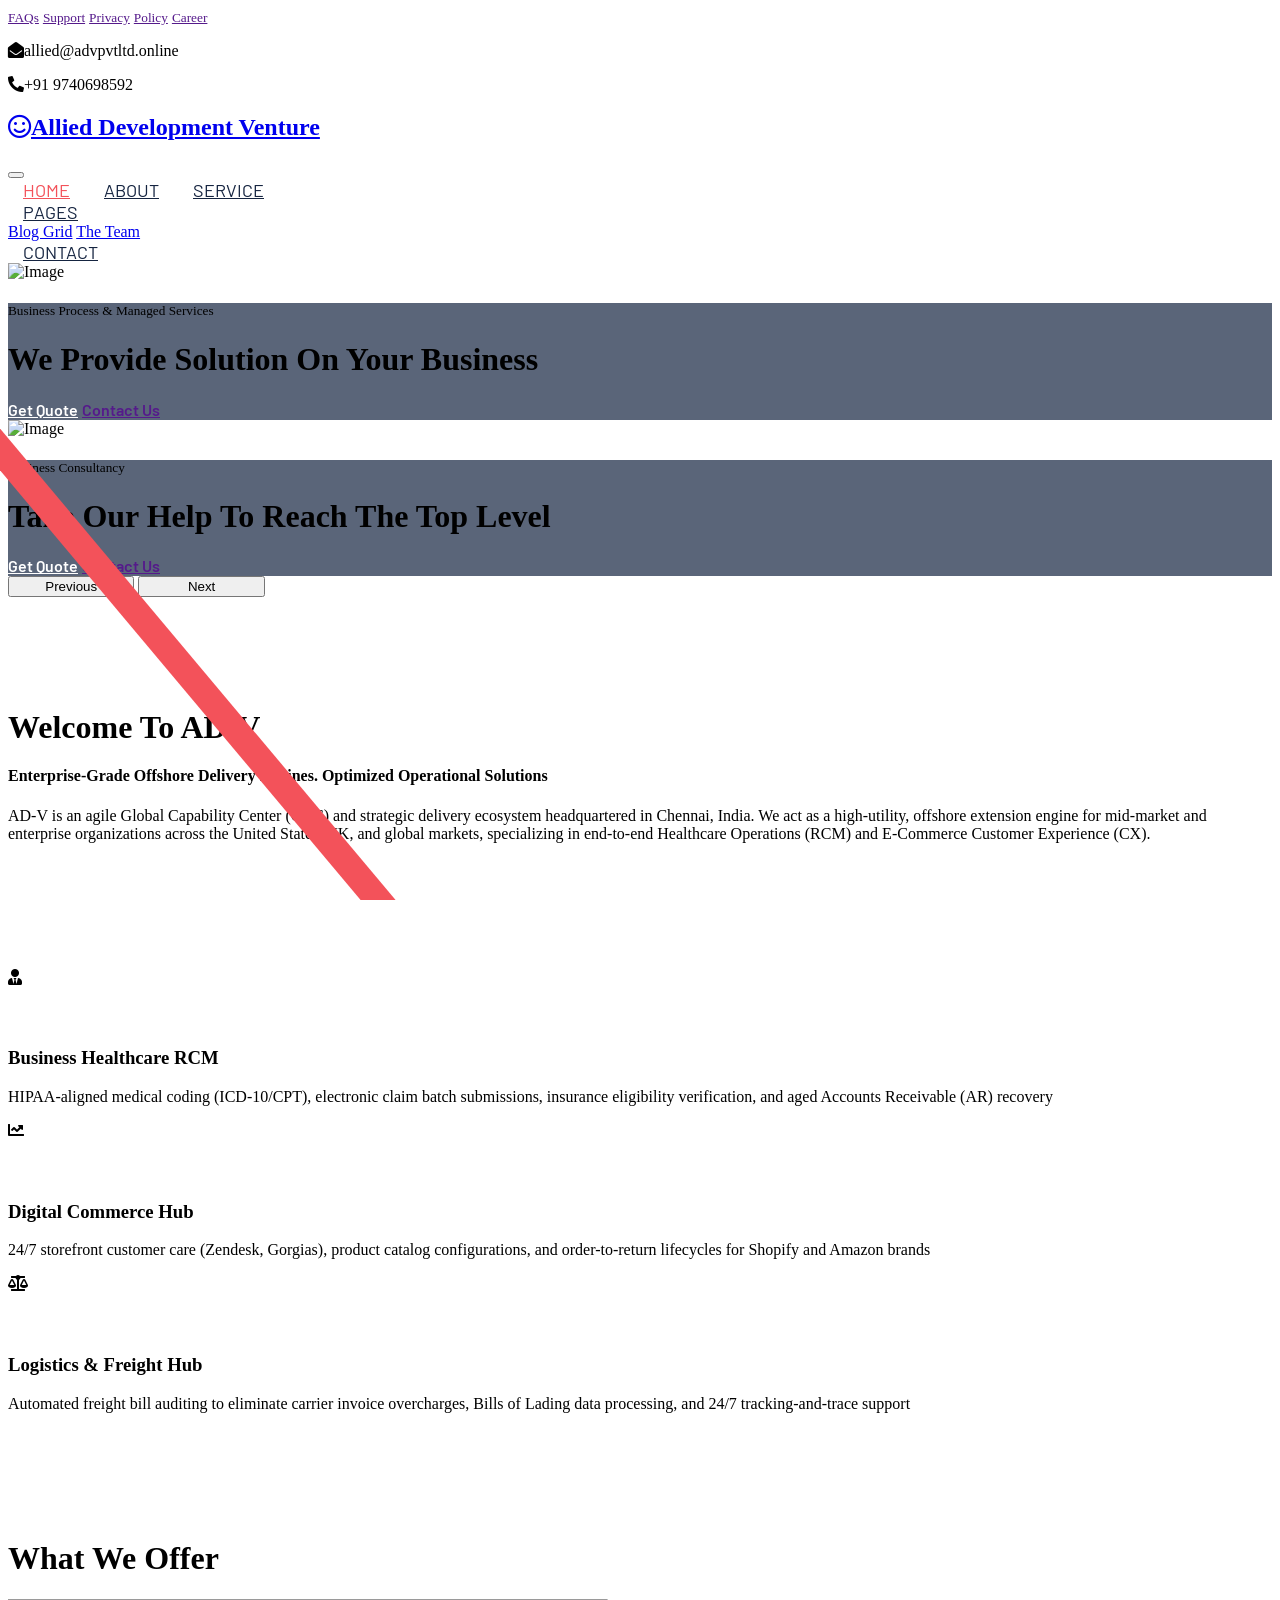
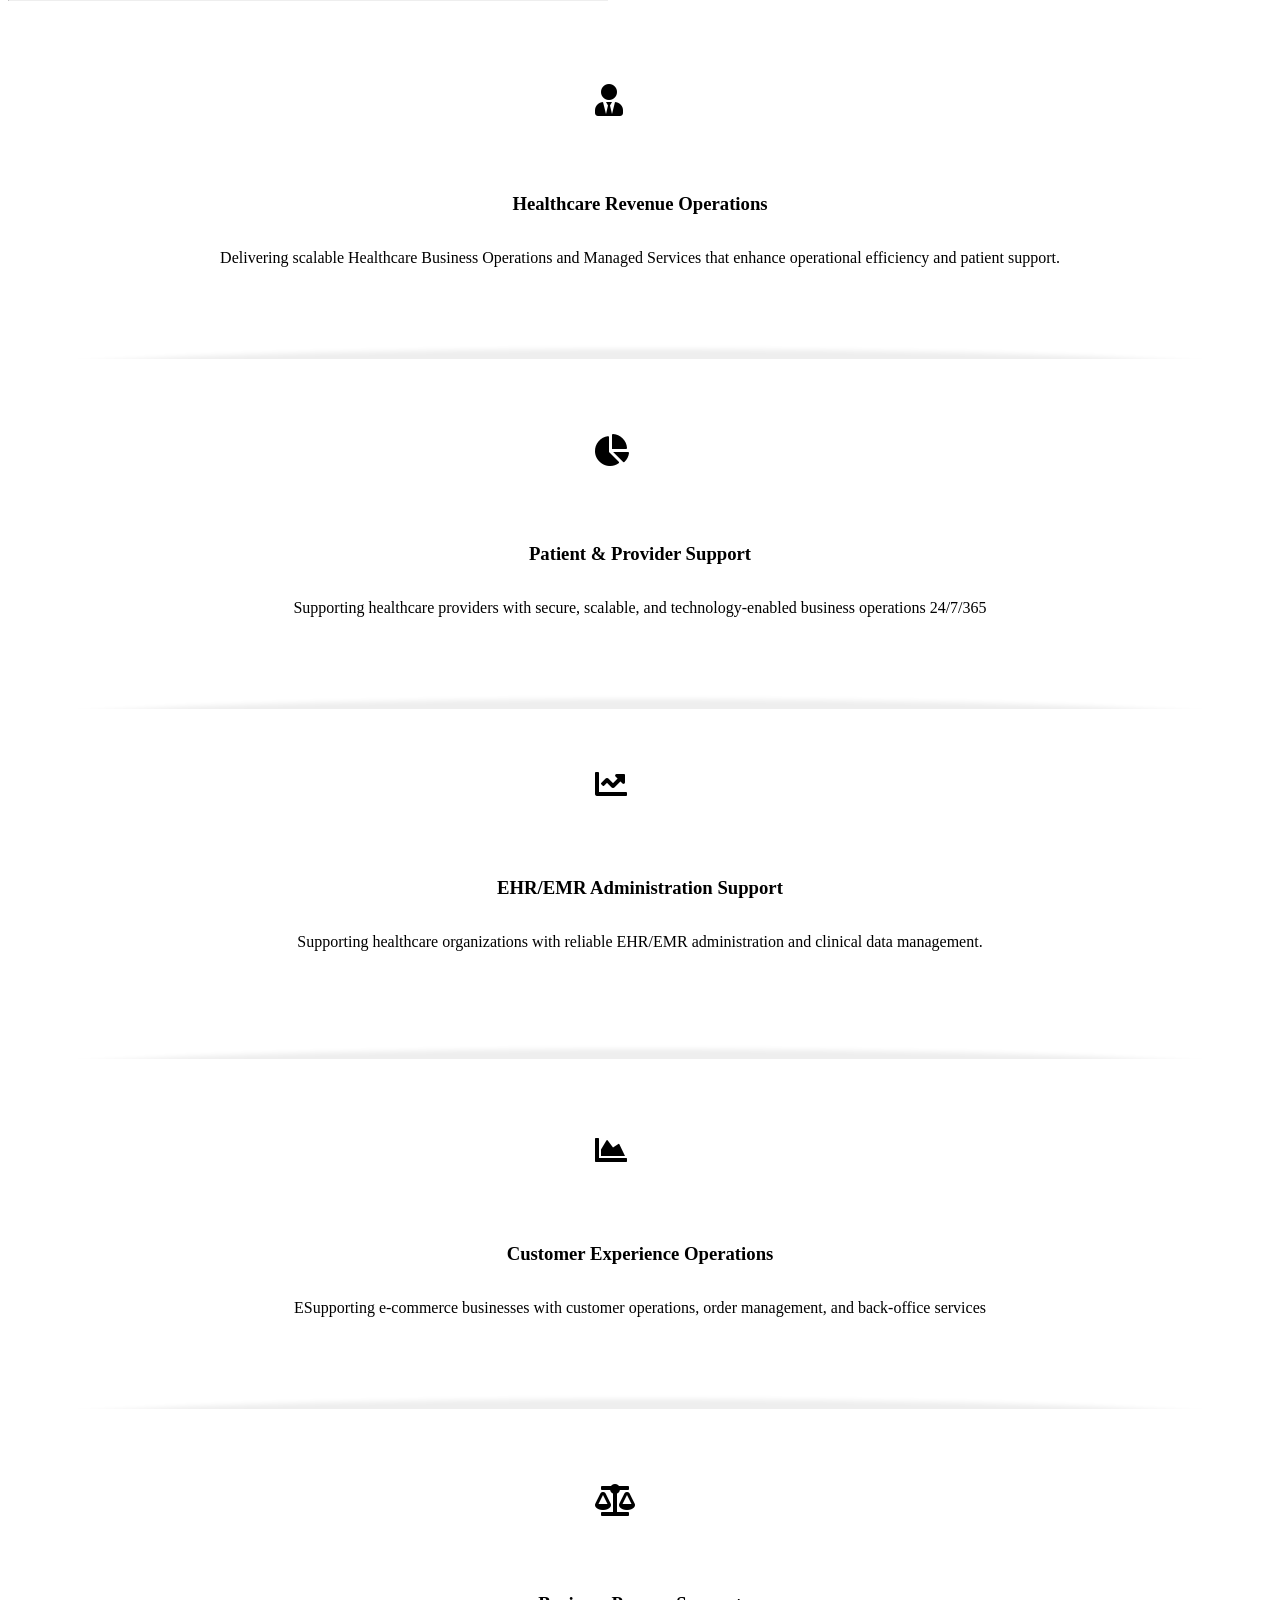
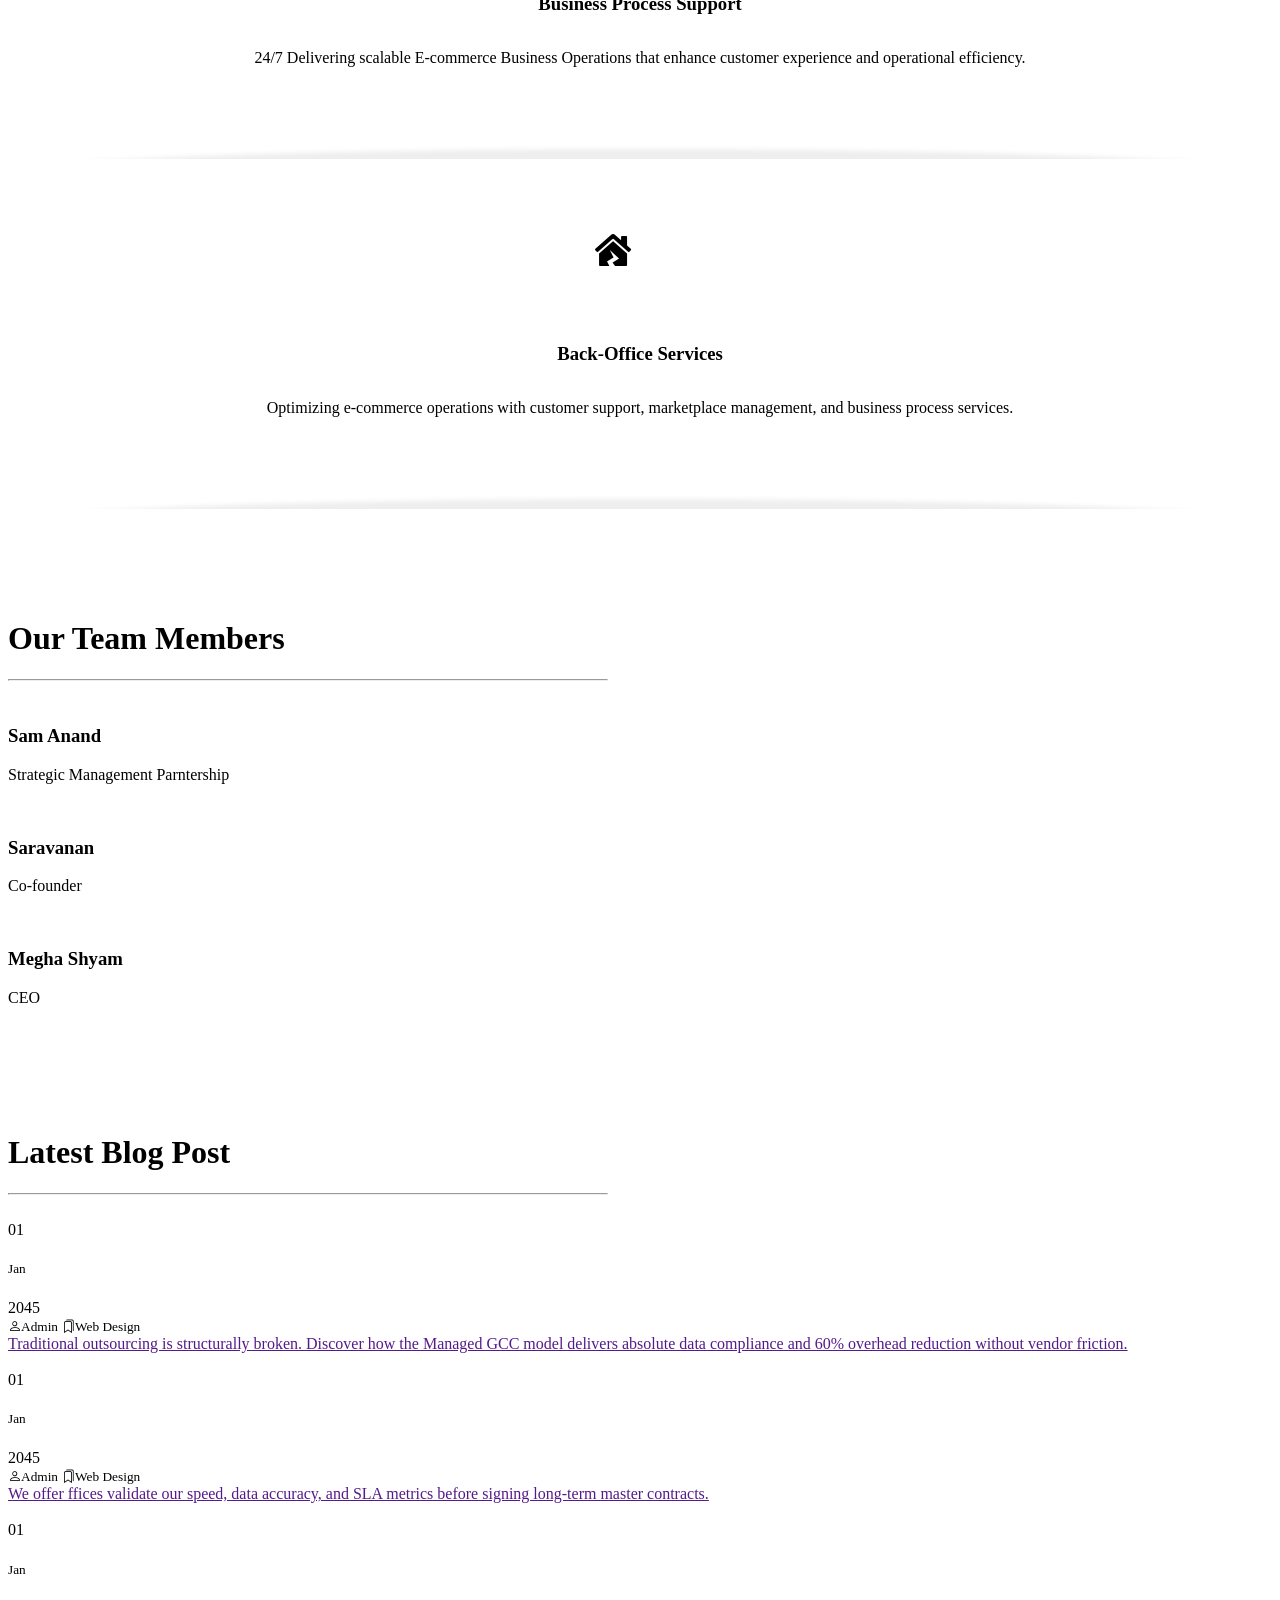
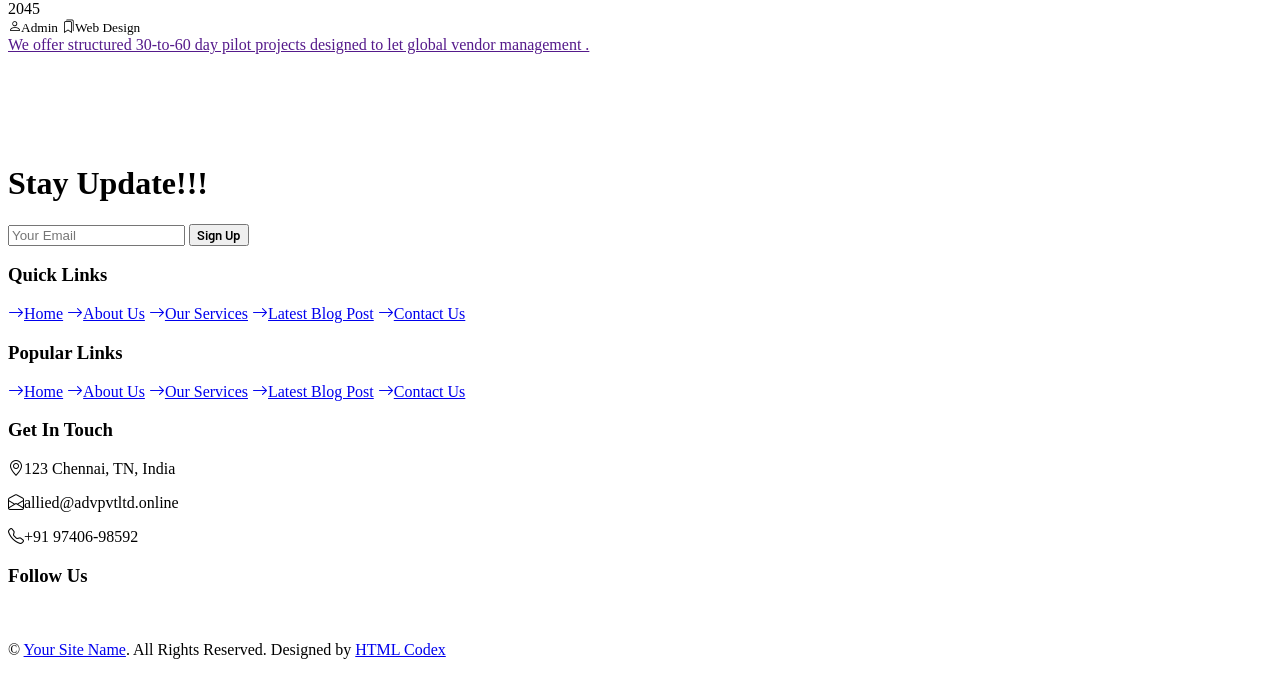
==== index.html @ 8f05084b "Update greeting from 'Hello' to 'Goodbye'" ====
<!DOCTYPE html>
<html lang="en">

<head>
    <meta charset="utf-8">
    <title> AD-V Website Template</title>
    <meta content="width=device-width, initial-scale=1.0" name="viewport">
    <meta content="Free HTML Templates" name="keywords">
    <meta content="Free HTML Templates" name="description">

    <!-- Favicon -->
    <link href="img/favicon.ico" rel="icon">

    <!-- Google Web Fonts -->
    <link rel="preconnect" href="https://fonts.googleapis.com">
    <link rel="preconnect" href="https://fonts.gstatic.com" crossorigin>
    <link href="https://fonts.googleapis.com/css2?family=Barlow:wght@500;600;700&family=Open+Sans:wght@400;600&display=swap" rel="stylesheet"> 

    <!-- Icon Font Stylesheet -->
    <link href="https://cdnjs.cloudflare.com/ajax/libs/font-awesome/5.10.0/css/all.min.css" rel="stylesheet">
    <link href="https://cdn.jsdelivr.net/npm/bootstrap-icons@1.4.1/font/bootstrap-icons.css" rel="stylesheet">

    <!-- Libraries Stylesheet -->
    <link href="lib/owlcarousel/assets/owl.carousel.min.css" rel="stylesheet">

    <!-- Customized Bootstrap Stylesheet -->
    <link href="css/bootstrap.min.css" rel="stylesheet">

    <!-- Template Stylesheet -->
    <link href="css/style.css" rel="stylesheet">
</head>

<div>
    <!-- Topbar Start -->
    <div class="container-fluid bg-secondary ps-5 pe-0 d-none d-lg-block">
        <div class="row gx-0">
            <div class="col-md-6 text-center text-lg-start mb-2 mb-lg-0">
                <div class="d-inline-flex align-items-center">
                    <a class="text-body py-2 pe-3 border-end" href=""><small>FAQs</small></a>
                    <a class="text-body py-2 px-3 border-end" href=""><small>Support</small></a>
                    <a class="text-body py-2 px-3 border-end" href=""><small>Privacy</small></a>
                    <a class="text-body py-2 px-3 border-end" href=""><small>Policy</small></a>
                    <a class="text-body py-2 ps-3" href=""><small>Career</small></a>
                </div>
            </div>
            <div class="col-md-6 text-center text-lg-end">
                <div class="position-relative d-inline-flex align-items-center bg-primary text-white top-shape px-5">
                    <div class="me-3 pe-3 border-end py-2">
                        <p class="m-0"><i class="fa fa-envelope-open me-2"></i>allied@advpvtltd.online </p>
                    </div>
                    <div class="py-2">
                        <p class="m-0"><i class="fa fa-phone-alt me-2"></i>+91 9740698592 </p>
                    </div>
                </div>
            </div>
        </div>
    </div>
    <!-- Topbar End -->


    <!-- Navbar Start -->
    <nav class="navbar navbar-expand-lg bg-white navbar-light shadow-sm px-5 py-3 py-lg-0">
        <a href="index.html" class="navbar-brand p-0">
            <h1 class="m-0 text-uppercase text-primary"><i class="far fa-smile text-primary me-2"></i>Allied Development Venture </h1>
        </a>
        <button class="navbar-toggler" type="button" data-bs-toggle="collapse" data-bs-target="#navbarCollapse">
            <span class="navbar-toggler-icon"></span>
        </button>
        <div class="collapse navbar-collapse" id="navbarCollapse">
            <div class="navbar-nav ms-auto py-0 me-n3">
                <a href="index.html" class="nav-item nav-link active">Home</a>
                <a href="about.html" class="nav-item nav-link">About</a>
                <a href="service.html" class="nav-item nav-link">Service</a>
                <div class="nav-item dropdown">
                    <a href="#" class="nav-link dropdown-toggle" data-bs-toggle="dropdown">Pages</a>
                    <div class="dropdown-menu m-0">
                        <a href="blog.html" class="dropdown-item">Blog Grid</a>
                        <a href="team.html" class="dropdown-item">The Team</a>
                    </div>
                </div>
                <a href="contact.html" class="nav-item nav-link">Contact</a>
            </div>
        </div>
    </nav>
    <!-- Navbar End -->


    <!-- Carousel Start -->
    <div class="container-fluid p-0">
        <div id="header-carousel" class="carousel slide carousel-fade" data-bs-ride="carousel">
            <div class="carousel-inner">
                <div class="carousel-item active">
                    <img class="w-100" src="img/carousel-1.jpg" alt="Image">
                    <div class="carousel-caption d-flex flex-column align-items-center justify-content-center">
                        <div class="p-3" style="max-width: 900px;">
                            <h5 class="text-white text-uppercase">Business Process & Managed Services</h5>
                            <h1 class="display-1 text-white mb-md-4">We Provide Solution On Your Business</h1>
                            <a href="" class="btn btn-primary py-md-3 px-md-5 me-3 rounded-pill">Get Quote</a>
                            <a href="" class="btn btn-secondary py-md-3 px-md-5 rounded-pill">Contact Us</a>
                        </div>
                    </div>
                </div>
                <div class="carousel-item">
                    <img class="w-100" src="img/carousel-2.jpg" alt="Image">
                    <div class="carousel-caption d-flex flex-column align-items-center justify-content-center">
                        <div class="p-3" style="max-width: 900px;">
                            <h5 class="text-white text-uppercase">Business Consultancy</h5>
                            <h1 class="display-1 text-white mb-md-4">Take Our Help To Reach The Top Level</h1>
                            <a href="" class="btn btn-primary py-md-3 px-md-5 me-3 rounded-pill">Get Quote</a>
                            <a href="" class="btn btn-secondary py-md-3 px-md-5 rounded-pill">Contact Us</a>
                        </div>
                    </div>
                </div>
            </div>
            <button class="carousel-control-prev" type="button" data-bs-target="#header-carousel"
                data-bs-slide="prev">
                <span class="carousel-control-prev-icon" aria-hidden="true"></span>
                <span class="visually-hidden">Previous</span>
            </button>
            <button class="carousel-control-next" type="button" data-bs-target="#header-carousel"
                data-bs-slide="next">
                <span class="carousel-control-next-icon" aria-hidden="true"></span>
                <span class="visually-hidden">Next</span>
            </button>
        </div>
    </div>
    <!-- Carousel End -->


    <!-- About Start -->
    <div class="container-fluid bg-secondary p-0">
        <div class="row g-0">
            <div class="col-lg-6 py-6 px-5">
                <h1 class="display-5 mb-4">Welcome To <span class="text-primary">AD-V</span></h1>
                <h4 class="text-primary mb-4"> Enterprise-Grade Offshore Delivery Engines. Optimized Operational Solutions</h4>
                <p class="mb-4"> AD-V is an agile Global Capability Center (GCC) and strategic delivery ecosystem headquartered in Chennai, India. We act as a high-utility, offshore extension engine for mid-market and enterprise organizations across the United States, UK, and global markets, specializing in end-to-end Healthcare Operations (RCM) and E-Commerce Customer Experience (CX).</p>
                <a href="" class="btn btn-primary py-md-3 px-md-5 rounded-pill">Get A Quote</a>
            </div>
            <div class="col-lg-6">
                <div class="h-100 d-flex flex-column justify-content-center bg-primary p-5">
                    <div class="d-flex text-white mb-5">
                        <div class="d-flex flex-shrink-0 align-items-center justify-content-center bg-white text-primary rounded-circle mx-auto mb-4" style="width: 60px; height: 60px;">
                            <i class="fa fa-user-tie fs-4"></i>
                        </div>
                        <div class="ps-4">
                            <h3>Business Healthcare RCM</h3>
                            <p class="mb-0">HIPAA-aligned medical coding (ICD-10/CPT), electronic claim batch submissions, insurance eligibility verification, and aged Accounts Receivable (AR) recovery</p>
                        </div>
                    </div>
                    <div class="d-flex text-white mb-5">
                        <div class="d-flex flex-shrink-0 align-items-center justify-content-center bg-white text-primary rounded-circle mx-auto mb-4" style="width: 60px; height: 60px;">
                            <i class="fa fa-chart-line fs-4"></i>
                        </div>
                        <div class="ps-4">
                            <h3>Digital Commerce Hub</h3>
                            <p class="mb-0">24/7 storefront customer care (Zendesk, Gorgias), product catalog configurations, and order-to-return lifecycles for Shopify and Amazon brands</p>
                        </div>
                    </div>
                    <div class="d-flex text-white">
                        <div class="d-flex flex-shrink-0 align-items-center justify-content-center bg-white text-primary rounded-circle mx-auto mb-4" style="width: 60px; height: 60px;">
                            <i class="fa fa-balance-scale fs-4"></i>
                        </div>
                        <div class="ps-4">
                            <h3>Logistics & Freight Hub</h3>
                            <p class="mb-0">Automated freight bill auditing to eliminate carrier invoice overcharges, Bills of Lading data processing, and 24/7 tracking-and-trace support</p>
                        </div>
                    </div>
                </div>
            </div>
        </div>
    </div>
    <!-- About End -->
    

    <!-- Services Start -->
    <div class="container-fluid pt-6 px-5">
        <div class="text-center mx-auto mb-5" style="max-width: 600px;">
            <h1 class="display-5 mb-0">What We Offer</h1>
            <hr class="w-25 mx-auto bg-primary">
        </div>
        <div class="row g-5">
            <div class="col-lg-4 col-md-6">
                <div class="service-item bg-secondary text-center px-5">
                    <div class="d-flex align-items-center justify-content-center bg-primary text-white rounded-circle mx-auto mb-4" style="width: 90px; height: 90px;">
                        <i class="fa fa-user-tie fa-2x"></i>
                    </div>
                    <h3 class="mb-3">Healthcare Revenue Operations</h3>
                    <p class="mb-0">Delivering scalable Healthcare Business Operations and Managed Services that enhance operational efficiency and patient support.</p>
                </div>
            </div>
            <div class="col-lg-4 col-md-6">
                <div class="service-item bg-secondary text-center px-5">
                    <div class="d-flex align-items-center justify-content-center bg-primary text-white rounded-circle mx-auto mb-4" style="width: 90px; height: 90px;">
                        <i class="fa fa-chart-pie fa-2x"></i>
                    </div>
                    <h3 class="mb-3">Patient & Provider Support</h3>
                    <p class="mb-0">Supporting healthcare providers with secure, scalable, and technology-enabled business operations 24/7/365</p>
                </div>
            </div>
            <div class="col-lg-4 col-md-6">
                <div class="service-item bg-secondary text-center px-5">
                    <div class="d-flex align-items-center justify-content-center bg-primary text-white rounded-circle mx-auto mb-4" style="width: 90px; height: 90px;">
                        <i class="fa fa-chart-line fa-2x"></i>
                    </div>
                    <h3 class="mb-3">EHR/EMR Administration Support</h3>
                    <p class="mb-0">Supporting healthcare organizations with reliable EHR/EMR administration and clinical data management.<p>
                </div>
            </div>
            <div class="col-lg-4 col-md-6">
                <div class="service-item bg-secondary text-center px-5">
                    <div class="d-flex align-items-center justify-content-center bg-primary text-white rounded-circle mx-auto mb-4" style="width: 90px; height: 90px;">
                        <i class="fa fa-chart-area fa-2x"></i>
                    </div>
                    <h3 class="mb-3">Customer Experience Operations</h3>
                    <p class="mb-0">ESupporting e-commerce businesses with customer operations, order management, and back-office services</p>
                </div>
            </div>
            <div class="col-lg-4 col-md-6">
                <div class="service-item bg-secondary text-center px-5">
                    <div class="d-flex align-items-center justify-content-center bg-primary text-white rounded-circle mx-auto mb-4" style="width: 90px; height: 90px;">
                        <i class="fa fa-balance-scale fa-2x"></i>
                    </div>
                    <h3 class="mb-3">Business Process Support</h3>
                    <p class="mb-0">24/7 Delivering scalable E-commerce Business Operations that enhance customer experience and operational efficiency.</p>
                </div>
            </div>
            <div class="col-lg-4 col-md-6">
                <div class="service-item bg-secondary text-center px-5">
                    <div class="d-flex align-items-center justify-content-center bg-primary text-white rounded-circle mx-auto mb-4" style="width: 90px; height: 90px;">
                        <i class="fa fa-house-damage fa-2x"></i>
                    </div>
                    <h3 class="mb-3">Back-Office Services</h3>
                    <p class="mb-0"> Optimizing e-commerce operations with customer support, marketplace management, and business process services.</p>
                </div>
            </div>
        </div>
    </div>
    <!-- Services End -->


    <!-- Team Start -->
    <div class="container-fluid py-6 px-5">
        <div class="text-center mx-auto mb-5" style="max-width: 600px;">
            <h1 class="display-5 mb-0">Our Team Members</h1>
            <hr class="w-25 mx-auto bg-primary">
        </div>
        <div class="row g-5">
            <div class="col-lg-4">
                <div class="team-item position-relative overflow-hidden">
                    <img class="img-fluid w-100" src="img/team-1.jpg" alt="">
                    <div class="team-text w-100 position-absolute top-50 text-center bg-primary p-4">
                        <h3 class="text-white">Sam Anand</h3>
                        <p class="text-white text-uppercase mb-0">Strategic Management Parntership</p>
                    </div>
                </div>
            </div>
            <div class="col-lg-4">
                <div class="team-item position-relative overflow-hidden">
                    <img class="img-fluid w-100" src="img/team-2.jpg" alt="">
                    <div class="team-text w-100 position-absolute top-50 text-center bg-primary p-4">
                        <h3 class="text-white">Saravanan</h3>
                        <p class="text-white text-uppercase mb-0">Co-founder </p>
                    </div>
                </div>
            </div>
            <div class="col-lg-4">
                <div class="team-item position-relative overflow-hidden">
                    <img class="img-fluid w-100" src="img/team-3.jpg" alt="">
                    <div class="team-text w-100 position-absolute top-50 text-center bg-primary p-4">
                        <h3 class="text-white">Megha Shyam</h3>
                        <p class="text-white text-uppercase mb-0">CEO</p>
                    </div>
                </div>
            </div>
        </div>
    </div>
    <!-- Team End -->


    <!-- Blog Start -->
    <div class="container-fluid pb-6 px-5">
        <div class="text-center mx-auto mb-5" style="max-width: 600px;">
            <h1 class="display-5 mb-0">Latest Blog Post</h1>
            <hr class="w-25 mx-auto bg-primary">
        </div>
        <div class="row g-5">
            <div class="col-lg-4">
                <div class="blog-item">
                    <div class="position-relative overflow-hidden">
                        <img class="img-fluid" src="img/blog-1.jpg" alt="">
                    </div>
                    <div class="bg-secondary d-flex">
                        <div class="flex-shrink-0 d-flex flex-column justify-content-center text-center bg-primary text-white px-4">
                            <span>01</span>
                            <h5 class="text-uppercase m-0">Jan</h5>
                            <span>2045</span>
                        </div>
                        <div class="d-flex flex-column justify-content-center py-3 px-4">
                            <div class="d-flex mb-2">
                                <small class="text-uppercase me-3"><i class="bi bi-person me-2"></i>Admin</small>
                                <small class="text-uppercase me-3"><i class="bi bi-bookmarks me-2"></i>Web Design</small>
                            </div>
                            <a class="h4" href="">Traditional outsourcing is structurally broken. Discover how the Managed GCC model delivers absolute data compliance and 60% overhead reduction without vendor friction.</a>
                        </div>
                    </div>
                </div>
            </div>
            <div class="col-lg-4">
                <div class="blog-item">
                    <div class="position-relative overflow-hidden">
                        <img class="img-fluid" src="img/blog-2.jpg" alt="">
                    </div>
                    <div class="bg-secondary d-flex">
                        <div class="flex-shrink-0 d-flex flex-column justify-content-center text-center bg-primary text-white px-4">
                            <span>01</span>
                            <h5 class="text-uppercase m-0">Jan</h5>
                            <span>2045</span>
                        </div>
                        <div class="d-flex flex-column justify-content-center py-3 px-4">
                            <div class="d-flex mb-2">
                                <small class="text-uppercase me-3"><i class="bi bi-person me-2"></i>Admin</small>
                                <small class="text-uppercase me-3"><i class="bi bi-bookmarks me-2"></i>Web Design</small>
                            </div>
                            <a class="h4" href="">We offer ffices validate our speed, data accuracy, and SLA metrics before signing long-term master contracts.</a>
                        </div>
                    </div>
                </div>
            </div>
            <div class="col-lg-4">
                <div class="blog-item">
                    <div class="position-relative overflow-hidden">
                        <img class="img-fluid" src="img/blog-3.jpg" alt="">
                    </div>
                    <div class="bg-secondary d-flex">
                        <div class="flex-shrink-0 d-flex flex-column justify-content-center text-center bg-primary text-white px-4">
                            <span>01</span>
                            <h5 class="text-uppercase m-0">Jan</h5>
                            <span>2045</span>
                        </div>
                        <div class="d-flex flex-column justify-content-center py-3 px-4">
                            <div class="d-flex mb-2">
                                <small class="text-uppercase me-3"><i class="bi bi-person me-2"></i>Admin</small>
                                <small class="text-uppercase me-3"><i class="bi bi-bookmarks me-2"></i>Web Design</small>
                            </div>
                            <a class="h4" href="">We offer structured 30-to-60 day pilot projects designed to let global vendor management .</a>
                        </div>
                    </div>
                </div>
            </div>
        </div>
    </div>
    <!-- Blog End -->
    

    <!-- Footer Start -->
    <div class="container-fluid bg-primary text-secondary p-5">
        <div class="row g-5">
            <div class="col-12 text-center">
                <h1 class="display-5 mb-4">Stay Update!!!</h1>
                <form class="mx-auto" style="max-width: 600px;">
                    <div class="input-group">
                        <input type="text" class="form-control border-white p-3" placeholder="Your Email">
                        <button class="btn btn-dark px-4">Sign Up</button>
                    </div>
                </form>
            </div>
        </div>
    </div>
    <div class="container-fluid bg-dark text-secondary p-5">
        <div class="row g-5">
            <div class="col-lg-3 col-md-6">
                <h3 class="text-white mb-4">Quick Links</h3>
                <div class="d-flex flex-column justify-content-start">
                    <a class="text-secondary mb-2" href="#"><i class="bi bi-arrow-right text-primary me-2"></i>Home</a>
                    <a class="text-secondary mb-2" href="#"><i class="bi bi-arrow-right text-primary me-2"></i>About Us</a>
                    <a class="text-secondary mb-2" href="#"><i class="bi bi-arrow-right text-primary me-2"></i>Our Services</a>
                    <a class="text-secondary mb-2" href="#"><i class="bi bi-arrow-right text-primary me-2"></i>Latest Blog Post</a>
                    <a class="text-secondary" href="#"><i class="bi bi-arrow-right text-primary me-2"></i>Contact Us</a>
                </div>
            </div>
            <div class="col-lg-3 col-md-6">
                <h3 class="text-white mb-4">Popular Links</h3>
                <div class="d-flex flex-column justify-content-start">
                    <a class="text-secondary mb-2" href="#"><i class="bi bi-arrow-right text-primary me-2"></i>Home</a>
                    <a class="text-secondary mb-2" href="#"><i class="bi bi-arrow-right text-primary me-2"></i>About Us</a>
                    <a class="text-secondary mb-2" href="#"><i class="bi bi-arrow-right text-primary me-2"></i>Our Services</a>
                    <a class="text-secondary mb-2" href="#"><i class="bi bi-arrow-right text-primary me-2"></i>Latest Blog Post</a>
                    <a class="text-secondary" href="#"><i class="bi bi-arrow-right text-primary me-2"></i>Contact Us</a>
                </div>
            </div>
            <div class="col-lg-3 col-md-6">
                <h3 class="text-white mb-4">Get In Touch</h3>
                <p class="mb-2"><i class="bi bi-geo-alt text-primary me-2"></i>123 Chennai, TN, India</p>
                <p class="mb-2"><i class="bi bi-envelope-open text-primary me-2"></i>allied@advpvtltd.online</p>
                <p class="mb-0"><i class="bi bi-telephone text-primary me-2"></i>+91 97406-98592</p>
            </div>
            <div class="col-lg-3 col-md-6">
                <h3 class="text-white mb-4">Follow Us</h3>
                <div class="d-flex">
                    <a class="btn btn-lg btn-primary btn-lg-square rounded-circle me-2"href="https://x.com/MeghaShyam1zlz"target="_blank"> <i class="fab fa-twitter fw-normal"></i></a>
                    <a class="btn btn-lg btn-primary btn-lg-square rounded-circle me-2"href=""target="_blank"> <i class="fab fa-facebook-f fw-normal"></i></a>
                   <a class="btn btn-lg btn-primary btn-lg-square rounded-circle me-2"href="https://in.linkedin.com/company/ai-driven-ventures-ad-v"target="_blank"><i class="fab fa-linkedin-in fw-normal"></i>
                    <a class="btn btn-lg btn-primary btn-lg-square rounded-circle" href="#"><i class="fab fa-instagram fw-normal"></i></a>
                </div>
            </div>
        </div>
    </div>
    <div class="container-fluid bg-dark text-secondary text-center border-top py-4 px-5" style="border-color: rgba(256, 256, 256, .1) !important;">
        <p class="m-0">
            &copy; <a class="text-secondary border-bottom" href="#">Your Site Name</a>. All Rights Reserved.
            
            <!--/*** The author’s attribution link must remain intact in the template. ***/-->
            <!--/*** If you wish to remove this credit link, please purchase the Pro Version . ***/-->
            Designed by <a class="text-secondary border-bottom" href="https://htmlcodex.com">HTML Codex</a>
        </p>
    </div>
    <!-- Footer End -->


    <!-- Back to Top -->
    <a href="#" class="btn btn-lg btn-primary btn-lg-square rounded-circle back-to-top"><i class="bi bi-arrow-up"></i></a>


    <!-- JavaScript Libraries -->
    <script src="https://code.jquery.com/jquery-3.4.1.min.js"></script>
    <script src="https://cdn.jsdelivr.net/npm/bootstrap@5.0.0/dist/js/bootstrap.bundle.min.js"></script>
    <script src="lib/easing/easing.min.js"></script>
    <script src="lib/waypoints/waypoints.min.js"></script>
    <script src="lib/owlcarousel/owl.carousel.min.js"></script>

    <!-- Template Javascript -->
    <script src="js/main.js"></script>
</body>

</html>
---- css/style.css ----
/********** Template CSS **********/
:root {
    --primary: #F3525A;
    --secondary: #F6F6F6;
    --light: #FFFFFF;
    --dark: #152440;
}

h1,
h2,
.font-weight-bold {
    font-weight: 700 !important;
}

h3,
h4,
.font-weight-semi-bold {
    font-weight: 600 !important;
}

h5,
h6,
.font-weight-medium {
    font-weight: 500 !important;
}

.pt-6 {
    padding-top: 90px;
}

.pb-6 {
    padding-bottom: 90px;
}

.py-6 {
    padding-top: 90px;
    padding-bottom: 90px;
}

.btn {
    font-family: 'Barlow', sans-serif;
    font-weight: 600;
    transition: .5s;
}

.btn-primary {
    color: #FFFFFF;
}

.btn-square {
    width: 36px;
    height: 36px;
}

.btn-sm-square {
    width: 28px;
    height: 28px;
}

.btn-lg-square {
    width: 46px;
    height: 46px;
}

.btn-square,
.btn-sm-square,
.btn-lg-square {
    padding-left: 0;
    padding-right: 0;
    text-align: center;
}

.back-to-top {
    position: fixed;
    display: none;
    right: 45px;
    bottom: 45px;
    z-index: 99;
}

.top-shape::before {
    position: absolute;
    content: "";
    width: 35px;
    height: 100%;
    top: 0;
    left: -17px;
    background: var(--primary);
    transform: skew(40deg);
}

.navbar-light .navbar-nav .nav-link {
    font-family: 'Barlow', sans-serif;
    padding: 35px 15px;
    font-size: 18px;
    text-transform: uppercase;
    color: var(--dark);
    outline: none;
    transition: .5s;
}

.sticky-top.navbar-light .navbar-nav .nav-link {
    padding: 20px 15px;
}

.navbar-light .navbar-nav .nav-link:hover,
.navbar-light .navbar-nav .nav-link.active {
    color: var(--primary);
}

@media (max-width: 991.98px) {
    .navbar-light .navbar-nav .nav-link  {
        padding: 10px 0;
    }
}

.carousel-caption {
    top: 0;
    left: 0;
    right: 0;
    bottom: 0;
    background: rgba(21, 36, 64, .7);
    z-index: 1;
}

@media (max-width: 576px) {
    .carousel-caption h5 {
        font-size: 14px;
        font-weight: 500 !important;
    }

    .carousel-caption h1 {
        font-size: 30px;
        font-weight: 600 !important;
    }
}

.carousel-control-prev,
.carousel-control-next {
    width: 10%;
}

.carousel-control-prev-icon,
.carousel-control-next-icon {
    width: 3rem;
    height: 3rem;
}

.service-item {
    position: relative;
    overflow: hidden;
    height: 350px;
    display: flex;
    flex-direction: column;
    align-items: center;
    justify-content: center;
    transition: .3s;
}

.service-item::after {
    position: absolute;
    content: "";
    width: 100%;
    height: 50px;
    bottom: -50px;
    left: 0;
    background: var(--light);
    border-radius: 100% 100% 0 0;
    box-shadow: 0px -10px 5px #EEEEEE;
    transition: .5s;
}

.service-item:hover::after {
    bottom: -25px;
}

.service-item p {
    transition: .3s;
}

.service-item:hover p {
    margin-bottom: 25px !important;
}

.team-item img {
    transform: scale(1.15);
    margin-left: -30px;
    transition: .5s;
}

.team-item:hover img {
    margin-left: 0;
}

.team-item .team-text {
    left: -100%;
    transition: .5s;
}

.team-item .team-text::after {
    position: absolute;
    content: "";
    width: 0;
    height: 0;
    top: 50%;
    right: -60px;
    margin-top: -30px;
    border: 30px solid;
    border-color: transparent transparent transparent var(--primary);
}

.team-item:hover .team-text {
    left: 0;
}

.blog-item img {
    transition: .5s;
}

.blog-item:hover img {
    transform: scale(1.1);
}
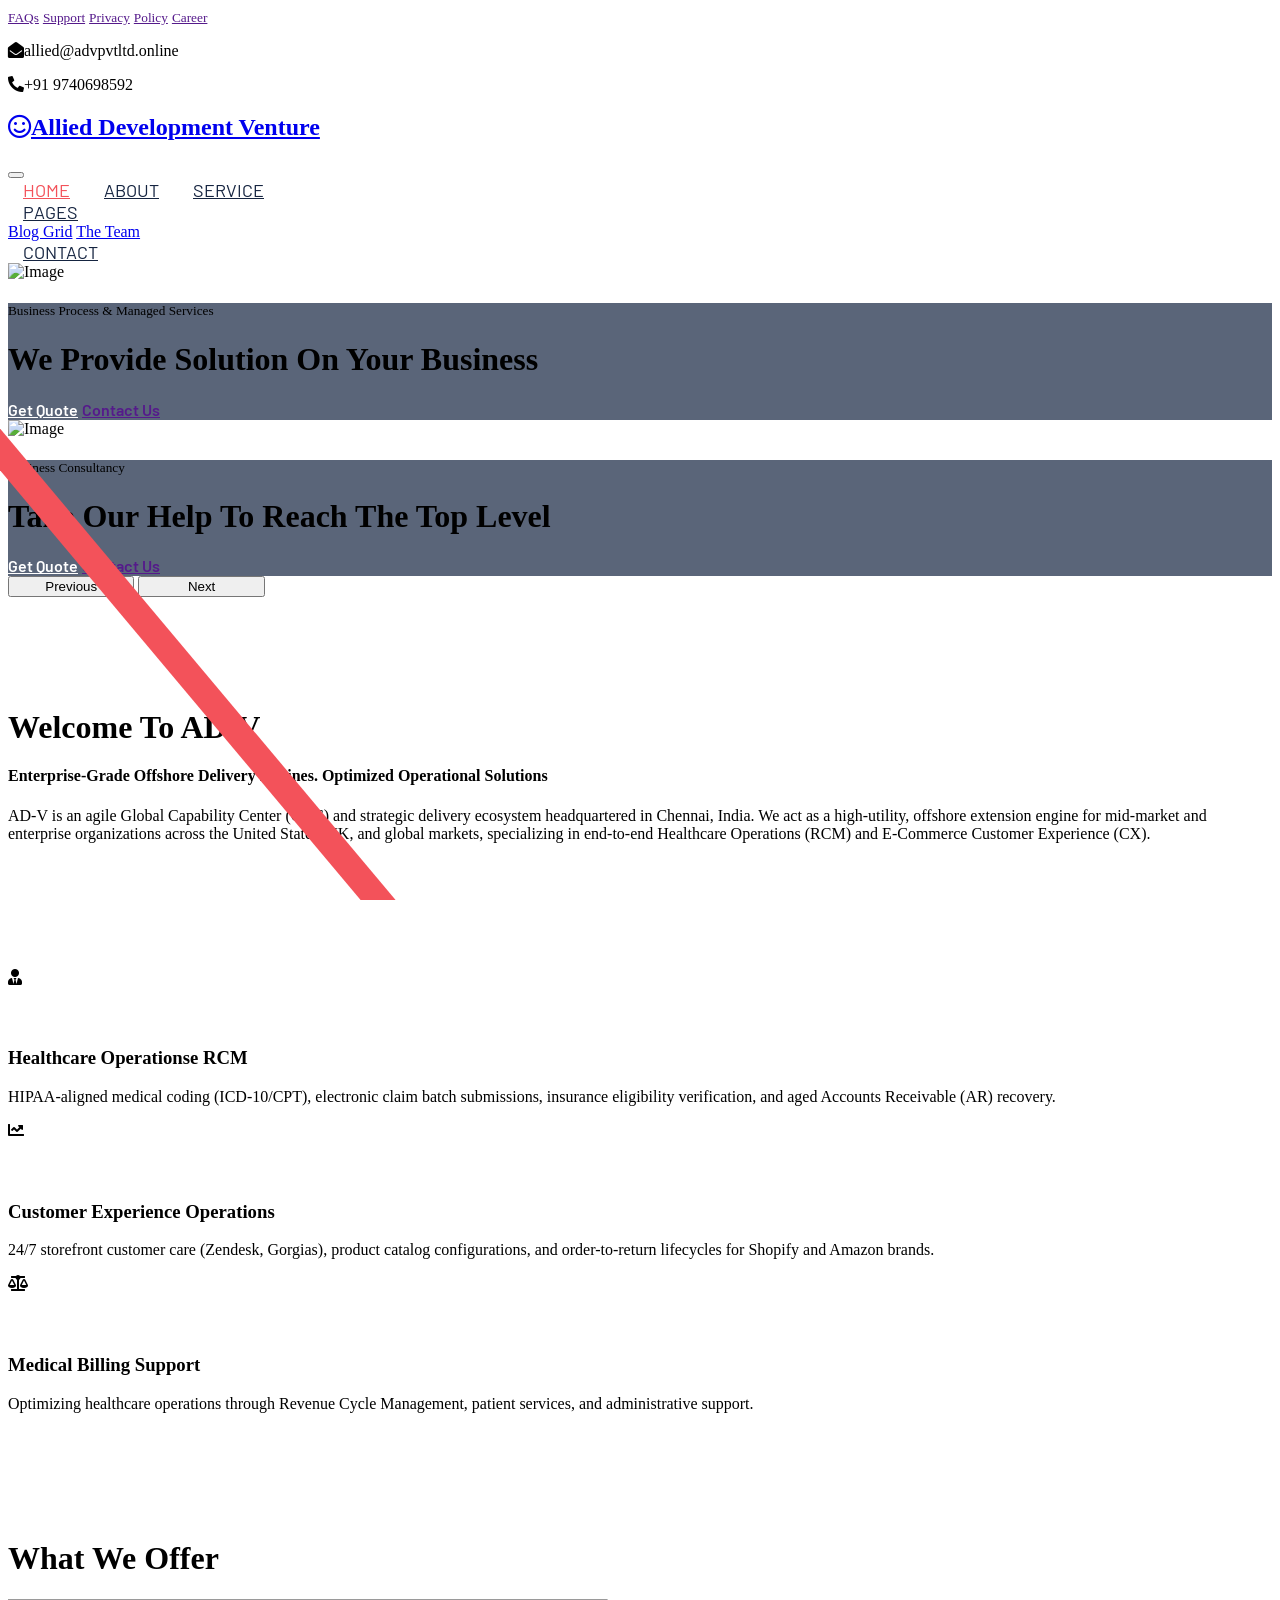
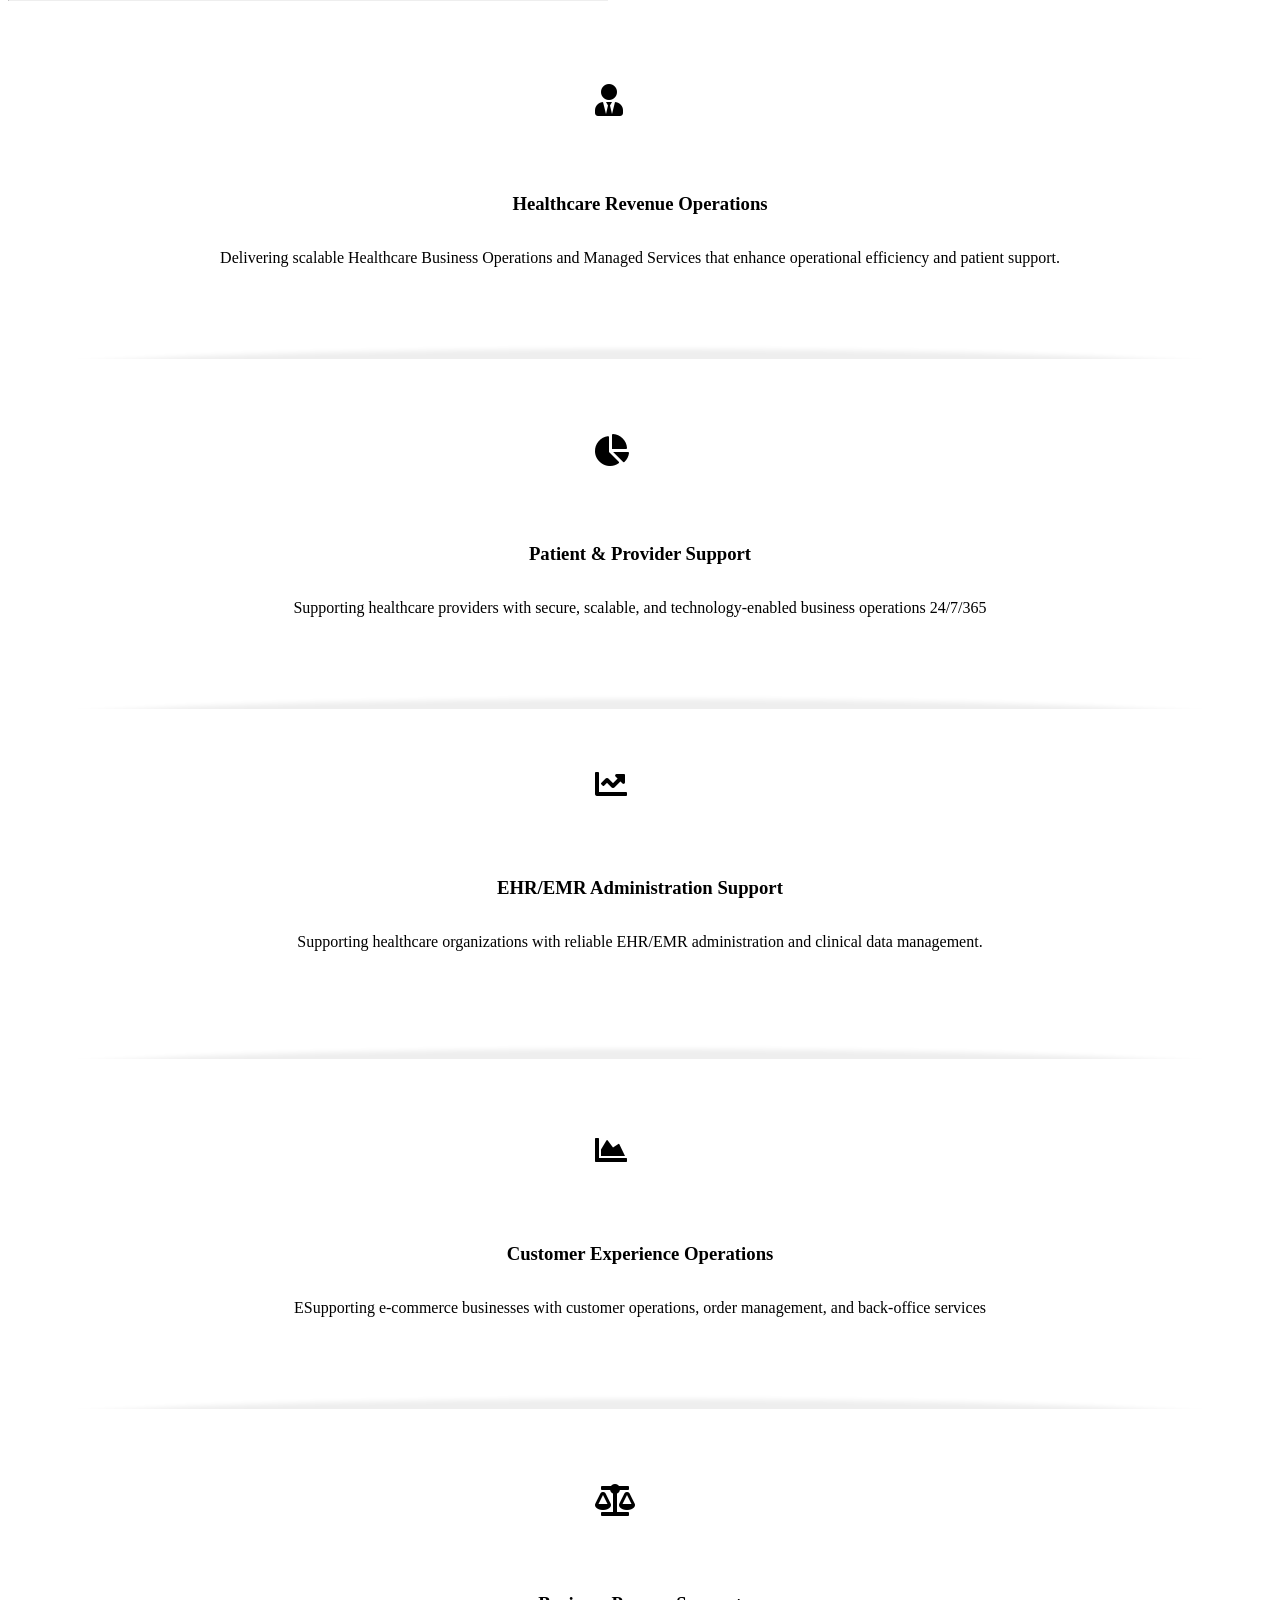
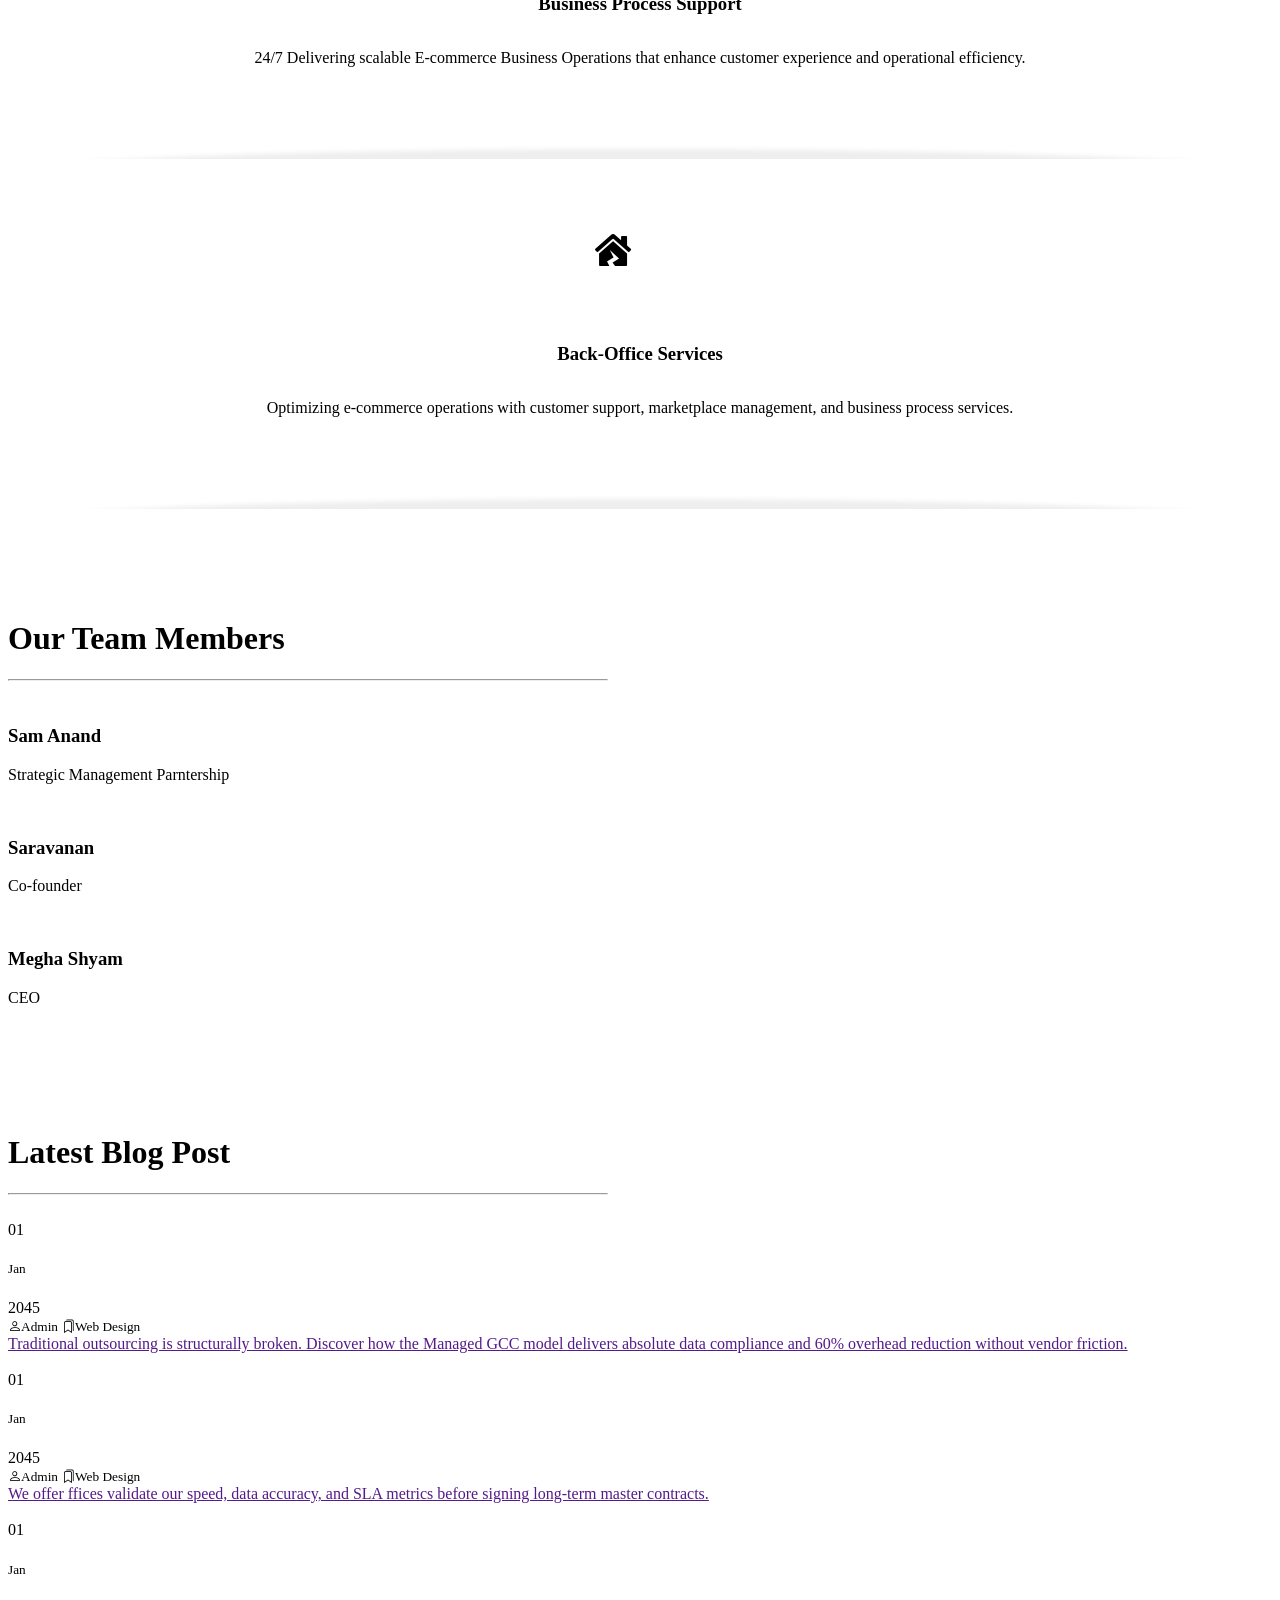
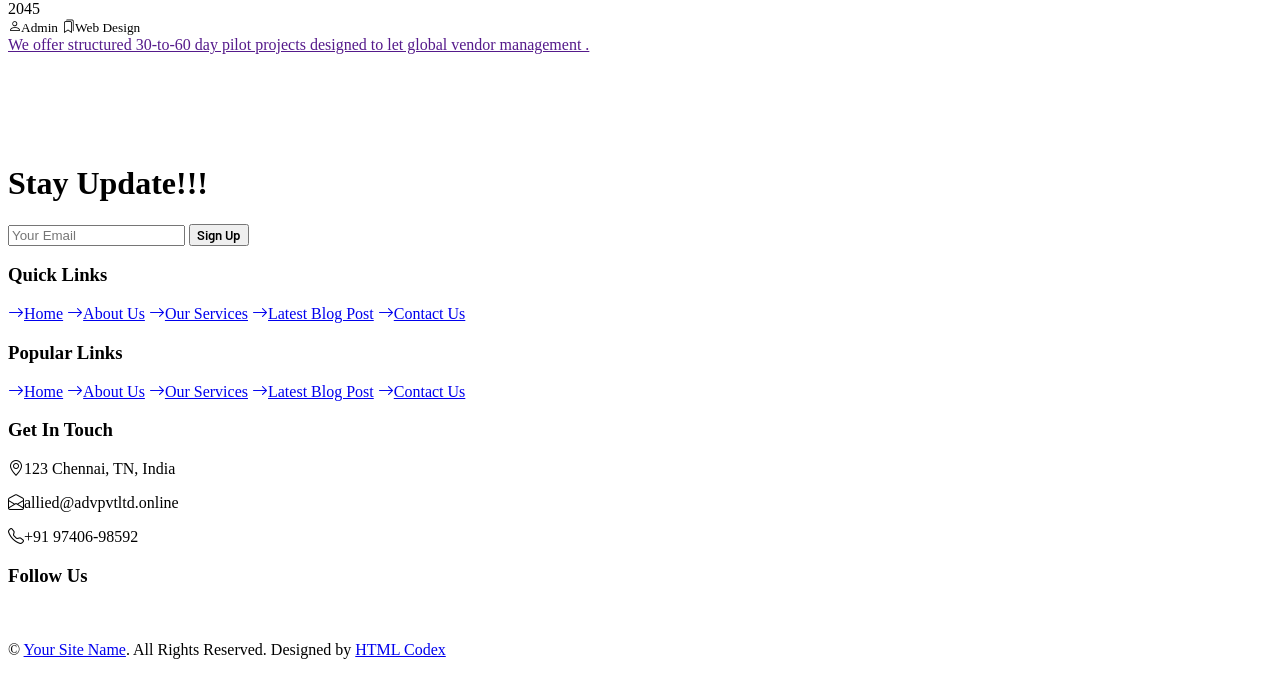
==== commit 118385c8: "Update index.html" ====
--- a/index.html
+++ b/index.html
@@ -143,8 +143,8 @@
                             <i class="fa fa-user-tie fs-4"></i>
                         </div>
                         <div class="ps-4">
-                            <h3>Business Healthcare RCM</h3>
-                            <p class="mb-0">HIPAA-aligned medical coding (ICD-10/CPT), electronic claim batch submissions, insurance eligibility verification, and aged Accounts Receivable (AR) recovery</p>
+                            <h3>Healthcare Operationse RCM</h3>
+                            <p class="mb-0">HIPAA-aligned medical coding (ICD-10/CPT), electronic claim batch submissions, insurance eligibility verification, and aged Accounts Receivable (AR) recovery.</p>
                         </div>
                     </div>
                     <div class="d-flex text-white mb-5">
@@ -152,8 +152,8 @@
                             <i class="fa fa-chart-line fs-4"></i>
                         </div>
                         <div class="ps-4">
-                            <h3>Digital Commerce Hub</h3>
-                            <p class="mb-0">24/7 storefront customer care (Zendesk, Gorgias), product catalog configurations, and order-to-return lifecycles for Shopify and Amazon brands</p>
+                            <h3>Customer Experience Operations</h3>
+                            <p class="mb-0">24/7 storefront customer care (Zendesk, Gorgias), product catalog configurations, and order-to-return lifecycles for Shopify and Amazon brands.</p>
                         </div>
                     </div>
                     <div class="d-flex text-white">
@@ -161,8 +161,8 @@
                             <i class="fa fa-balance-scale fs-4"></i>
                         </div>
                         <div class="ps-4">
-                            <h3>Logistics & Freight Hub</h3>
-                            <p class="mb-0">Automated freight bill auditing to eliminate carrier invoice overcharges, Bills of Lading data processing, and 24/7 tracking-and-trace support</p>
+                            <h3>Medical Billing Support</h3>
+                            <p class="mb-0">Optimizing healthcare operations through Revenue Cycle Management, patient services, and administrative support.</p>
                         </div>
                     </div>
                 </div>
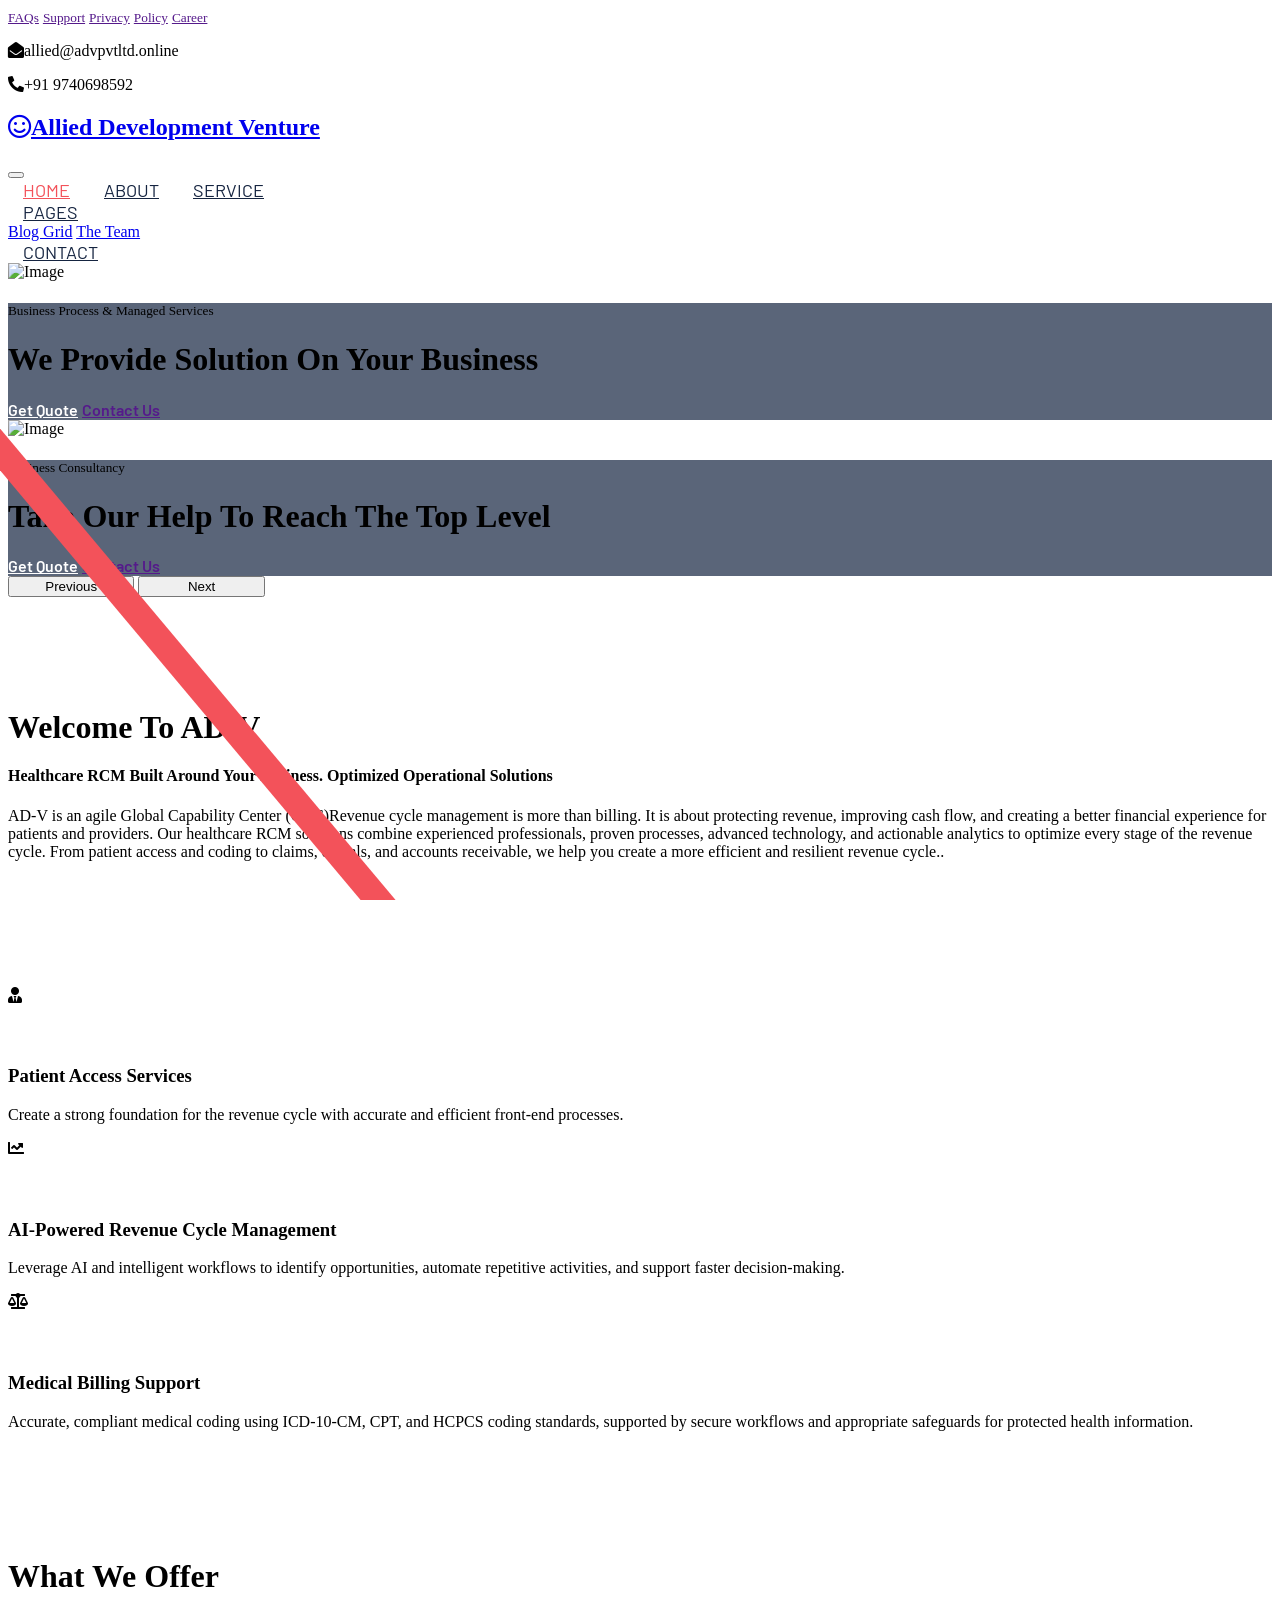
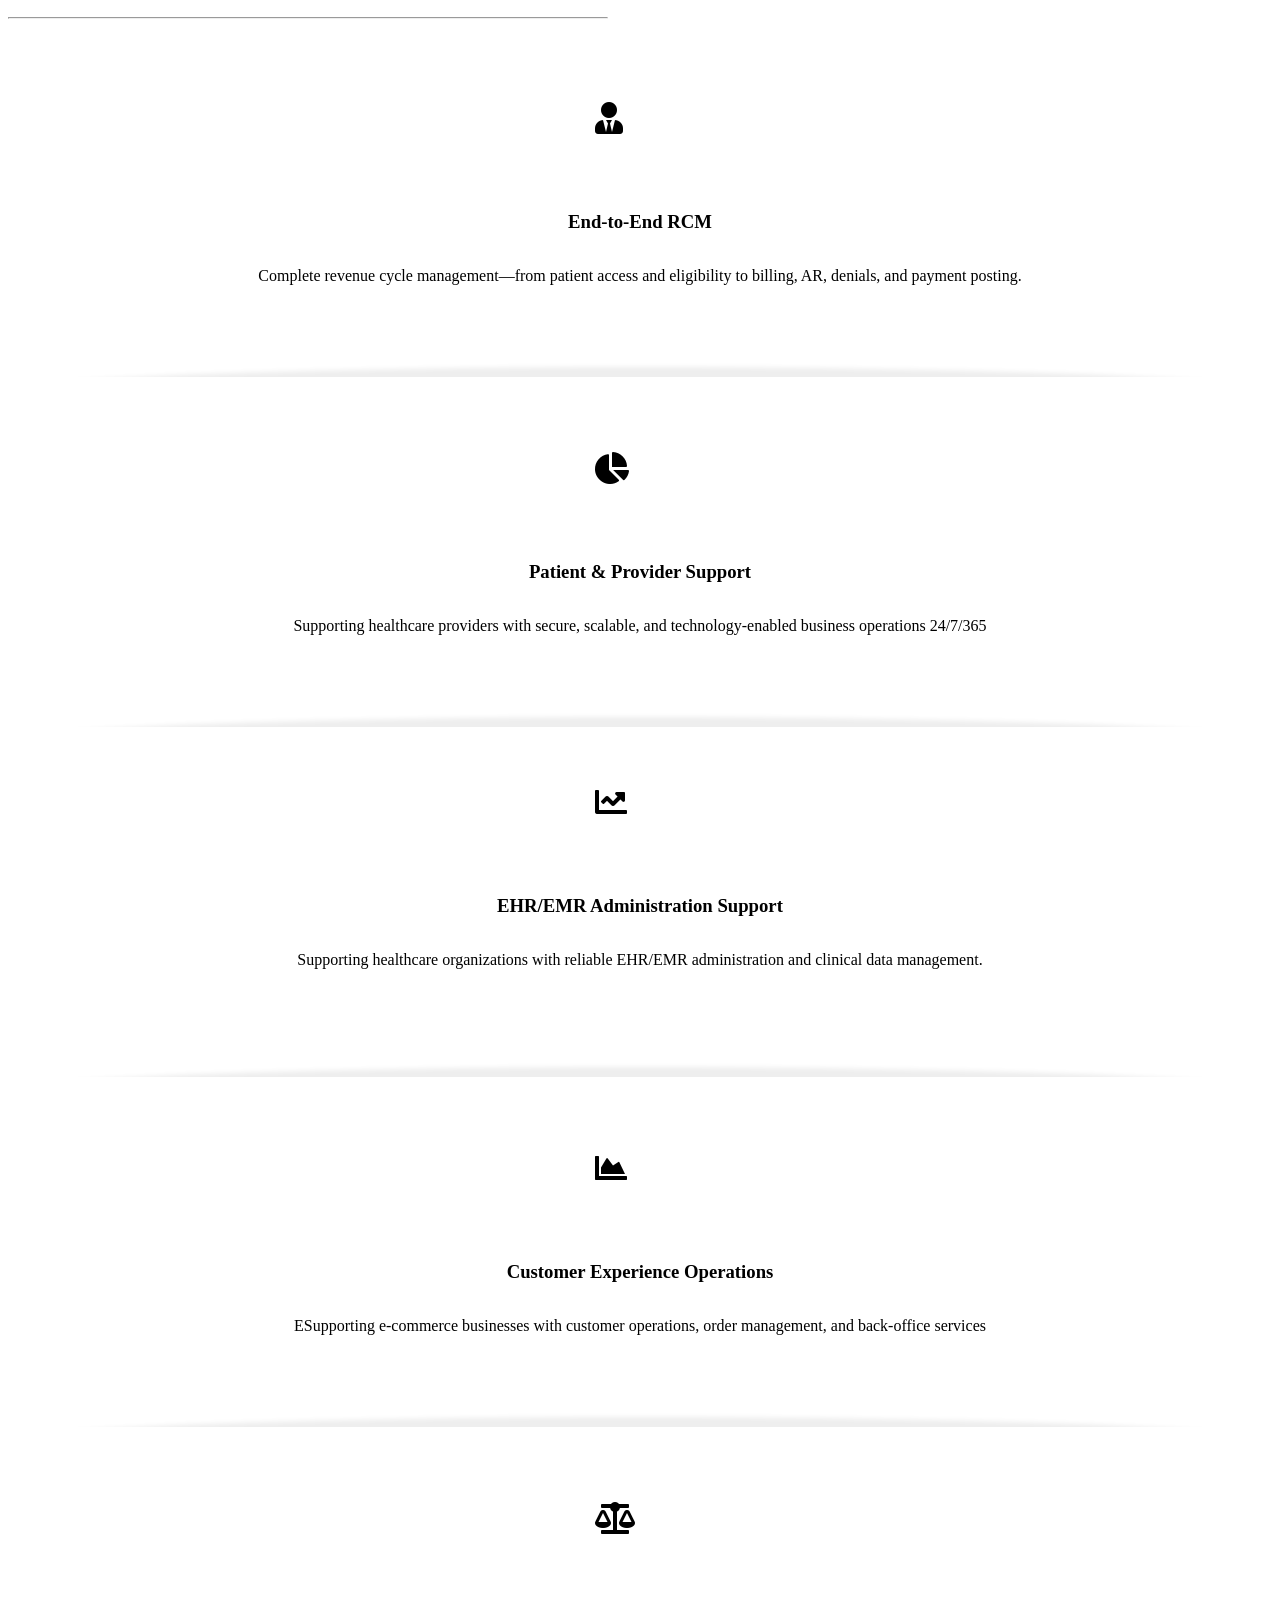
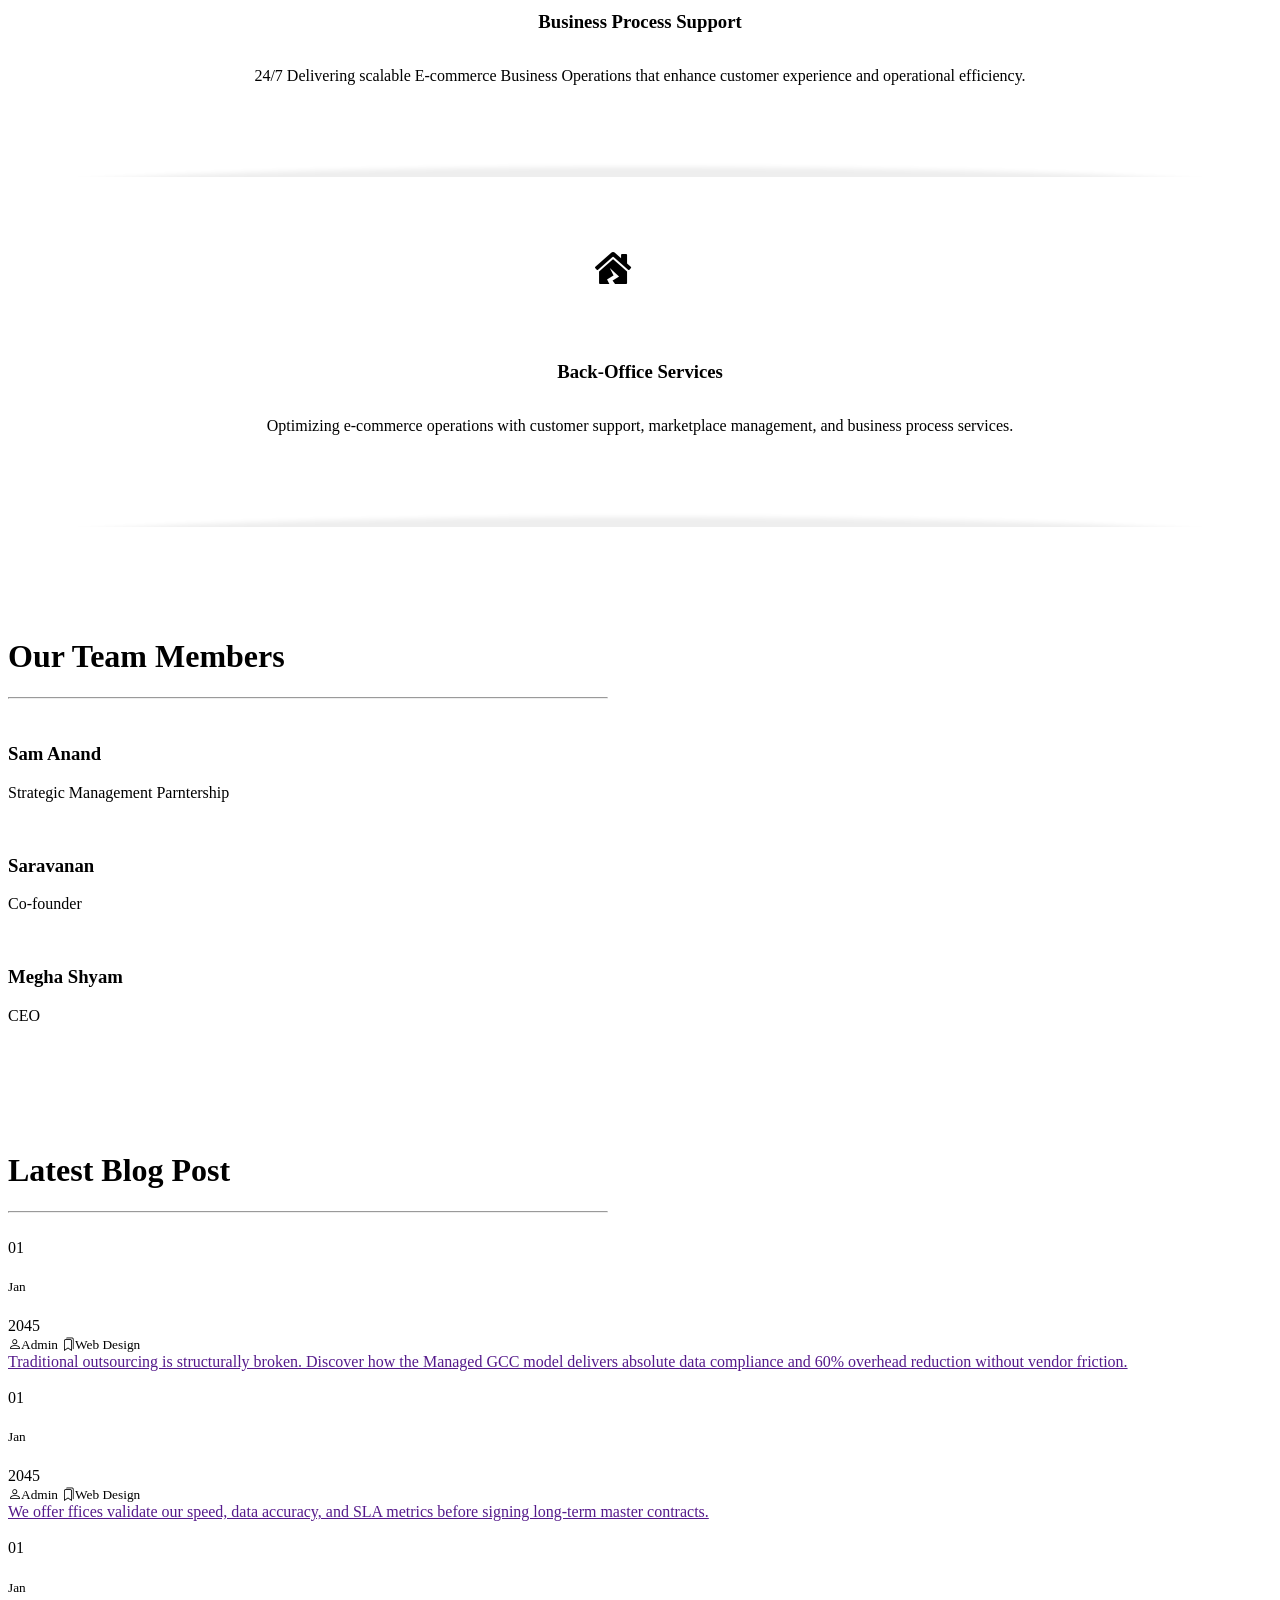
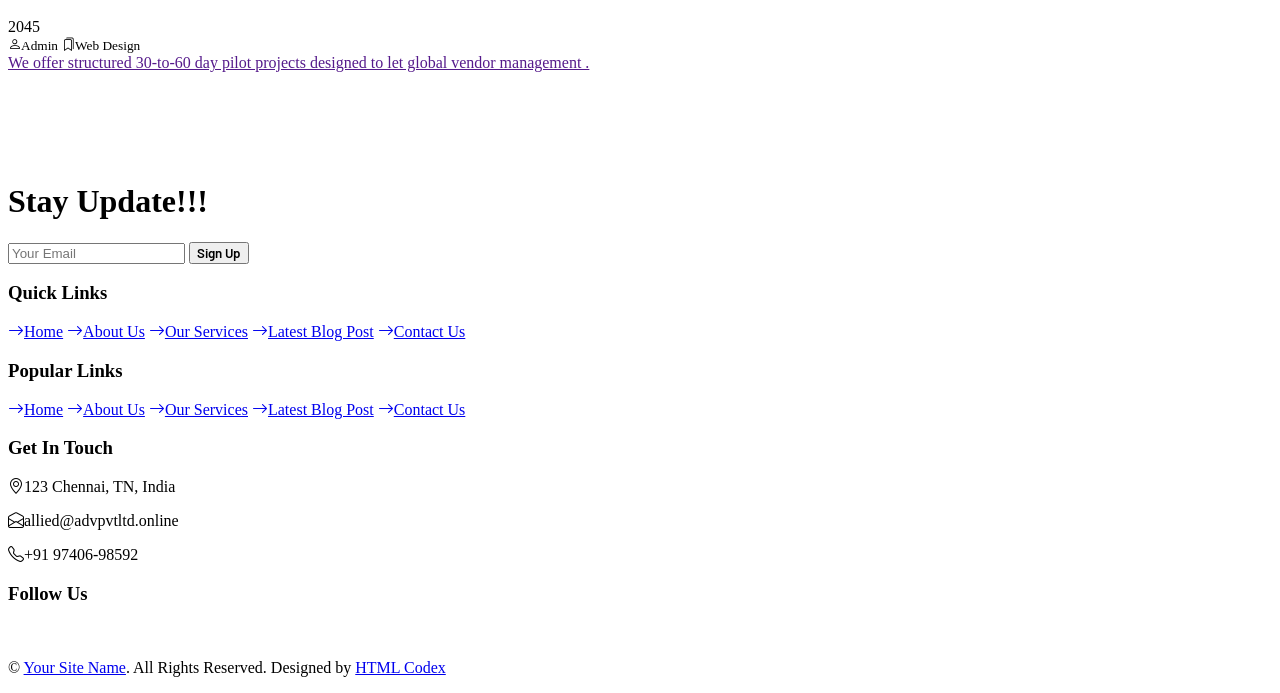
==== commit 1fd65253: "Update print statement from 'Hello' to 'Goodbye'" ====
--- a/index.html
+++ b/index.html
@@ -132,8 +132,12 @@
         <div class="row g-0">
             <div class="col-lg-6 py-6 px-5">
                 <h1 class="display-5 mb-4">Welcome To <span class="text-primary">AD-V</span></h1>
-                <h4 class="text-primary mb-4"> Enterprise-Grade Offshore Delivery Engines. Optimized Operational Solutions</h4>
-                <p class="mb-4"> AD-V is an agile Global Capability Center (GCC) and strategic delivery ecosystem headquartered in Chennai, India. We act as a high-utility, offshore extension engine for mid-market and enterprise organizations across the United States, UK, and global markets, specializing in end-to-end Healthcare Operations (RCM) and E-Commerce Customer Experience (CX).</p>
+                <h4 class="text-primary mb-4">Healthcare RCM Built Around Your Business. Optimized Operational Solutions</h4>
+                <p class="mb-4"> AD-V is an agile Global Capability Center (GCC)Revenue cycle management is more than billing. It is about protecting revenue, improving cash flow, and creating a better financial experience for patients and providers.
+
+Our healthcare RCM solutions combine experienced professionals, proven processes, advanced technology, and actionable analytics to optimize every stage of the revenue cycle.
+
+From patient access and coding to claims, denials, and accounts receivable, we help you create a more efficient and resilient revenue cycle..</p>
                 <a href="" class="btn btn-primary py-md-3 px-md-5 rounded-pill">Get A Quote</a>
             </div>
             <div class="col-lg-6">
@@ -143,8 +147,8 @@
                             <i class="fa fa-user-tie fs-4"></i>
                         </div>
                         <div class="ps-4">
-                            <h3>Healthcare Operationse RCM</h3>
-                            <p class="mb-0">HIPAA-aligned medical coding (ICD-10/CPT), electronic claim batch submissions, insurance eligibility verification, and aged Accounts Receivable (AR) recovery.</p>
+                            <h3>Patient Access Services</h3>
+                            <p class="mb-0">Create a strong foundation for the revenue cycle with accurate and efficient front-end processes.</p>
                         </div>
                     </div>
                     <div class="d-flex text-white mb-5">
@@ -152,8 +156,8 @@
                             <i class="fa fa-chart-line fs-4"></i>
                         </div>
                         <div class="ps-4">
-                            <h3>Customer Experience Operations</h3>
-                            <p class="mb-0">24/7 storefront customer care (Zendesk, Gorgias), product catalog configurations, and order-to-return lifecycles for Shopify and Amazon brands.</p>
+                            <h3>AI-Powered Revenue Cycle Management</h3>
+                            <p class="mb-0">Leverage AI and intelligent workflows to identify opportunities, automate repetitive activities, and support faster decision-making.</p>
                         </div>
                     </div>
                     <div class="d-flex text-white">
@@ -162,7 +166,7 @@
                         </div>
                         <div class="ps-4">
                             <h3>Medical Billing Support</h3>
-                            <p class="mb-0">Optimizing healthcare operations through Revenue Cycle Management, patient services, and administrative support.</p>
+                            <p class="mb-0">Accurate, compliant medical coding using ICD-10-CM, CPT, and HCPCS coding standards, supported by secure workflows and appropriate safeguards for protected health information.</p>
                         </div>
                     </div>
                 </div>
@@ -184,8 +188,8 @@
                     <div class="d-flex align-items-center justify-content-center bg-primary text-white rounded-circle mx-auto mb-4" style="width: 90px; height: 90px;">
                         <i class="fa fa-user-tie fa-2x"></i>
                     </div>
-                    <h3 class="mb-3">Healthcare Revenue Operations</h3>
-                    <p class="mb-0">Delivering scalable Healthcare Business Operations and Managed Services that enhance operational efficiency and patient support.</p>
+                    <h3 class="mb-3">End-to-End RCM</h3>
+                    <p class="mb-0">Complete revenue cycle management—from patient access and eligibility to billing, AR, denials, and payment posting.</p>
                 </div>
             </div>
             <div class="col-lg-4 col-md-6">
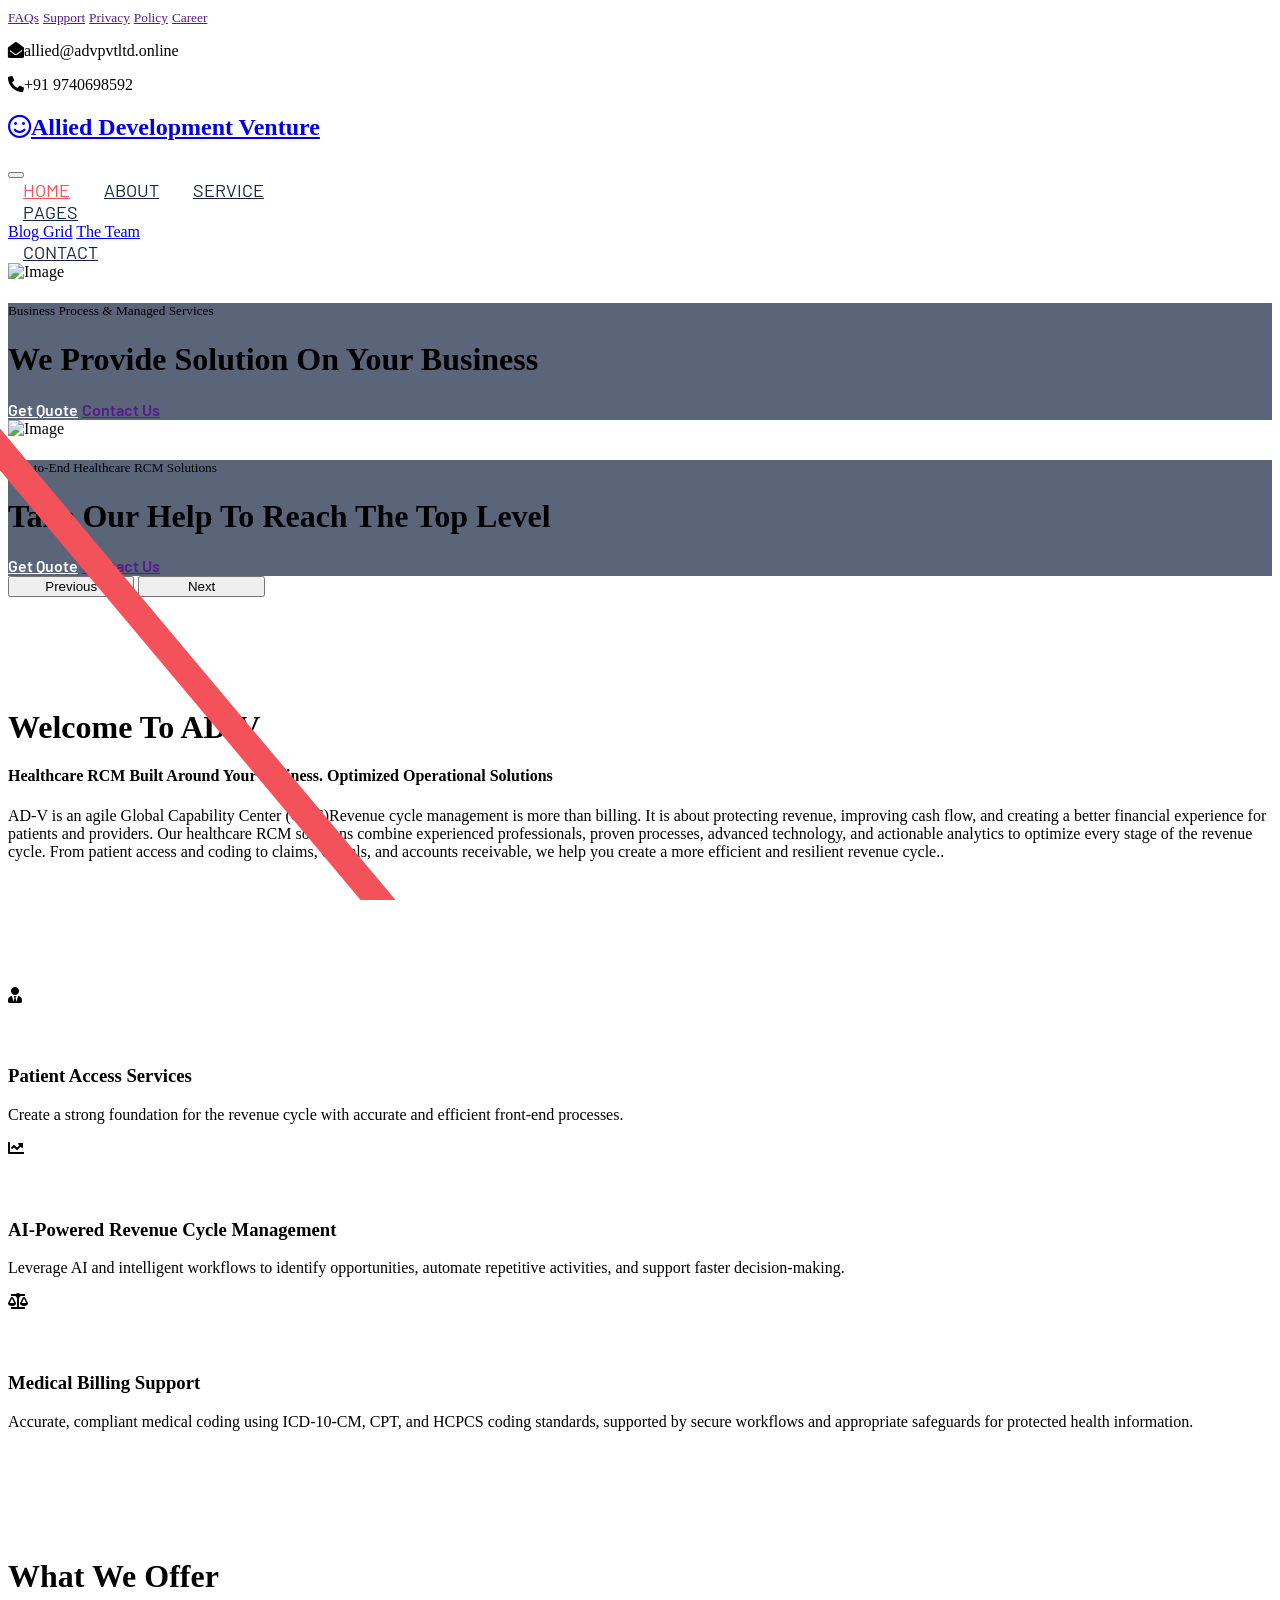
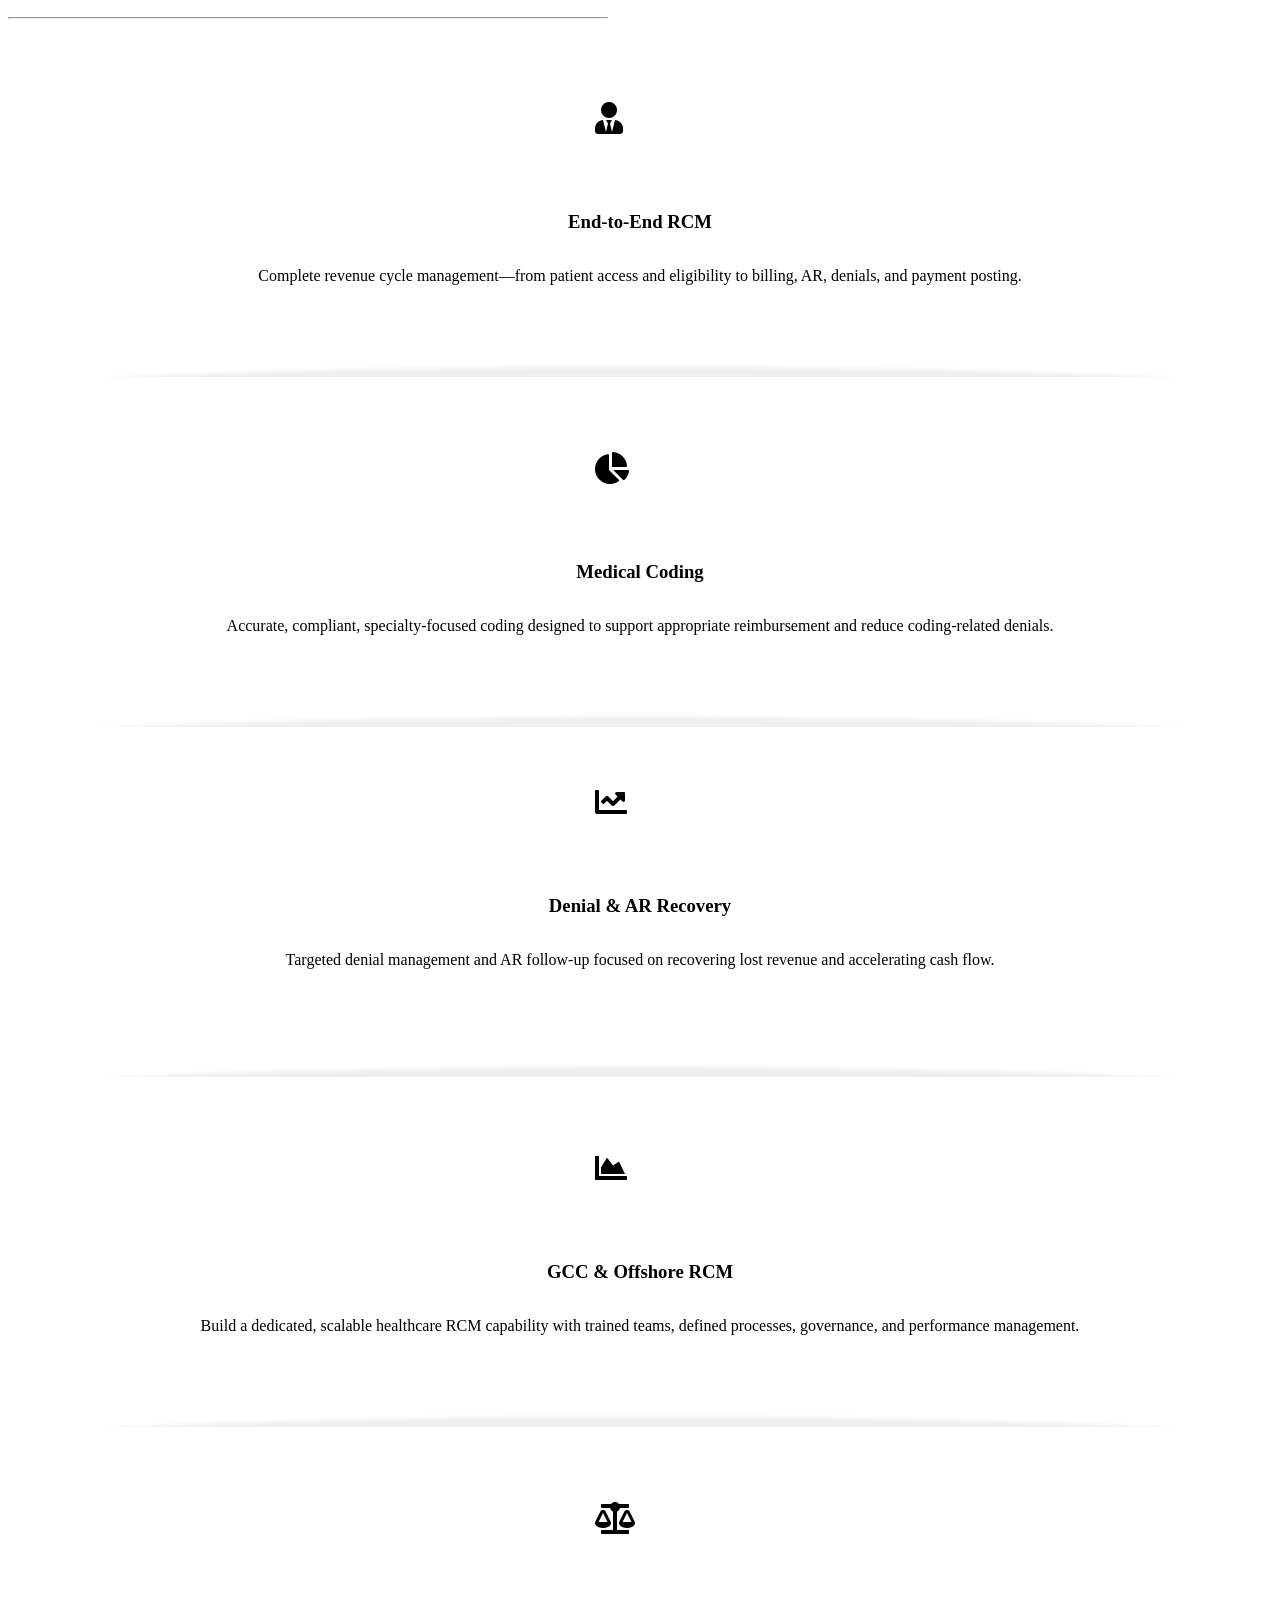
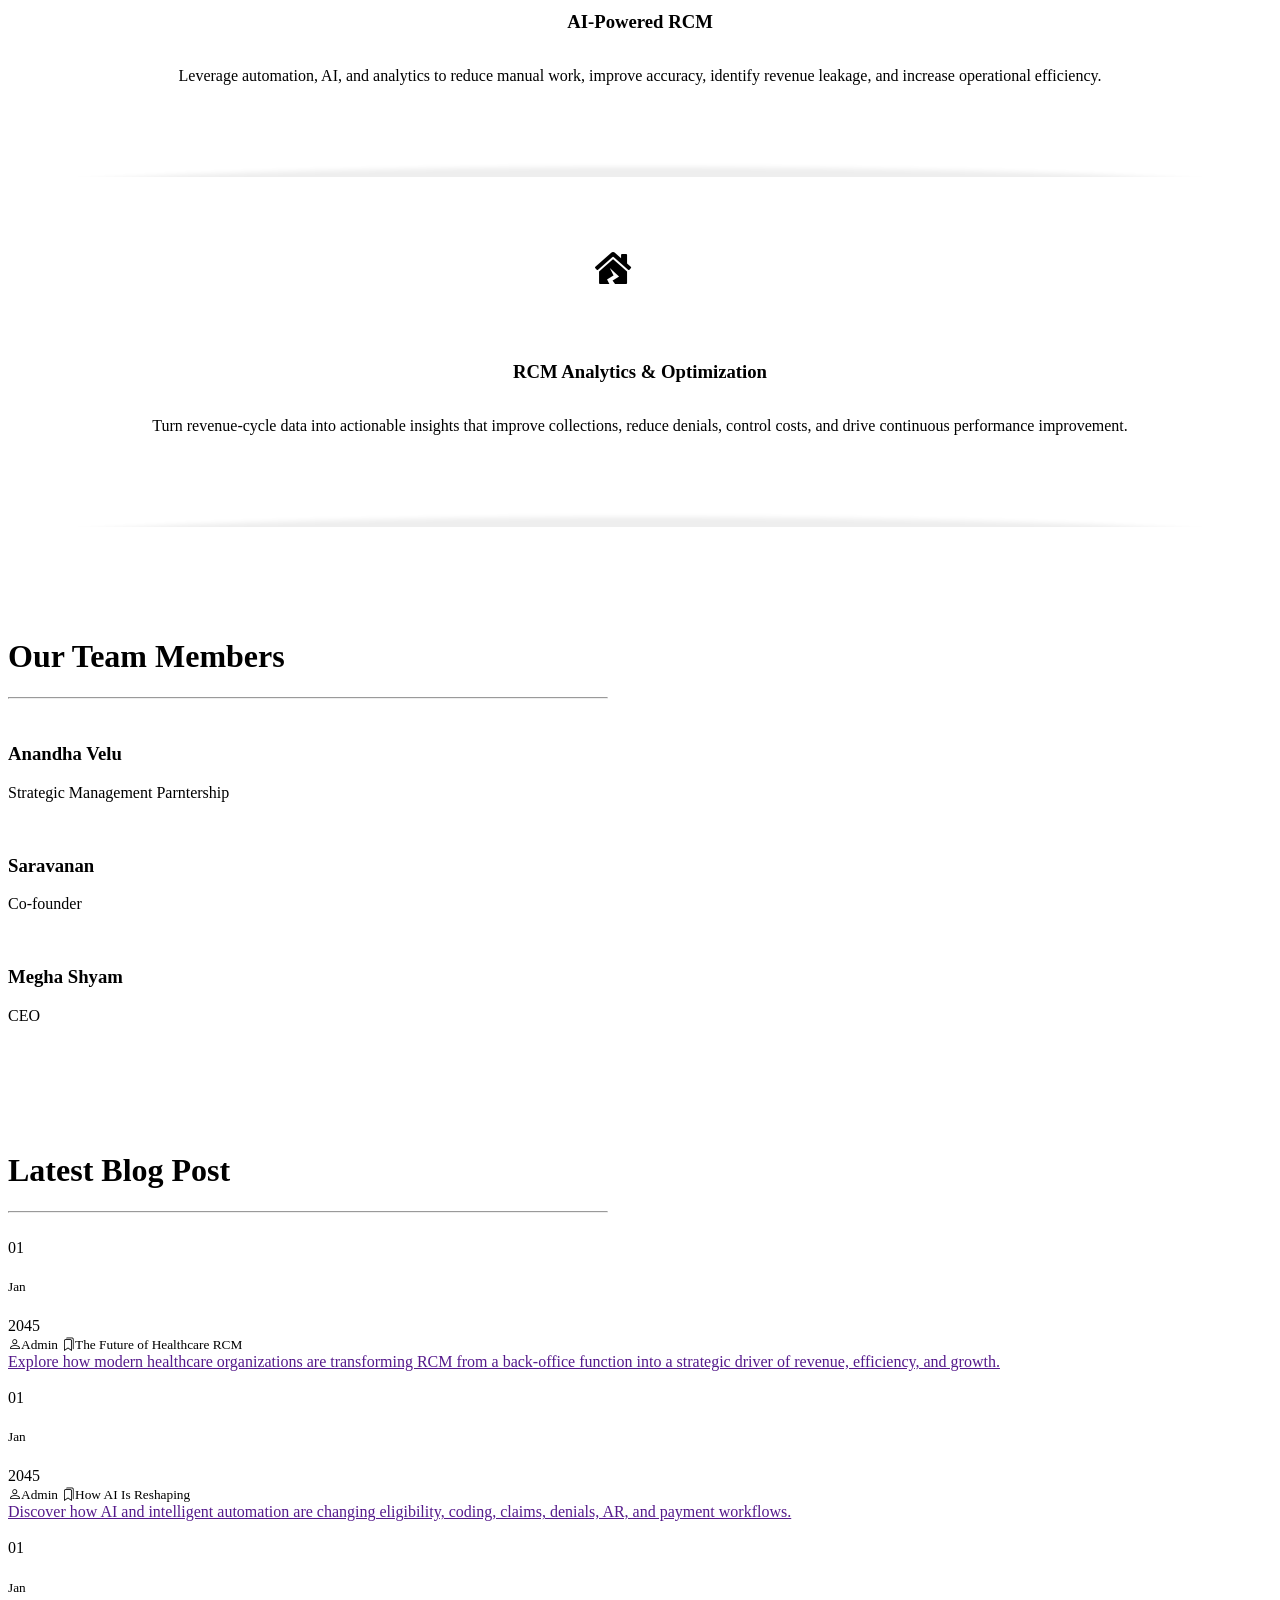
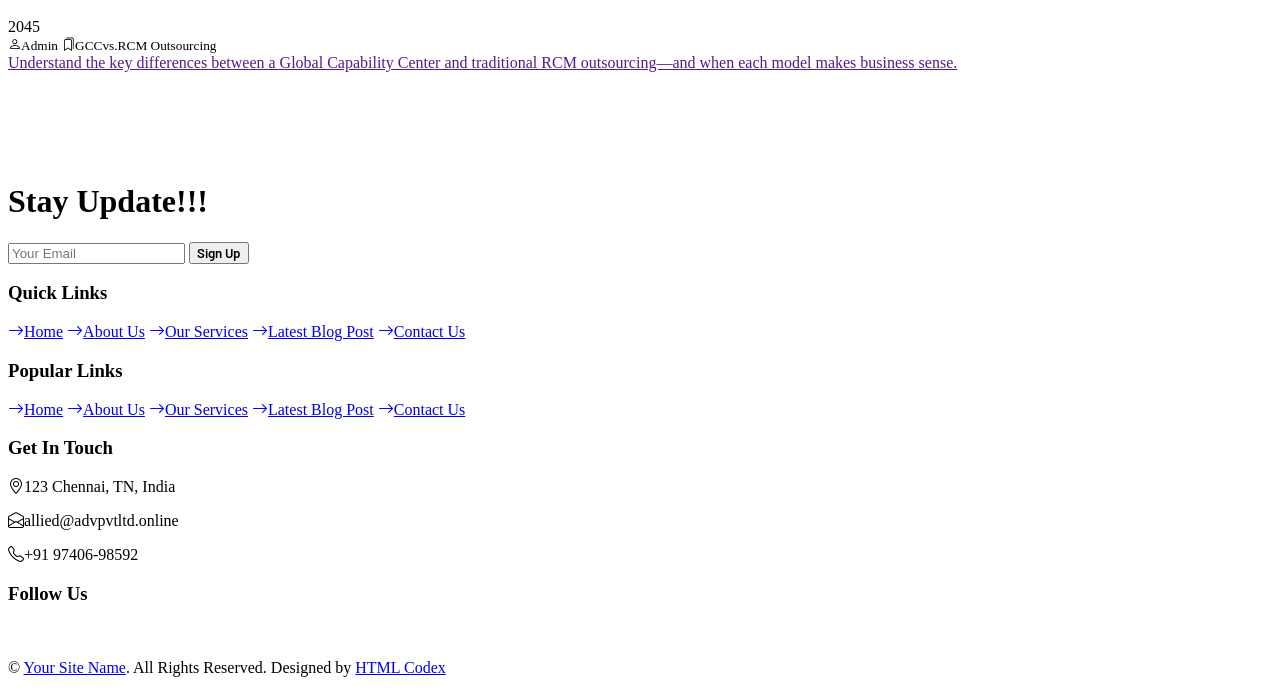
==== commit 5e8d697d: "Update print statement from 'Hello' to 'Goodbye'" ====
--- a/index.html
+++ b/index.html
@@ -104,7 +104,7 @@
                     <img class="w-100" src="img/carousel-2.jpg" alt="Image">
                     <div class="carousel-caption d-flex flex-column align-items-center justify-content-center">
                         <div class="p-3" style="max-width: 900px;">
-                            <h5 class="text-white text-uppercase">Business Consultancy</h5>
+                            <h5 class="text-white text-uppercase">End-to-End Healthcare RCM Solutions</h5>
                             <h1 class="display-1 text-white mb-md-4">Take Our Help To Reach The Top Level</h1>
                             <a href="" class="btn btn-primary py-md-3 px-md-5 me-3 rounded-pill">Get Quote</a>
                             <a href="" class="btn btn-secondary py-md-3 px-md-5 rounded-pill">Contact Us</a>
@@ -197,8 +197,8 @@
                     <div class="d-flex align-items-center justify-content-center bg-primary text-white rounded-circle mx-auto mb-4" style="width: 90px; height: 90px;">
                         <i class="fa fa-chart-pie fa-2x"></i>
                     </div>
-                    <h3 class="mb-3">Patient & Provider Support</h3>
-                    <p class="mb-0">Supporting healthcare providers with secure, scalable, and technology-enabled business operations 24/7/365</p>
+                    <h3 class="mb-3">Medical Coding</h3>
+                    <p class="mb-0">Accurate, compliant, specialty-focused coding designed to support appropriate reimbursement and reduce coding-related denials.</p>
                 </div>
             </div>
             <div class="col-lg-4 col-md-6">
@@ -206,8 +206,8 @@
                     <div class="d-flex align-items-center justify-content-center bg-primary text-white rounded-circle mx-auto mb-4" style="width: 90px; height: 90px;">
                         <i class="fa fa-chart-line fa-2x"></i>
                     </div>
-                    <h3 class="mb-3">EHR/EMR Administration Support</h3>
-                    <p class="mb-0">Supporting healthcare organizations with reliable EHR/EMR administration and clinical data management.<p>
+                    <h3 class="mb-3">Denial & AR Recovery</h3>
+                    <p class="mb-0">Targeted denial management and AR follow-up focused on recovering lost revenue and accelerating cash flow.<p>
                 </div>
             </div>
             <div class="col-lg-4 col-md-6">
@@ -215,8 +215,8 @@
                     <div class="d-flex align-items-center justify-content-center bg-primary text-white rounded-circle mx-auto mb-4" style="width: 90px; height: 90px;">
                         <i class="fa fa-chart-area fa-2x"></i>
                     </div>
-                    <h3 class="mb-3">Customer Experience Operations</h3>
-                    <p class="mb-0">ESupporting e-commerce businesses with customer operations, order management, and back-office services</p>
+                    <h3 class="mb-3">GCC & Offshore RCM</h3>
+                    <p class="mb-0">Build a dedicated, scalable healthcare RCM capability with trained teams, defined processes, governance, and performance management.</p>
                 </div>
             </div>
             <div class="col-lg-4 col-md-6">
@@ -224,8 +224,8 @@
                     <div class="d-flex align-items-center justify-content-center bg-primary text-white rounded-circle mx-auto mb-4" style="width: 90px; height: 90px;">
                         <i class="fa fa-balance-scale fa-2x"></i>
                     </div>
-                    <h3 class="mb-3">Business Process Support</h3>
-                    <p class="mb-0">24/7 Delivering scalable E-commerce Business Operations that enhance customer experience and operational efficiency.</p>
+                    <h3 class="mb-3">AI-Powered RCM</h3>
+                    <p class="mb-0">Leverage automation, AI, and analytics to reduce manual work, improve accuracy, identify revenue leakage, and increase operational efficiency.</p>
                 </div>
             </div>
             <div class="col-lg-4 col-md-6">
@@ -233,8 +233,8 @@
                     <div class="d-flex align-items-center justify-content-center bg-primary text-white rounded-circle mx-auto mb-4" style="width: 90px; height: 90px;">
                         <i class="fa fa-house-damage fa-2x"></i>
                     </div>
-                    <h3 class="mb-3">Back-Office Services</h3>
-                    <p class="mb-0"> Optimizing e-commerce operations with customer support, marketplace management, and business process services.</p>
+                    <h3 class="mb-3">RCM Analytics & Optimization</h3>
+                    <p class="mb-0">Turn revenue-cycle data into actionable insights that improve collections, reduce denials, control costs, and drive continuous performance improvement.</p>
                 </div>
             </div>
         </div>
@@ -253,7 +253,7 @@
                 <div class="team-item position-relative overflow-hidden">
                     <img class="img-fluid w-100" src="img/team-1.jpg" alt="">
                     <div class="team-text w-100 position-absolute top-50 text-center bg-primary p-4">
-                        <h3 class="text-white">Sam Anand</h3>
+                        <h3 class="text-white">Anandha Velu</h3>
                         <p class="text-white text-uppercase mb-0">Strategic Management Parntership</p>
                     </div>
                 </div>
@@ -302,9 +302,9 @@
                         <div class="d-flex flex-column justify-content-center py-3 px-4">
                             <div class="d-flex mb-2">
                                 <small class="text-uppercase me-3"><i class="bi bi-person me-2"></i>Admin</small>
-                                <small class="text-uppercase me-3"><i class="bi bi-bookmarks me-2"></i>Web Design</small>
+                                <small class="text-uppercase me-3"><i class="bi bi-bookmarks me-2"></i>The Future of Healthcare RCM</small>
                             </div>
-                            <a class="h4" href="">Traditional outsourcing is structurally broken. Discover how the Managed GCC model delivers absolute data compliance and 60% overhead reduction without vendor friction.</a>
+                            <a class="h4" href="">Explore how modern healthcare organizations are transforming RCM from a back-office function into a strategic driver of revenue, efficiency, and growth.</a>
                         </div>
                     </div>
                 </div>
@@ -323,9 +323,9 @@
                         <div class="d-flex flex-column justify-content-center py-3 px-4">
                             <div class="d-flex mb-2">
                                 <small class="text-uppercase me-3"><i class="bi bi-person me-2"></i>Admin</small>
-                                <small class="text-uppercase me-3"><i class="bi bi-bookmarks me-2"></i>Web Design</small>
+                                <small class="text-uppercase me-3"><i class="bi bi-bookmarks me-2"></i>How AI Is Reshaping</small>
                             </div>
-                            <a class="h4" href="">We offer ffices validate our speed, data accuracy, and SLA metrics before signing long-term master contracts.</a>
+                            <a class="h4" href="">Discover how AI and intelligent automation are changing eligibility, coding, claims, denials, AR, and payment workflows.</a>
                         </div>
                     </div>
                 </div>
@@ -344,9 +344,9 @@
                         <div class="d-flex flex-column justify-content-center py-3 px-4">
                             <div class="d-flex mb-2">
                                 <small class="text-uppercase me-3"><i class="bi bi-person me-2"></i>Admin</small>
-                                <small class="text-uppercase me-3"><i class="bi bi-bookmarks me-2"></i>Web Design</small>
+                                <small class="text-uppercase me-3"><i class="bi bi-bookmarks me-2"></i>GCCvs.RCM Outsourcing</small>
                             </div>
-                            <a class="h4" href="">We offer structured 30-to-60 day pilot projects designed to let global vendor management .</a>
+                            <a class="h4" href="">Understand the key differences between a Global Capability Center and traditional RCM outsourcing—and when each model makes business sense.</a>
                         </div>
                     </div>
                 </div>
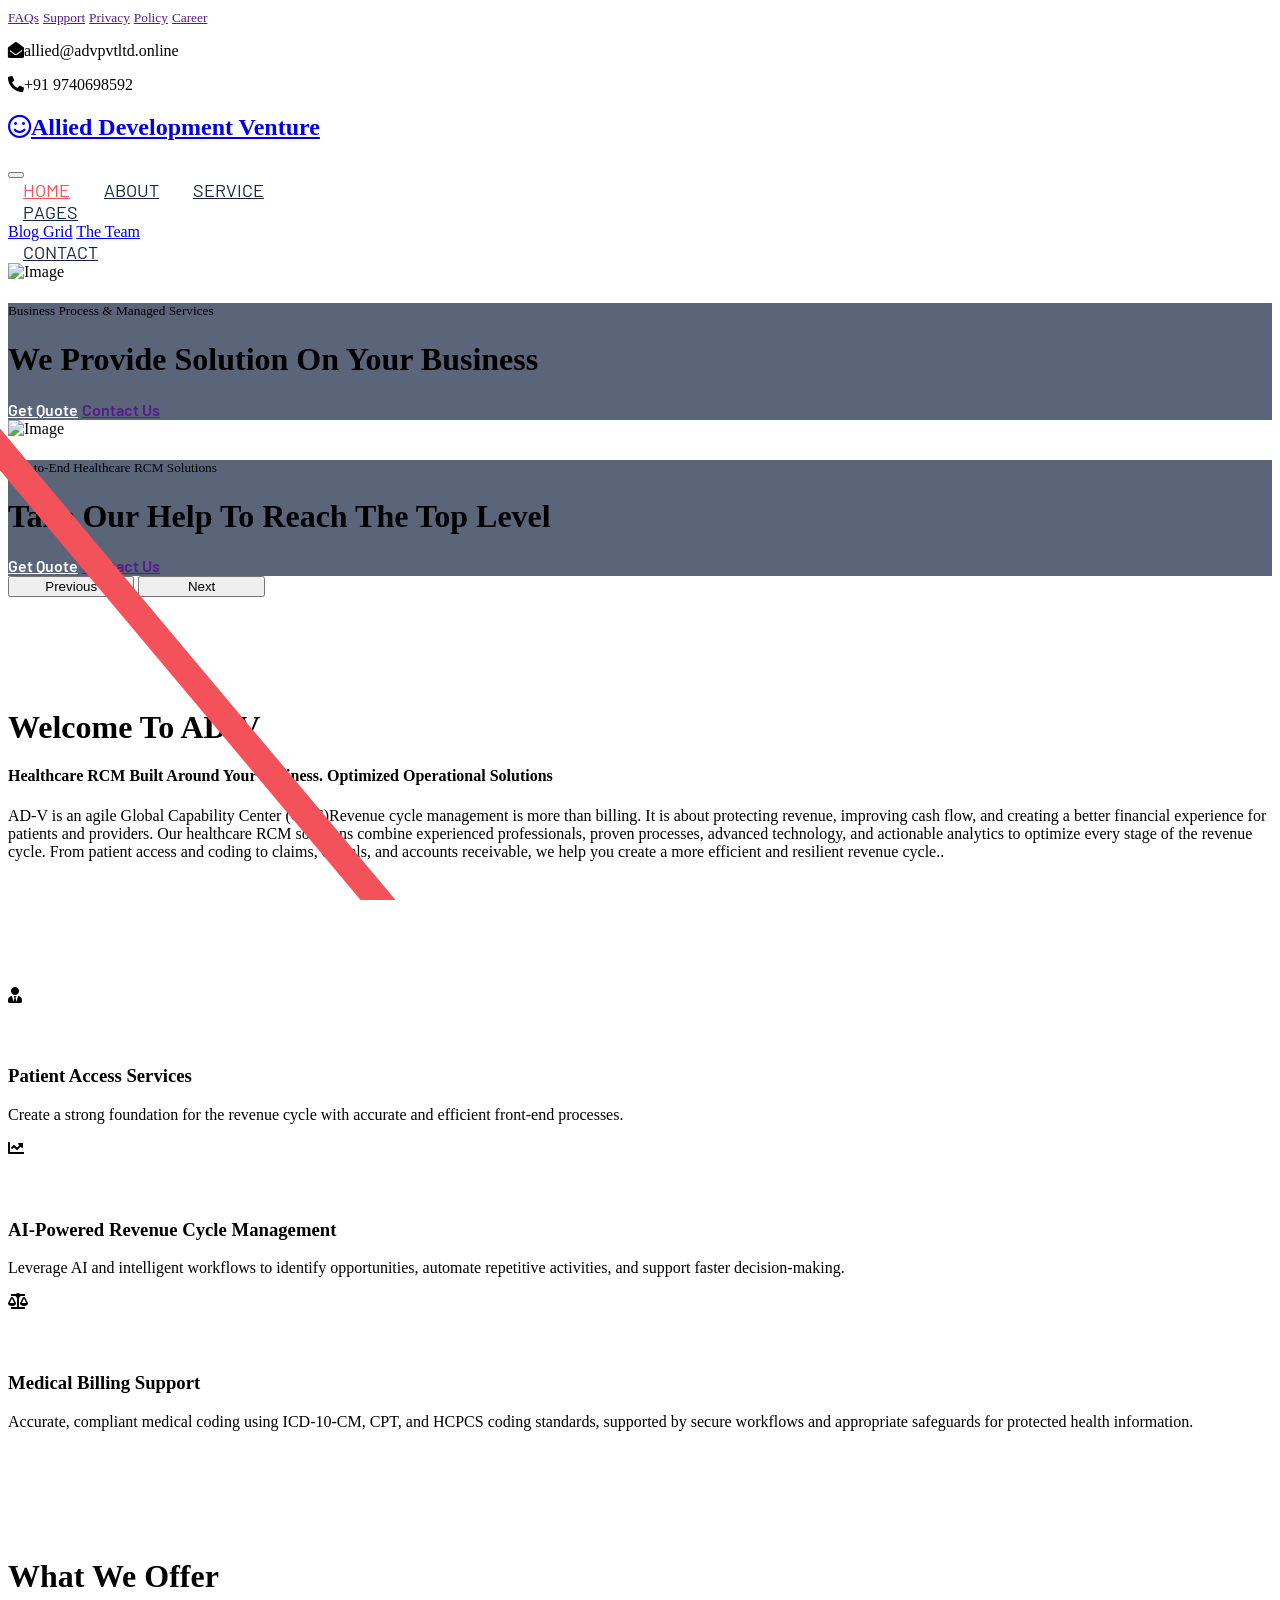
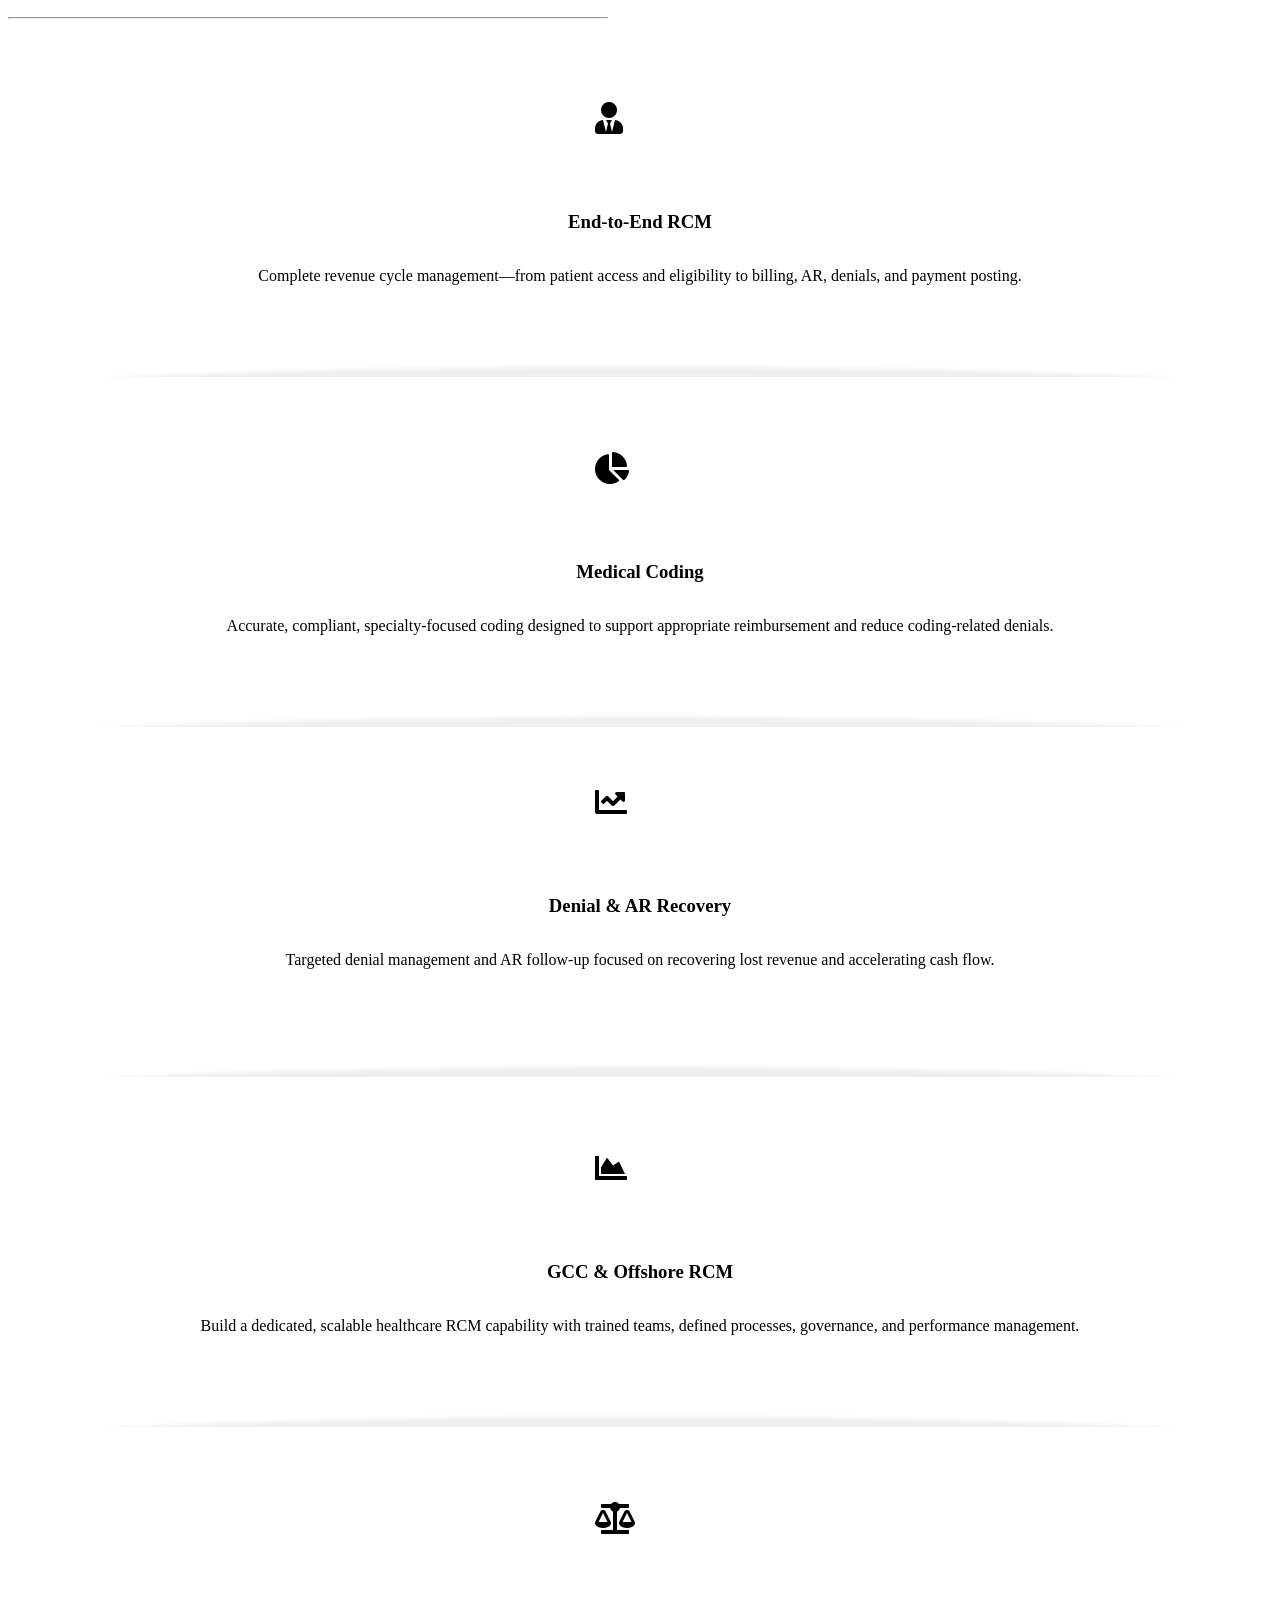
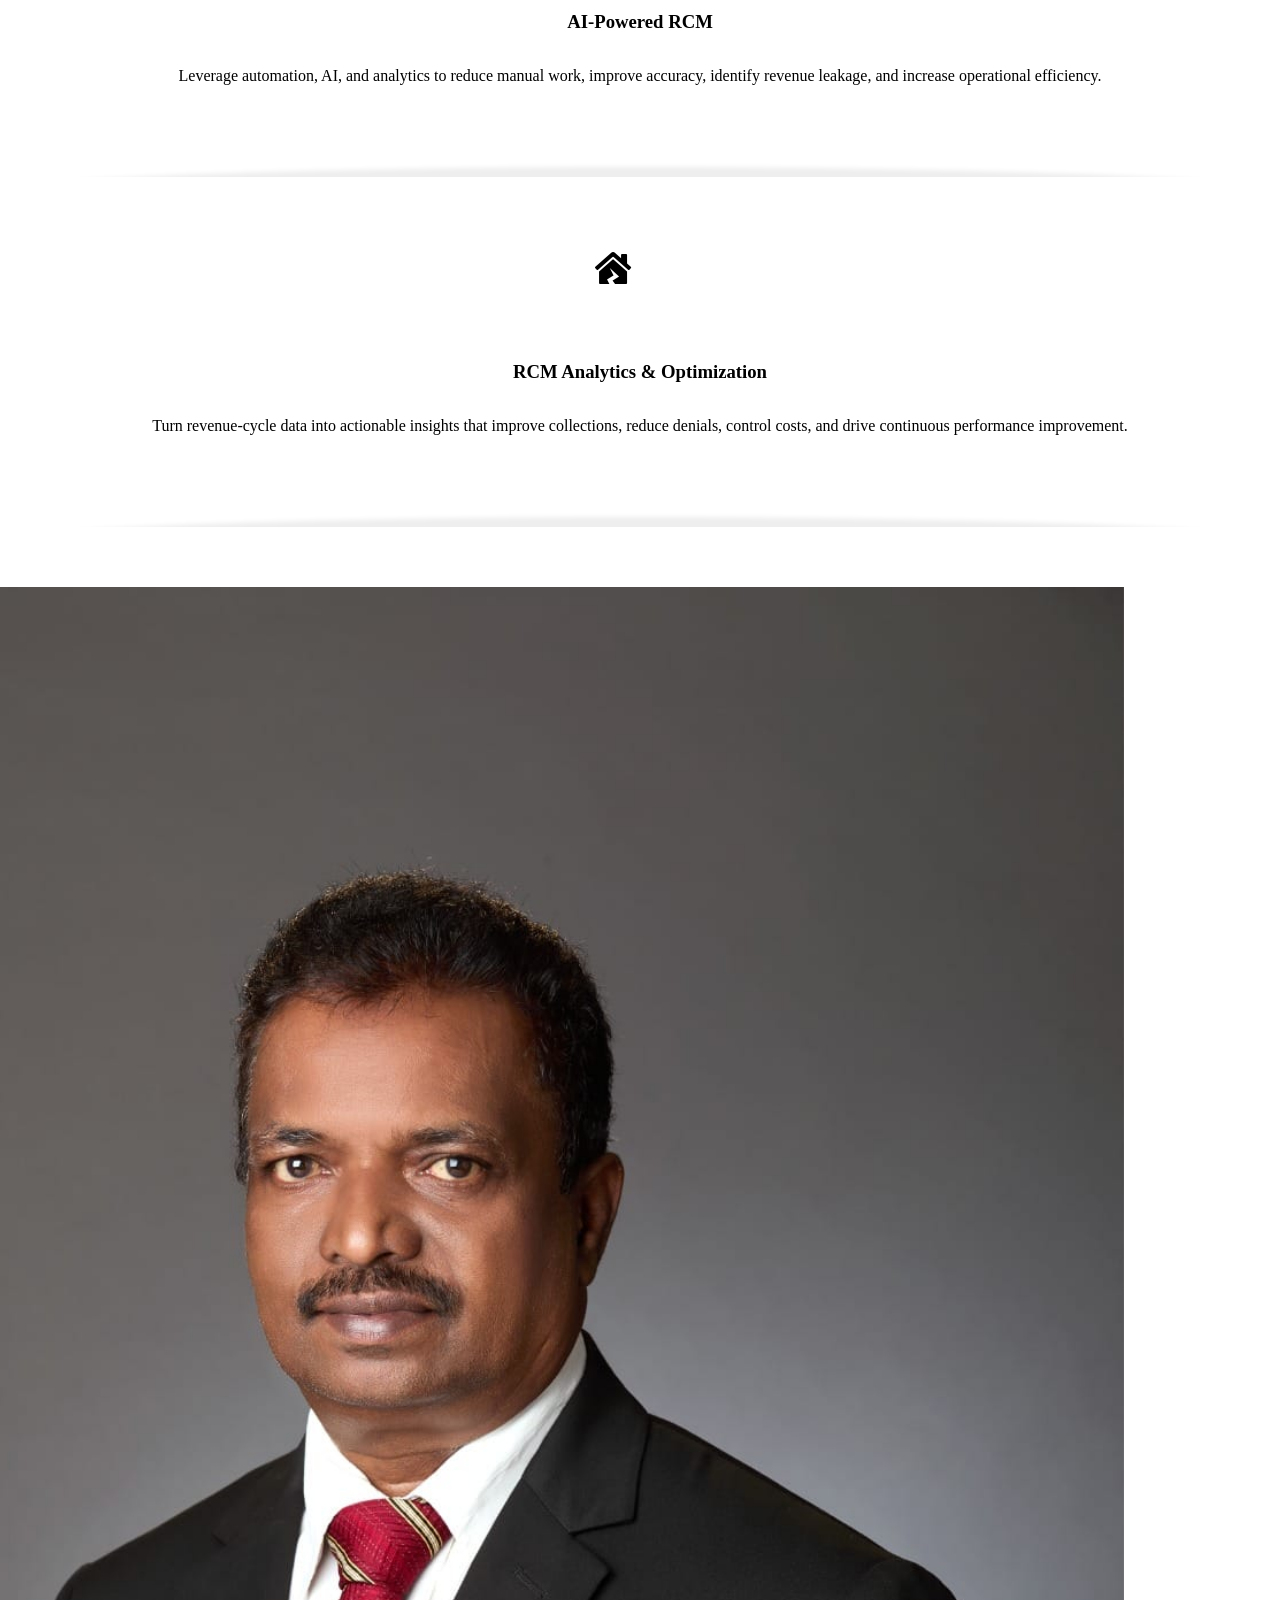
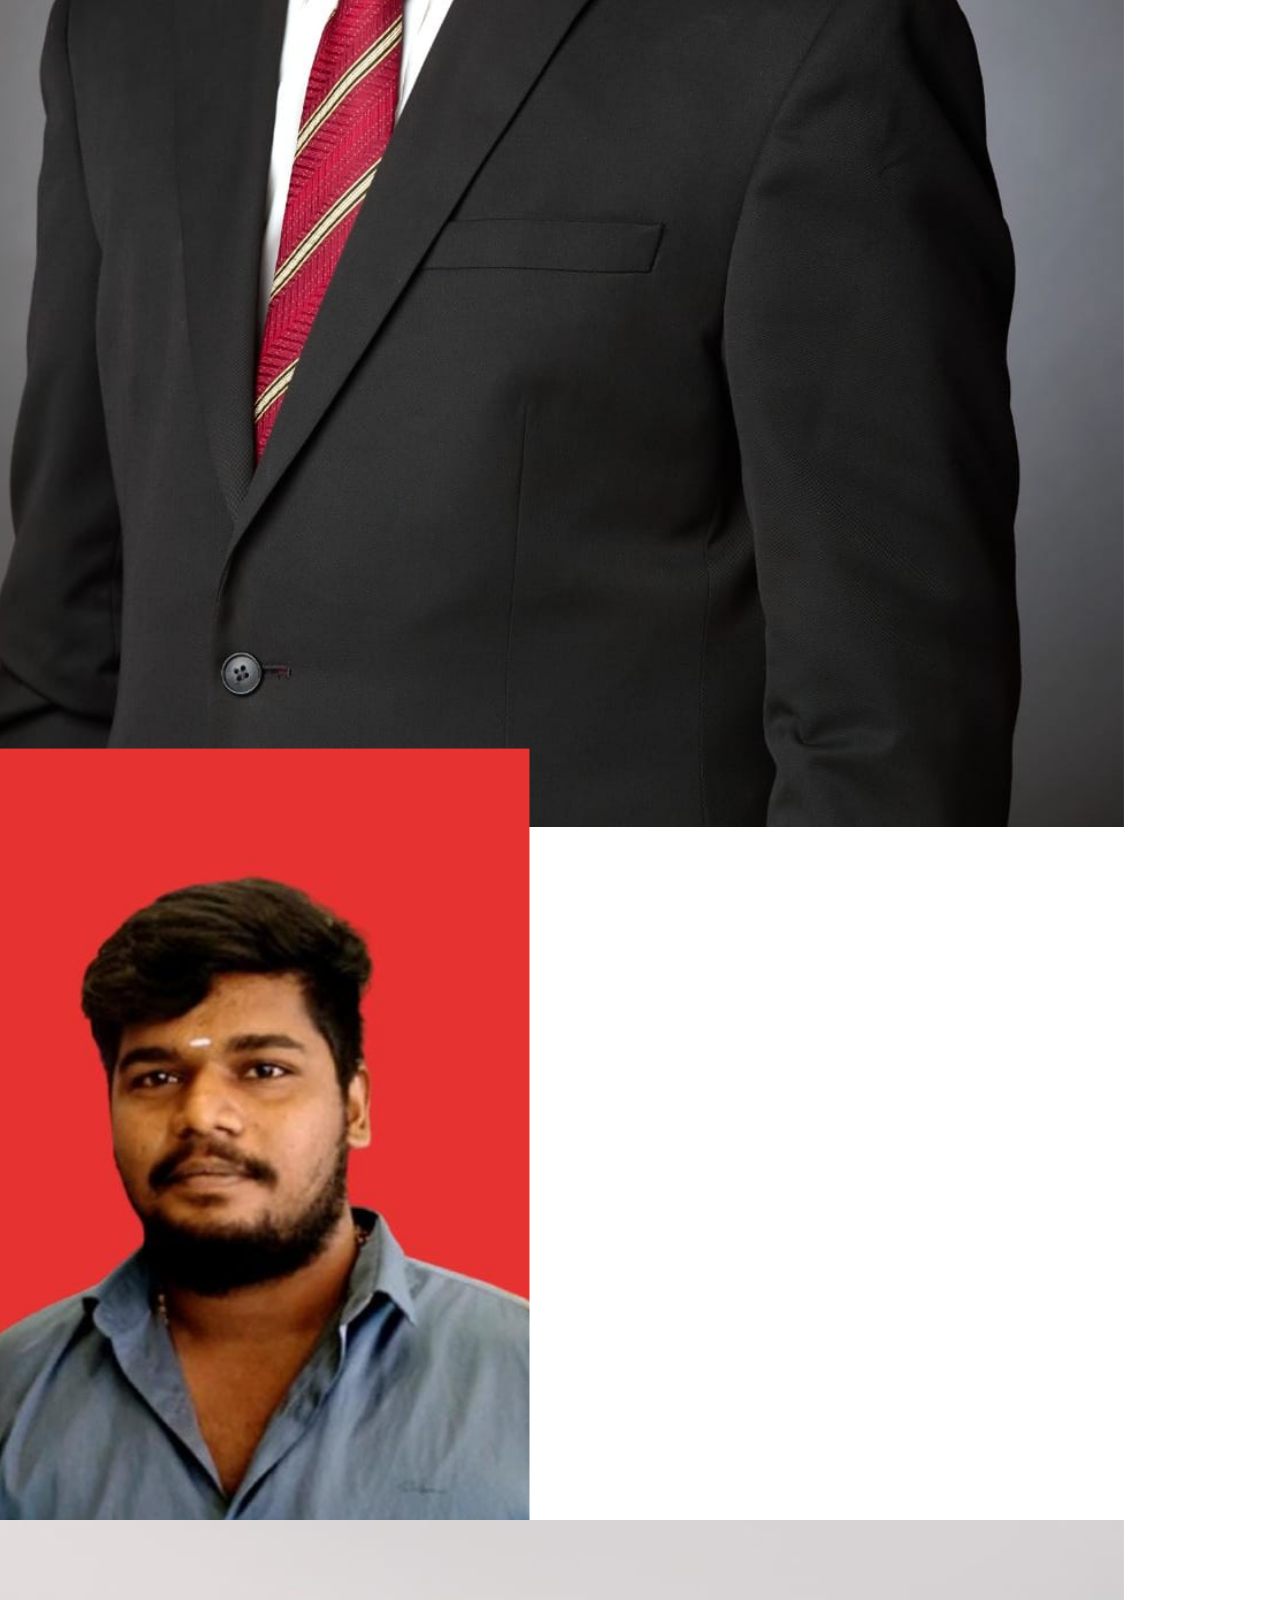
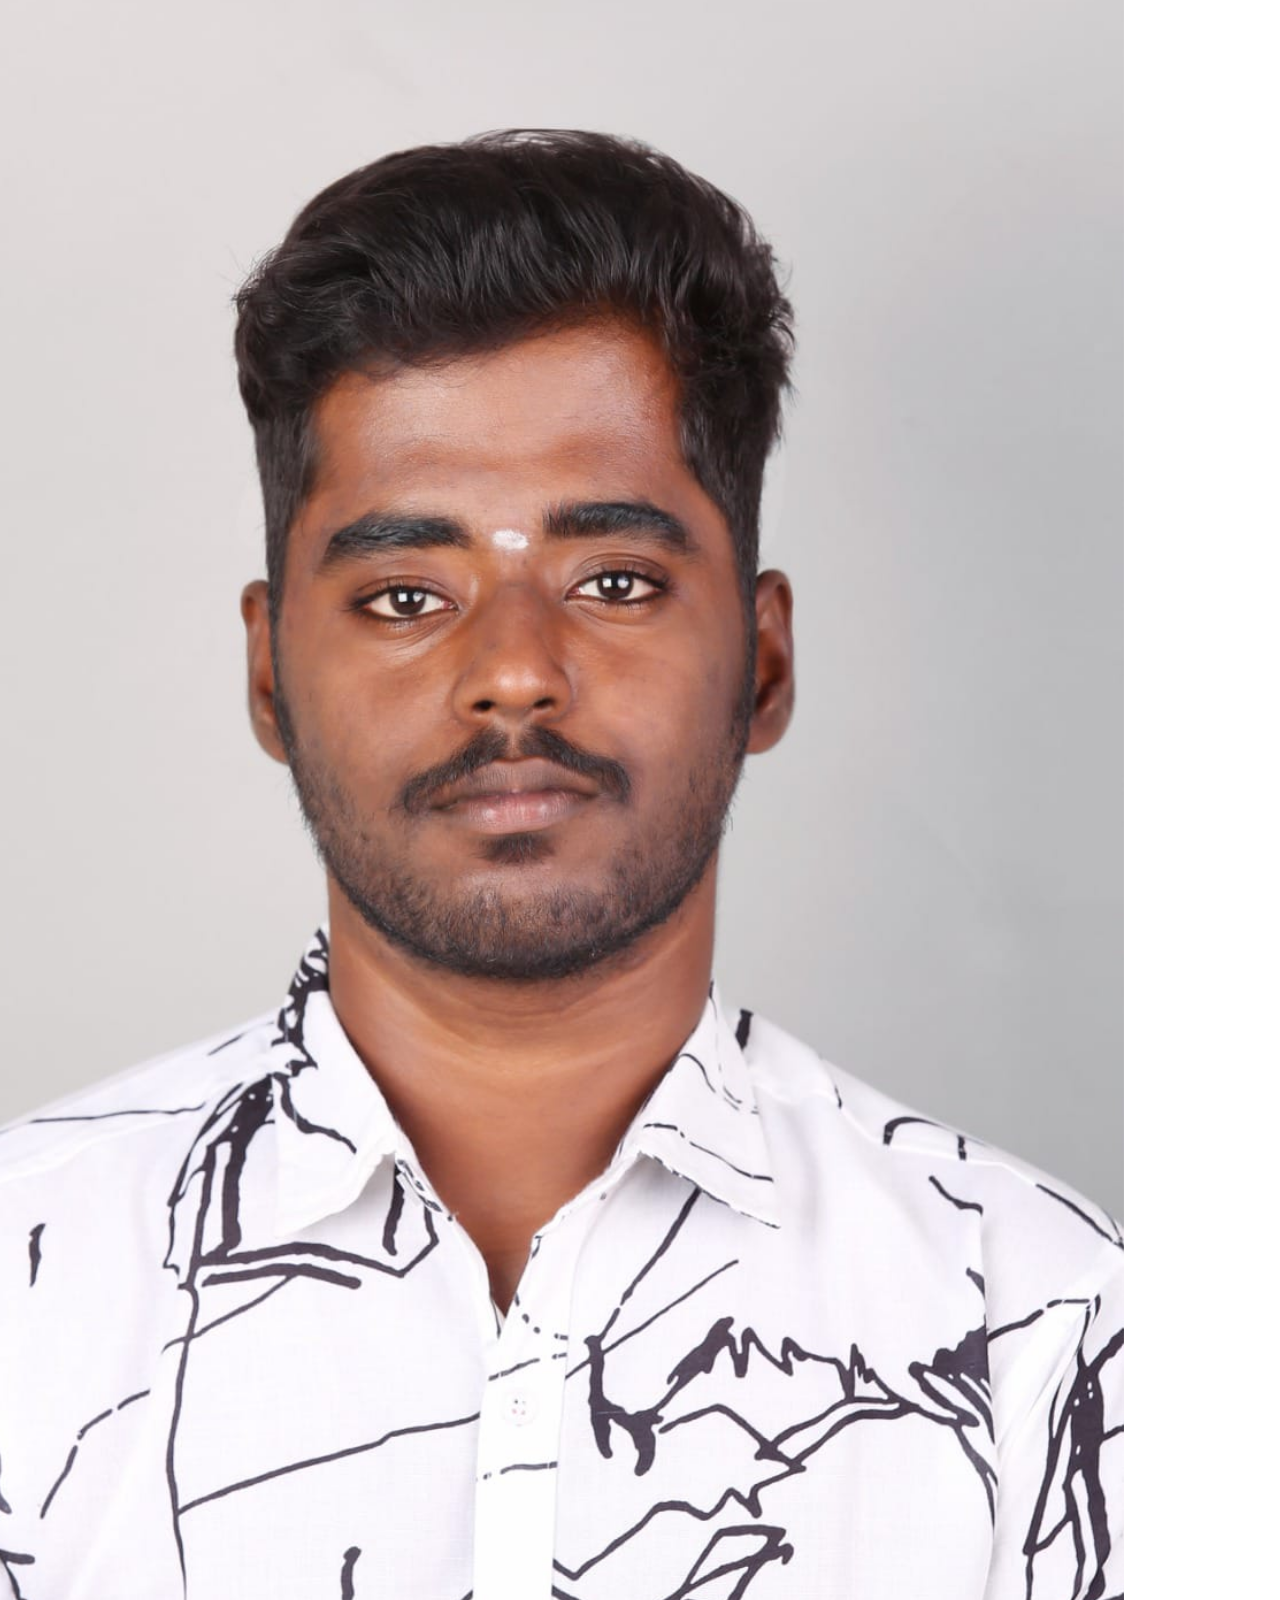
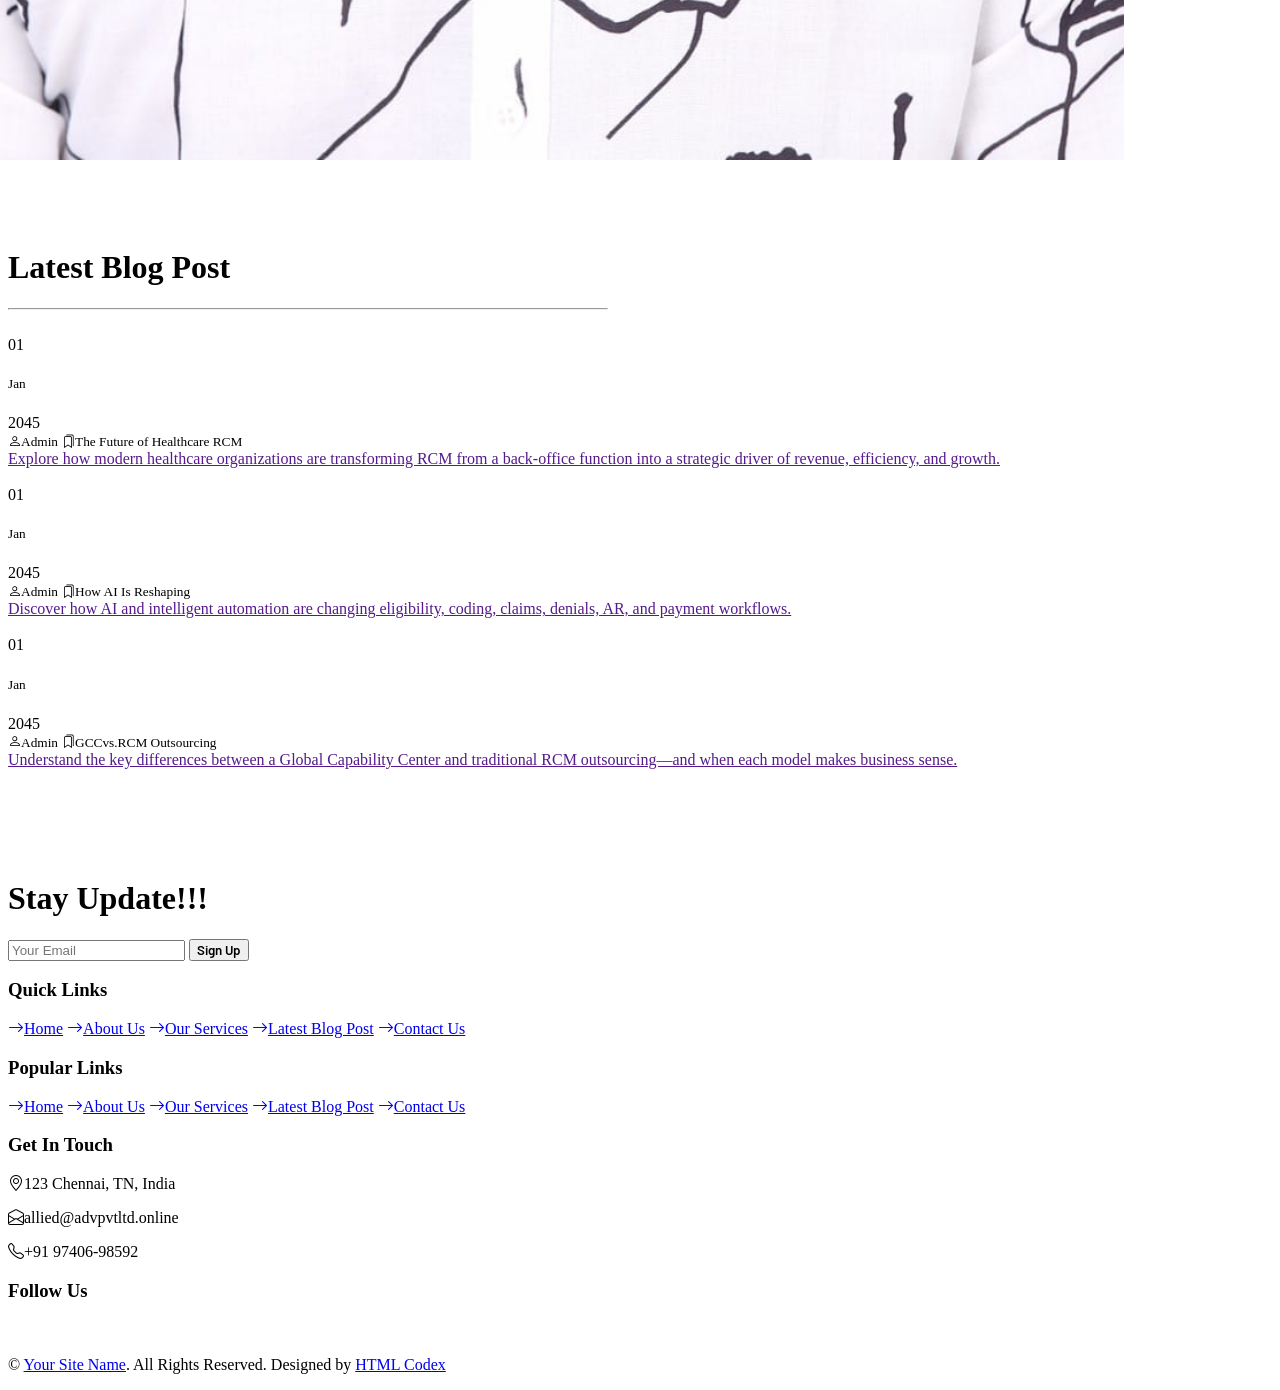
==== commit d6664cad: "Update fmt.Println message from 'Hello' to 'Goodbye'" ====
--- a/index.html
+++ b/index.html
@@ -251,28 +251,28 @@
         <div class="row g-5">
             <div class="col-lg-4">
                 <div class="team-item position-relative overflow-hidden">
-                    <img class="img-fluid w-100" src="img/team-1.jpg" alt="">
+                    <img class="img-fluid w-100" src="img/team-1.jpg 1.jpeg" alt="">
                     <div class="team-text w-100 position-absolute top-50 text-center bg-primary p-4">
                         <h3 class="text-white">Anandha Velu</h3>
-                        <p class="text-white text-uppercase mb-0">Strategic Management Parntership</p>
+                        <p class="text-white text-uppercase mb-0">Investor-CPO</p>
                     </div>
                 </div>
             </div>
             <div class="col-lg-4">
                 <div class="team-item position-relative overflow-hidden">
-                    <img class="img-fluid w-100" src="img/team-2.jpg" alt="">
+                    <img class="img-fluid w-100" src="img/team-2.jpg 2.jpeg" alt="">
                     <div class="team-text w-100 position-absolute top-50 text-center bg-primary p-4">
                         <h3 class="text-white">Saravanan</h3>
-                        <p class="text-white text-uppercase mb-0">Co-founder </p>
+                        <p class="text-white text-uppercase mb-0">COO</p>
                     </div>
                 </div>
             </div>
             <div class="col-lg-4">
                 <div class="team-item position-relative overflow-hidden">
-                    <img class="img-fluid w-100" src="img/team-3.jpg" alt="">
+                    <img class="img-fluid w-100" src="img/team-3.jpg 3.jpeg" alt="">
                     <div class="team-text w-100 position-absolute top-50 text-center bg-primary p-4">
                         <h3 class="text-white">Megha Shyam</h3>
-                        <p class="text-white text-uppercase mb-0">CEO</p>
+                        <p class="text-white text-uppercase mb-0">CEO & Founder</p>
                     </div>
                 </div>
             </div>
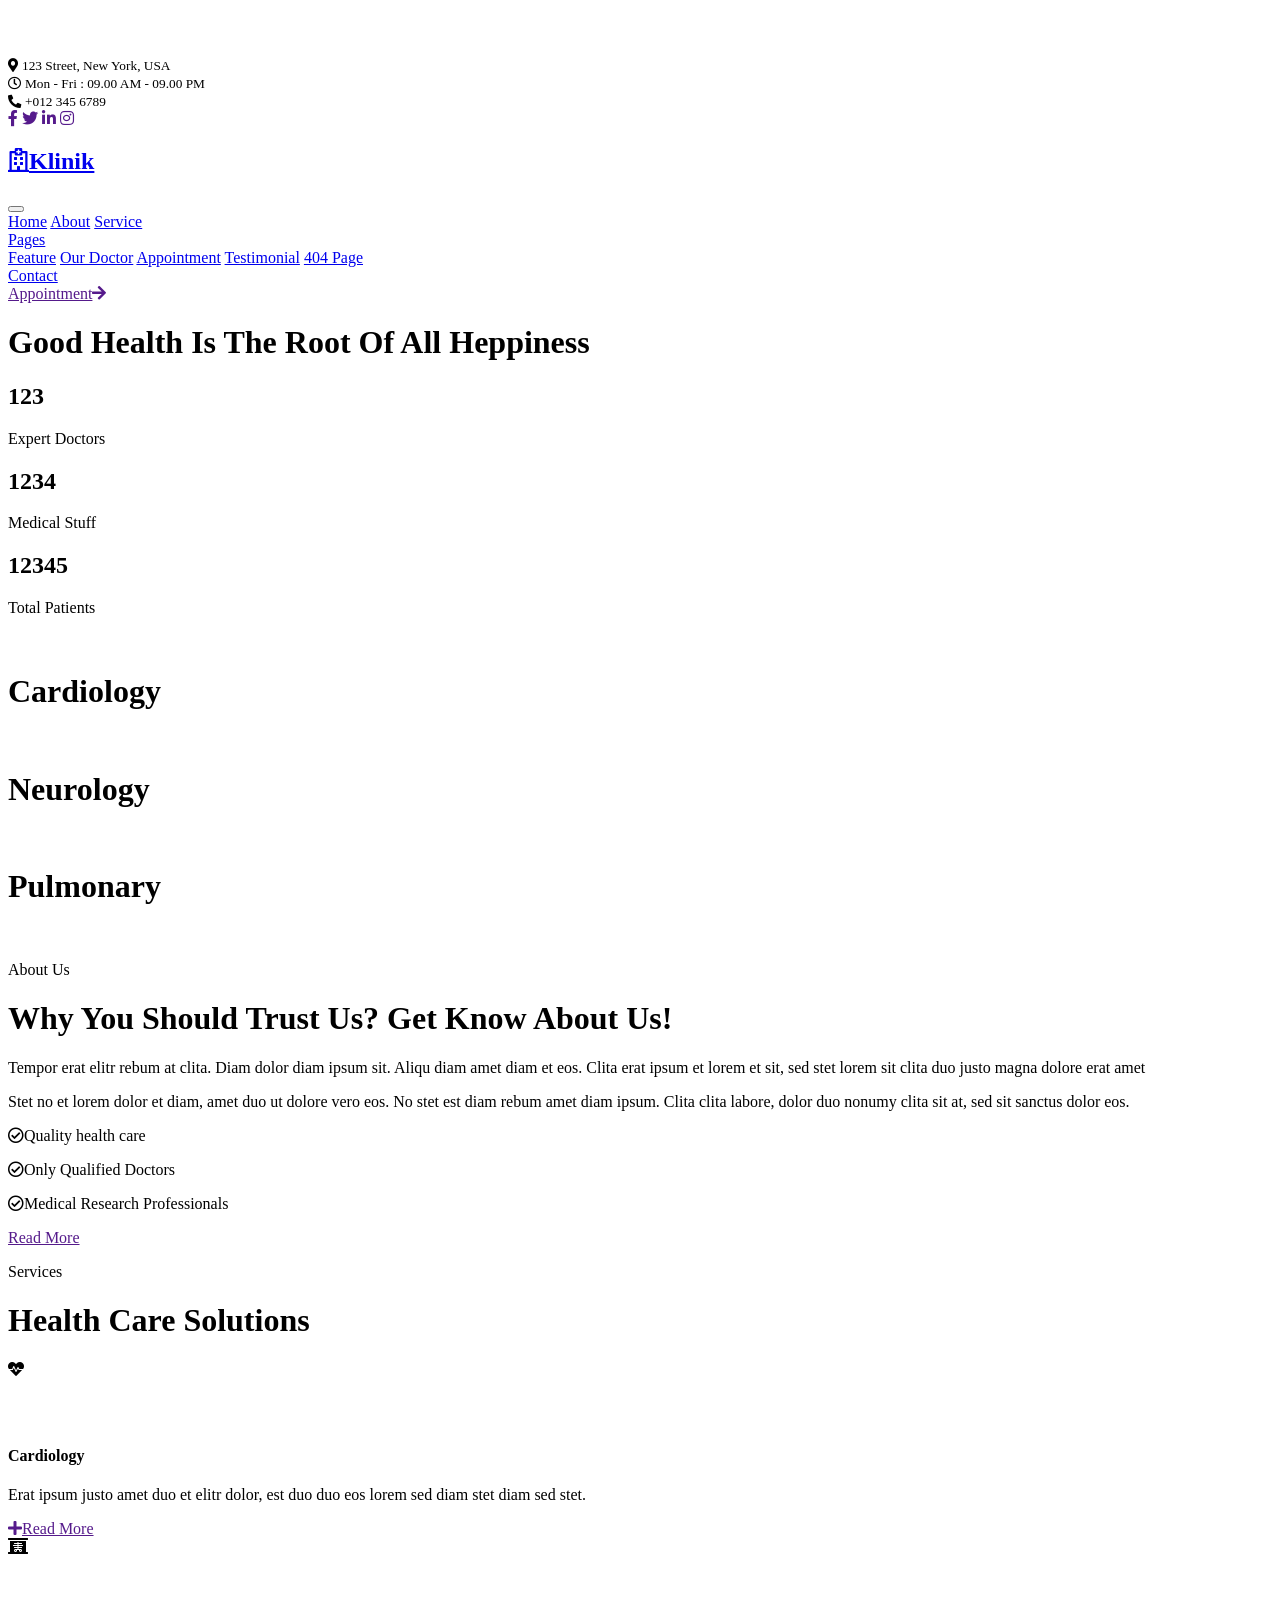
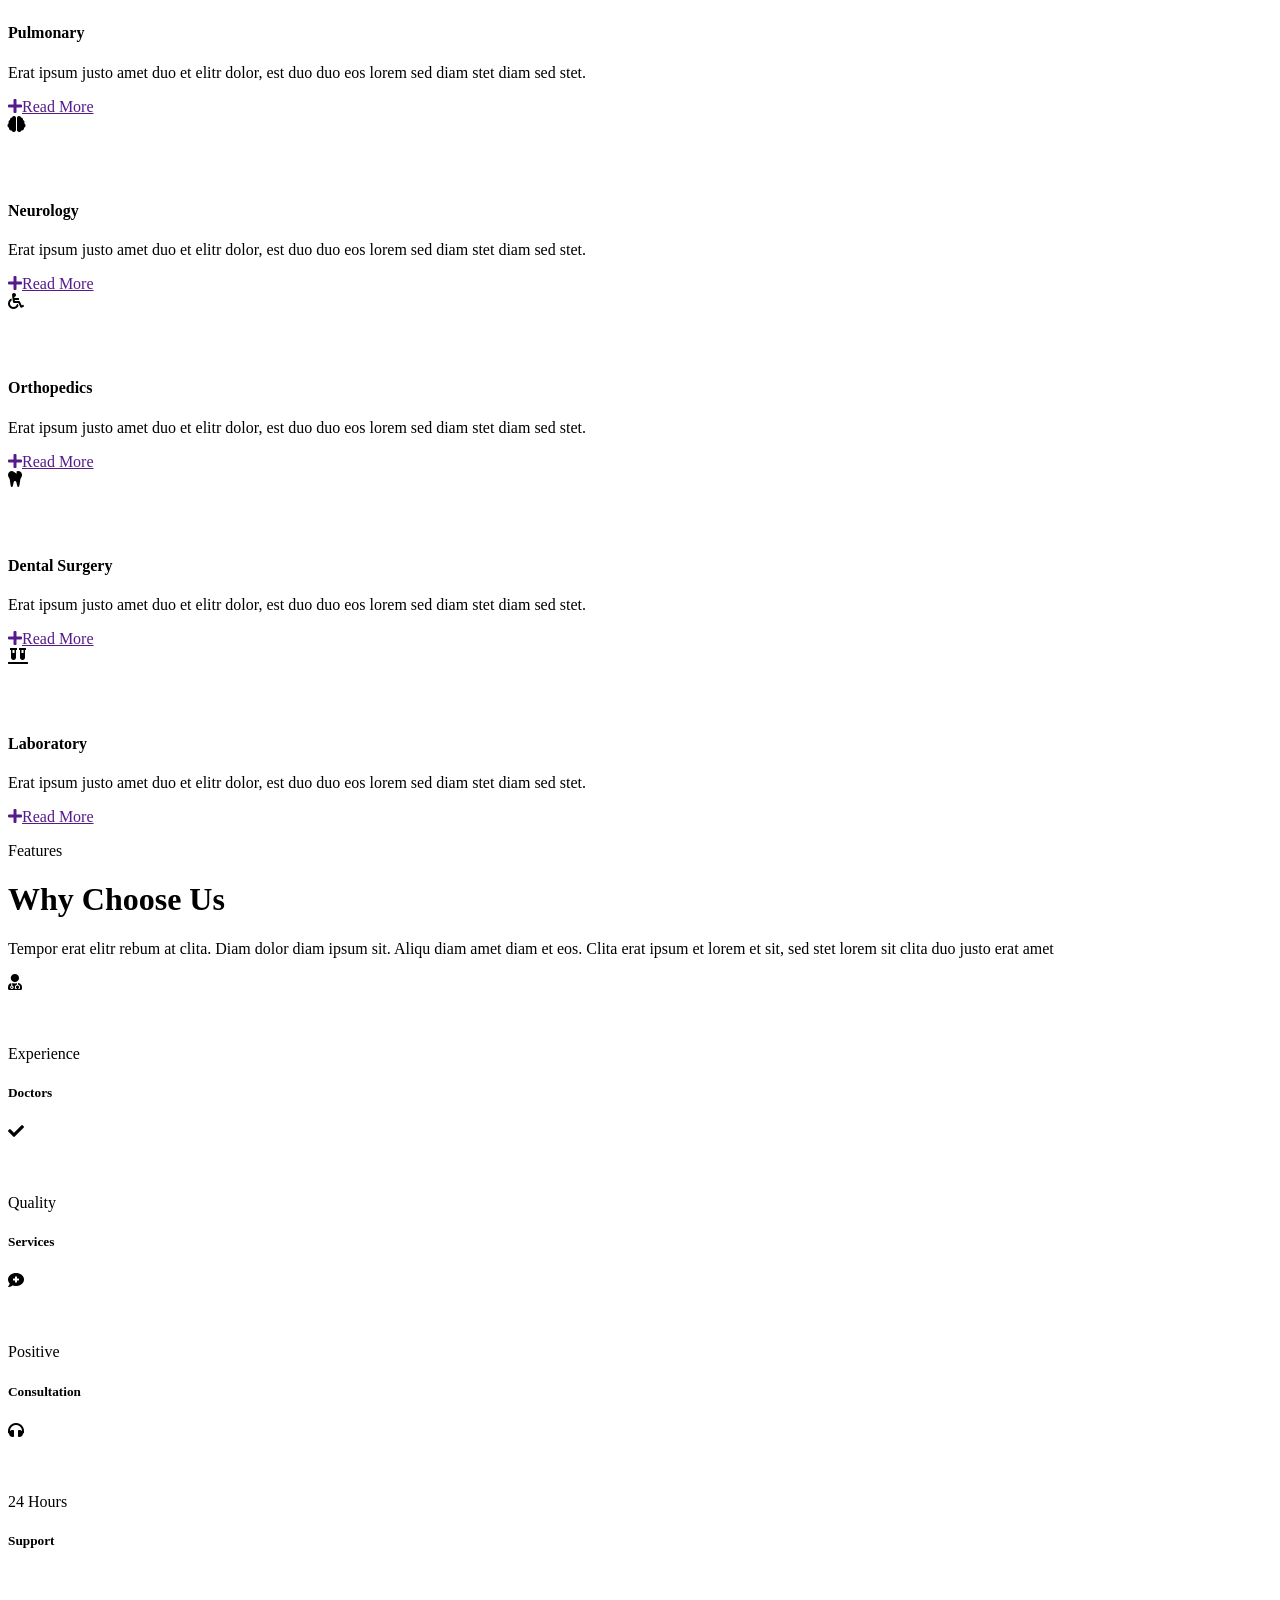
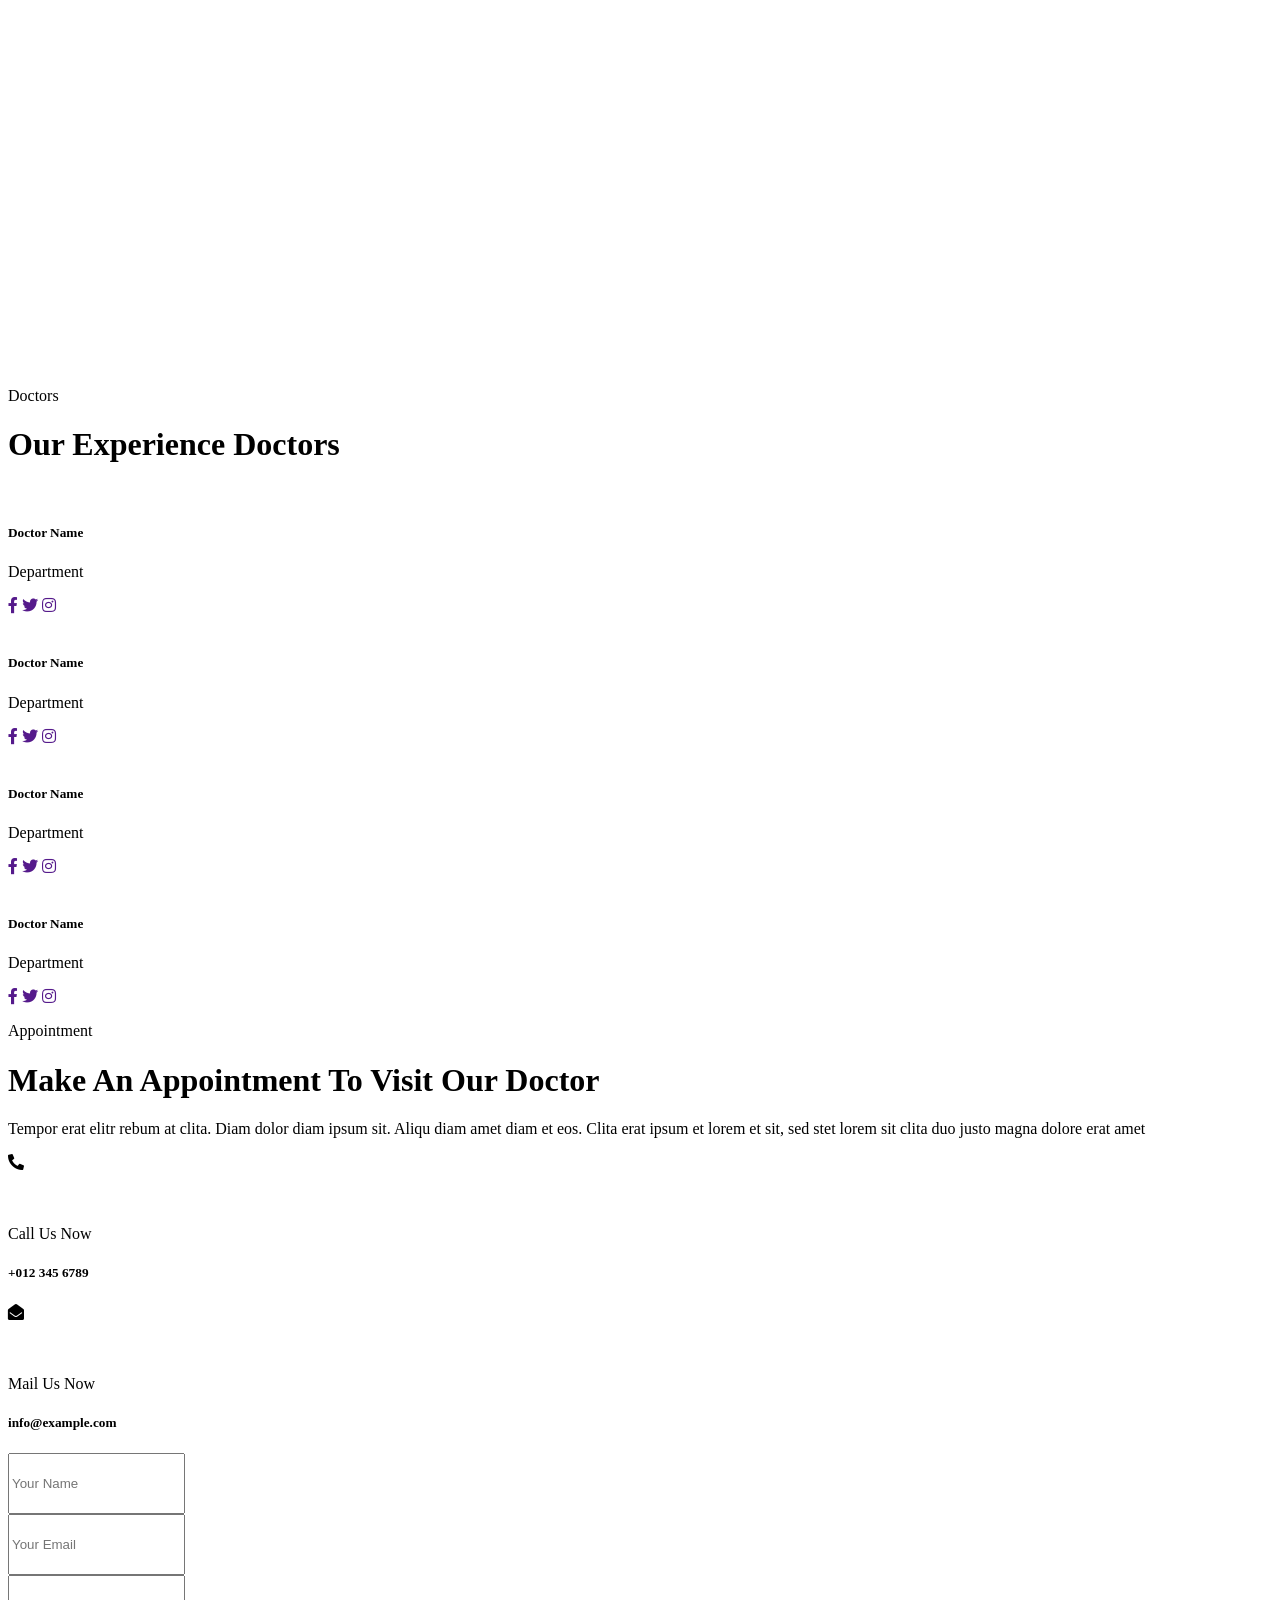
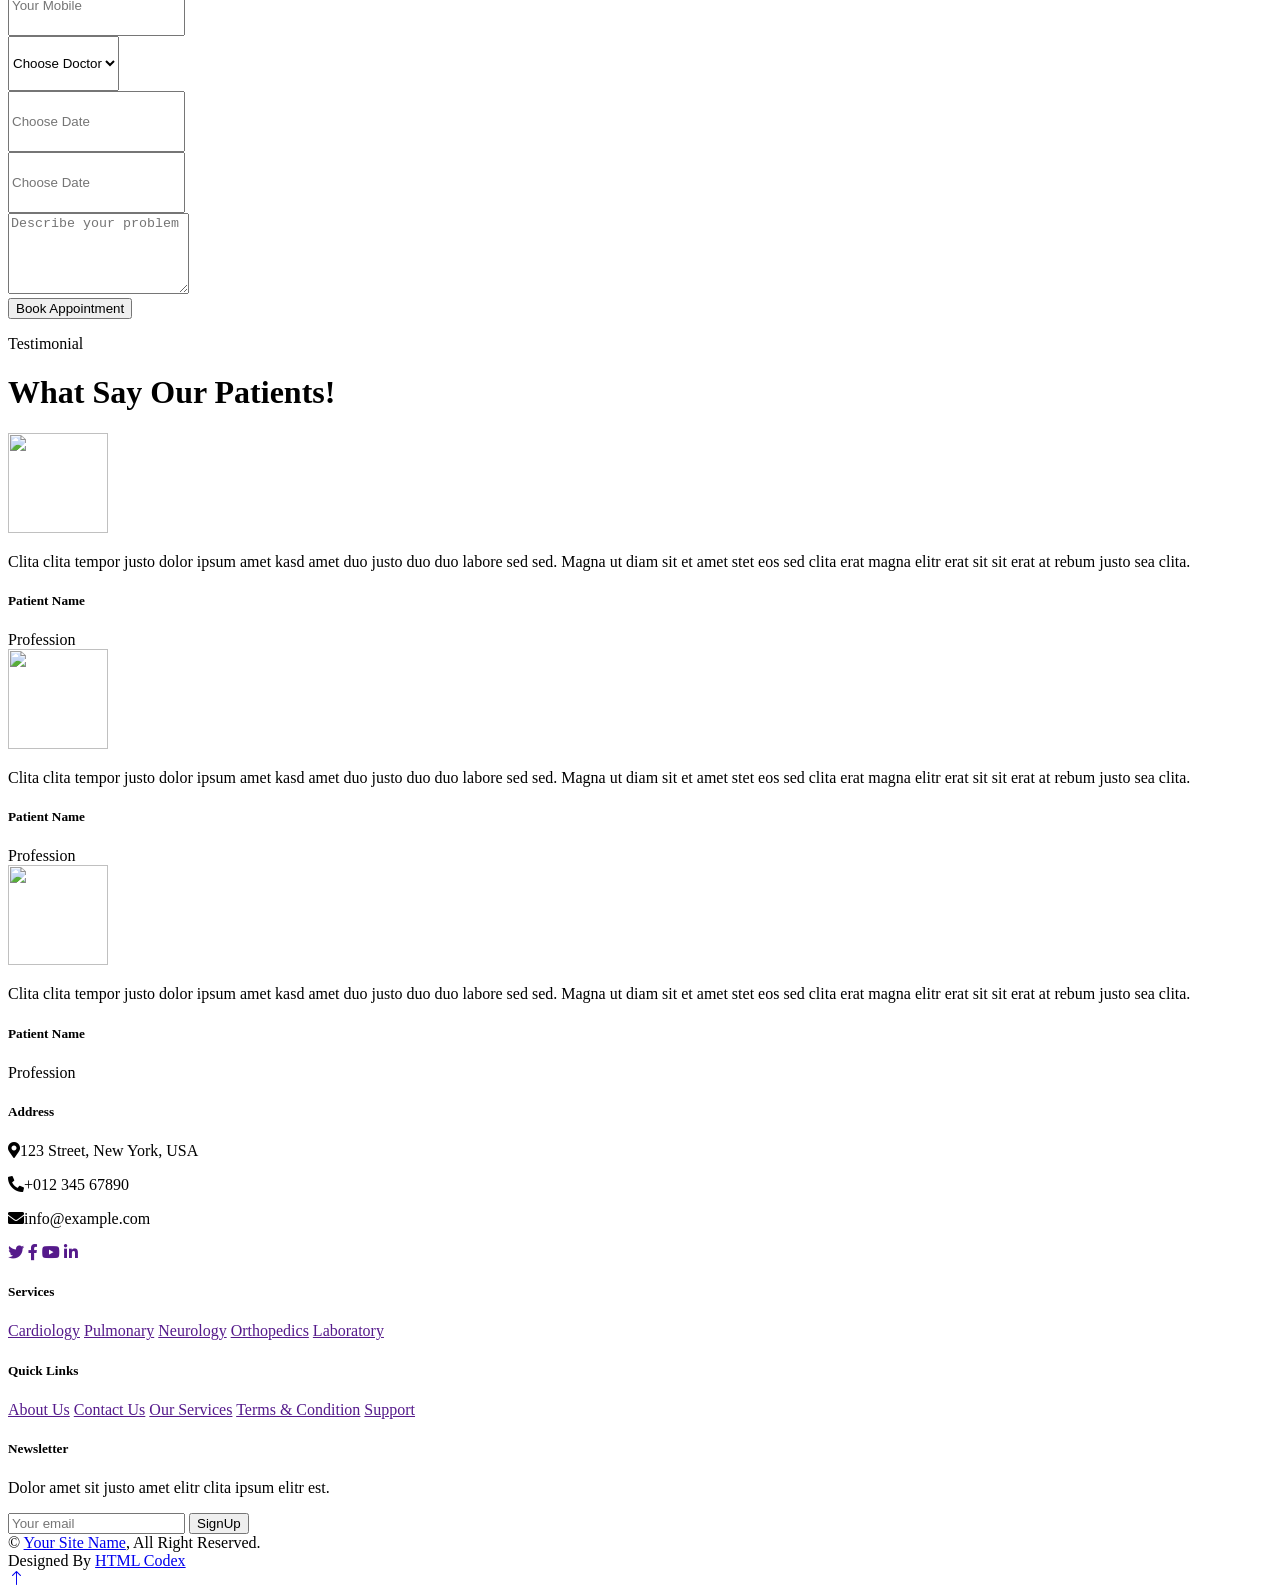
==== commit 2575c490: "Add files via upload" ====
--- a/index.html
+++ b/index.html
@@ -3,10 +3,10 @@
 
 <head>
     <meta charset="utf-8">
-    <title> AD-V Website Template</title>
+    <title>Klinik - Clinic Website Template</title>
     <meta content="width=device-width, initial-scale=1.0" name="viewport">
-    <meta content="Free HTML Templates" name="keywords">
-    <meta content="Free HTML Templates" name="description">
+    <meta content="" name="keywords">
+    <meta content="" name="description">
 
     <!-- Favicon -->
     <link href="img/favicon.ico" rel="icon">
@@ -14,14 +14,16 @@
     <!-- Google Web Fonts -->
     <link rel="preconnect" href="https://fonts.googleapis.com">
     <link rel="preconnect" href="https://fonts.gstatic.com" crossorigin>
-    <link href="https://fonts.googleapis.com/css2?family=Barlow:wght@500;600;700&family=Open+Sans:wght@400;600&display=swap" rel="stylesheet"> 
+    <link href="https://fonts.googleapis.com/css2?family=Open+Sans:wght@400;500&family=Roboto:wght@500;700;900&display=swap" rel="stylesheet"> 
 
     <!-- Icon Font Stylesheet -->
     <link href="https://cdnjs.cloudflare.com/ajax/libs/font-awesome/5.10.0/css/all.min.css" rel="stylesheet">
     <link href="https://cdn.jsdelivr.net/npm/bootstrap-icons@1.4.1/font/bootstrap-icons.css" rel="stylesheet">
 
     <!-- Libraries Stylesheet -->
+    <link href="lib/animate/animate.min.css" rel="stylesheet">
     <link href="lib/owlcarousel/assets/owl.carousel.min.css" rel="stylesheet">
+    <link href="lib/tempusdominus/css/tempusdominus-bootstrap-4.min.css" rel="stylesheet" />
 
     <!-- Customized Bootstrap Stylesheet -->
     <link href="css/bootstrap.min.css" rel="stylesheet">
@@ -30,27 +32,39 @@
     <link href="css/style.css" rel="stylesheet">
 </head>
 
-<div>
+<body>
+    <!-- Spinner Start -->
+    <div id="spinner" class="show bg-white position-fixed translate-middle w-100 vh-100 top-50 start-50 d-flex align-items-center justify-content-center">
+        <div class="spinner-grow text-primary" style="width: 3rem; height: 3rem;" role="status">
+            <span class="sr-only">Loading...</span>
+        </div>
+    </div>
+    <!-- Spinner End -->
+
+
     <!-- Topbar Start -->
-    <div class="container-fluid bg-secondary ps-5 pe-0 d-none d-lg-block">
-        <div class="row gx-0">
-            <div class="col-md-6 text-center text-lg-start mb-2 mb-lg-0">
-                <div class="d-inline-flex align-items-center">
-                    <a class="text-body py-2 pe-3 border-end" href=""><small>FAQs</small></a>
-                    <a class="text-body py-2 px-3 border-end" href=""><small>Support</small></a>
-                    <a class="text-body py-2 px-3 border-end" href=""><small>Privacy</small></a>
-                    <a class="text-body py-2 px-3 border-end" href=""><small>Policy</small></a>
-                    <a class="text-body py-2 ps-3" href=""><small>Career</small></a>
-                </div>
-            </div>
-            <div class="col-md-6 text-center text-lg-end">
-                <div class="position-relative d-inline-flex align-items-center bg-primary text-white top-shape px-5">
-                    <div class="me-3 pe-3 border-end py-2">
-                        <p class="m-0"><i class="fa fa-envelope-open me-2"></i>allied@advpvtltd.online </p>
-                    </div>
-                    <div class="py-2">
-                        <p class="m-0"><i class="fa fa-phone-alt me-2"></i>+91 9740698592 </p>
-                    </div>
+    <div class="container-fluid bg-light p-0 wow fadeIn" data-wow-delay="0.1s">
+        <div class="row gx-0 d-none d-lg-flex">
+            <div class="col-lg-7 px-5 text-start">
+                <div class="h-100 d-inline-flex align-items-center py-3 me-4">
+                    <small class="fa fa-map-marker-alt text-primary me-2"></small>
+                    <small>123 Street, New York, USA</small>
+                </div>
+                <div class="h-100 d-inline-flex align-items-center py-3">
+                    <small class="far fa-clock text-primary me-2"></small>
+                    <small>Mon - Fri : 09.00 AM - 09.00 PM</small>
+                </div>
+            </div>
+            <div class="col-lg-5 px-5 text-end">
+                <div class="h-100 d-inline-flex align-items-center py-3 me-4">
+                    <small class="fa fa-phone-alt text-primary me-2"></small>
+                    <small>+012 345 6789</small>
+                </div>
+                <div class="h-100 d-inline-flex align-items-center">
+                    <a class="btn btn-sm-square rounded-circle bg-white text-primary me-1" href=""><i class="fab fa-facebook-f"></i></a>
+                    <a class="btn btn-sm-square rounded-circle bg-white text-primary me-1" href=""><i class="fab fa-twitter"></i></a>
+                    <a class="btn btn-sm-square rounded-circle bg-white text-primary me-1" href=""><i class="fab fa-linkedin-in"></i></a>
+                    <a class="btn btn-sm-square rounded-circle bg-white text-primary me-0" href=""><i class="fab fa-instagram"></i></a>
                 </div>
             </div>
         </div>
@@ -59,220 +73,327 @@
 
 
     <!-- Navbar Start -->
-    <nav class="navbar navbar-expand-lg bg-white navbar-light shadow-sm px-5 py-3 py-lg-0">
-        <a href="index.html" class="navbar-brand p-0">
-            <h1 class="m-0 text-uppercase text-primary"><i class="far fa-smile text-primary me-2"></i>Allied Development Venture </h1>
+    <nav class="navbar navbar-expand-lg bg-white navbar-light sticky-top p-0 wow fadeIn" data-wow-delay="0.1s">
+        <a href="index.html" class="navbar-brand d-flex align-items-center px-4 px-lg-5">
+            <h1 class="m-0 text-primary"><i class="far fa-hospital me-3"></i>Klinik</h1>
         </a>
-        <button class="navbar-toggler" type="button" data-bs-toggle="collapse" data-bs-target="#navbarCollapse">
+        <button type="button" class="navbar-toggler me-4" data-bs-toggle="collapse" data-bs-target="#navbarCollapse">
             <span class="navbar-toggler-icon"></span>
         </button>
         <div class="collapse navbar-collapse" id="navbarCollapse">
-            <div class="navbar-nav ms-auto py-0 me-n3">
+            <div class="navbar-nav ms-auto p-4 p-lg-0">
                 <a href="index.html" class="nav-item nav-link active">Home</a>
                 <a href="about.html" class="nav-item nav-link">About</a>
                 <a href="service.html" class="nav-item nav-link">Service</a>
                 <div class="nav-item dropdown">
                     <a href="#" class="nav-link dropdown-toggle" data-bs-toggle="dropdown">Pages</a>
-                    <div class="dropdown-menu m-0">
-                        <a href="blog.html" class="dropdown-item">Blog Grid</a>
-                        <a href="team.html" class="dropdown-item">The Team</a>
+                    <div class="dropdown-menu rounded-0 rounded-bottom m-0">
+                        <a href="feature.html" class="dropdown-item">Feature</a>
+                        <a href="team.html" class="dropdown-item">Our Doctor</a>
+                        <a href="appointment.html" class="dropdown-item">Appointment</a>
+                        <a href="testimonial.html" class="dropdown-item">Testimonial</a>
+                        <a href="404.html" class="dropdown-item">404 Page</a>
                     </div>
                 </div>
                 <a href="contact.html" class="nav-item nav-link">Contact</a>
             </div>
+            <a href="" class="btn btn-primary rounded-0 py-4 px-lg-5 d-none d-lg-block">Appointment<i class="fa fa-arrow-right ms-3"></i></a>
         </div>
     </nav>
     <!-- Navbar End -->
 
 
-    <!-- Carousel Start -->
-    <div class="container-fluid p-0">
-        <div id="header-carousel" class="carousel slide carousel-fade" data-bs-ride="carousel">
-            <div class="carousel-inner">
-                <div class="carousel-item active">
-                    <img class="w-100" src="img/carousel-1.jpg" alt="Image">
-                    <div class="carousel-caption d-flex flex-column align-items-center justify-content-center">
-                        <div class="p-3" style="max-width: 900px;">
-                            <h5 class="text-white text-uppercase">Business Process & Managed Services</h5>
-                            <h1 class="display-1 text-white mb-md-4">We Provide Solution On Your Business</h1>
-                            <a href="" class="btn btn-primary py-md-3 px-md-5 me-3 rounded-pill">Get Quote</a>
-                            <a href="" class="btn btn-secondary py-md-3 px-md-5 rounded-pill">Contact Us</a>
-                        </div>
-                    </div>
-                </div>
-                <div class="carousel-item">
-                    <img class="w-100" src="img/carousel-2.jpg" alt="Image">
-                    <div class="carousel-caption d-flex flex-column align-items-center justify-content-center">
-                        <div class="p-3" style="max-width: 900px;">
-                            <h5 class="text-white text-uppercase">End-to-End Healthcare RCM Solutions</h5>
-                            <h1 class="display-1 text-white mb-md-4">Take Our Help To Reach The Top Level</h1>
-                            <a href="" class="btn btn-primary py-md-3 px-md-5 me-3 rounded-pill">Get Quote</a>
-                            <a href="" class="btn btn-secondary py-md-3 px-md-5 rounded-pill">Contact Us</a>
-                        </div>
-                    </div>
-                </div>
-            </div>
-            <button class="carousel-control-prev" type="button" data-bs-target="#header-carousel"
-                data-bs-slide="prev">
-                <span class="carousel-control-prev-icon" aria-hidden="true"></span>
-                <span class="visually-hidden">Previous</span>
-            </button>
-            <button class="carousel-control-next" type="button" data-bs-target="#header-carousel"
-                data-bs-slide="next">
-                <span class="carousel-control-next-icon" aria-hidden="true"></span>
-                <span class="visually-hidden">Next</span>
-            </button>
-        </div>
-    </div>
-    <!-- Carousel End -->
+    <!-- Header Start -->
+    <div class="container-fluid header bg-primary p-0 mb-5">
+        <div class="row g-0 align-items-center flex-column-reverse flex-lg-row">
+            <div class="col-lg-6 p-5 wow fadeIn" data-wow-delay="0.1s">
+                <h1 class="display-4 text-white mb-5">Good Health Is The Root Of All Heppiness</h1>
+                <div class="row g-4">
+                    <div class="col-sm-4">
+                        <div class="border-start border-light ps-4">
+                            <h2 class="text-white mb-1" data-toggle="counter-up">123</h2>
+                            <p class="text-light mb-0">Expert Doctors</p>
+                        </div>
+                    </div>
+                    <div class="col-sm-4">
+                        <div class="border-start border-light ps-4">
+                            <h2 class="text-white mb-1" data-toggle="counter-up">1234</h2>
+                            <p class="text-light mb-0">Medical Stuff</p>
+                        </div>
+                    </div>
+                    <div class="col-sm-4">
+                        <div class="border-start border-light ps-4">
+                            <h2 class="text-white mb-1" data-toggle="counter-up">12345</h2>
+                            <p class="text-light mb-0">Total Patients</p>
+                        </div>
+                    </div>
+                </div>
+            </div>
+            <div class="col-lg-6 wow fadeIn" data-wow-delay="0.5s">
+                <div class="owl-carousel header-carousel">
+                    <div class="owl-carousel-item position-relative">
+                        <img class="img-fluid" src="img/carousel-1.jpg" alt="">
+                        <div class="owl-carousel-text">
+                            <h1 class="display-1 text-white mb-0">Cardiology</h1>
+                        </div>
+                    </div>
+                    <div class="owl-carousel-item position-relative">
+                        <img class="img-fluid" src="img/carousel-2.jpg" alt="">
+                        <div class="owl-carousel-text">
+                            <h1 class="display-1 text-white mb-0">Neurology</h1>
+                        </div>
+                    </div>
+                    <div class="owl-carousel-item position-relative">
+                        <img class="img-fluid" src="img/carousel-3.jpg" alt="">
+                        <div class="owl-carousel-text">
+                            <h1 class="display-1 text-white mb-0">Pulmonary</h1>
+                        </div>
+                    </div>
+                </div>
+            </div>
+        </div>
+    </div>
+    <!-- Header End -->
 
 
     <!-- About Start -->
-    <div class="container-fluid bg-secondary p-0">
-        <div class="row g-0">
-            <div class="col-lg-6 py-6 px-5">
-                <h1 class="display-5 mb-4">Welcome To <span class="text-primary">AD-V</span></h1>
-                <h4 class="text-primary mb-4">Healthcare RCM Built Around Your Business. Optimized Operational Solutions</h4>
-                <p class="mb-4"> AD-V is an agile Global Capability Center (GCC)Revenue cycle management is more than billing. It is about protecting revenue, improving cash flow, and creating a better financial experience for patients and providers.
-
-Our healthcare RCM solutions combine experienced professionals, proven processes, advanced technology, and actionable analytics to optimize every stage of the revenue cycle.
-
-From patient access and coding to claims, denials, and accounts receivable, we help you create a more efficient and resilient revenue cycle..</p>
-                <a href="" class="btn btn-primary py-md-3 px-md-5 rounded-pill">Get A Quote</a>
-            </div>
-            <div class="col-lg-6">
-                <div class="h-100 d-flex flex-column justify-content-center bg-primary p-5">
-                    <div class="d-flex text-white mb-5">
-                        <div class="d-flex flex-shrink-0 align-items-center justify-content-center bg-white text-primary rounded-circle mx-auto mb-4" style="width: 60px; height: 60px;">
-                            <i class="fa fa-user-tie fs-4"></i>
-                        </div>
-                        <div class="ps-4">
-                            <h3>Patient Access Services</h3>
-                            <p class="mb-0">Create a strong foundation for the revenue cycle with accurate and efficient front-end processes.</p>
-                        </div>
-                    </div>
-                    <div class="d-flex text-white mb-5">
-                        <div class="d-flex flex-shrink-0 align-items-center justify-content-center bg-white text-primary rounded-circle mx-auto mb-4" style="width: 60px; height: 60px;">
-                            <i class="fa fa-chart-line fs-4"></i>
-                        </div>
-                        <div class="ps-4">
-                            <h3>AI-Powered Revenue Cycle Management</h3>
-                            <p class="mb-0">Leverage AI and intelligent workflows to identify opportunities, automate repetitive activities, and support faster decision-making.</p>
-                        </div>
-                    </div>
-                    <div class="d-flex text-white">
-                        <div class="d-flex flex-shrink-0 align-items-center justify-content-center bg-white text-primary rounded-circle mx-auto mb-4" style="width: 60px; height: 60px;">
-                            <i class="fa fa-balance-scale fs-4"></i>
-                        </div>
-                        <div class="ps-4">
-                            <h3>Medical Billing Support</h3>
-                            <p class="mb-0">Accurate, compliant medical coding using ICD-10-CM, CPT, and HCPCS coding standards, supported by secure workflows and appropriate safeguards for protected health information.</p>
-                        </div>
-                    </div>
+    <div class="container-xxl py-5">
+        <div class="container">
+            <div class="row g-5">
+                <div class="col-lg-6 wow fadeIn" data-wow-delay="0.1s">
+                    <div class="d-flex flex-column">
+                        <img class="img-fluid rounded w-75 align-self-end" src="img/about-1.jpg" alt="">
+                        <img class="img-fluid rounded w-50 bg-white pt-3 pe-3" src="img/about-2.jpg" alt="" style="margin-top: -25%;">
+                    </div>
+                </div>
+                <div class="col-lg-6 wow fadeIn" data-wow-delay="0.5s">
+                    <p class="d-inline-block border rounded-pill py-1 px-4">About Us</p>
+                    <h1 class="mb-4">Why You Should Trust Us? Get Know About Us!</h1>
+                    <p>Tempor erat elitr rebum at clita. Diam dolor diam ipsum sit. Aliqu diam amet diam et eos. Clita erat ipsum et lorem et sit, sed stet lorem sit clita duo justo magna dolore erat amet</p>
+                    <p class="mb-4">Stet no et lorem dolor et diam, amet duo ut dolore vero eos. No stet est diam rebum amet diam ipsum. Clita clita labore, dolor duo nonumy clita sit at, sed sit sanctus dolor eos.</p>
+                    <p><i class="far fa-check-circle text-primary me-3"></i>Quality health care</p>
+                    <p><i class="far fa-check-circle text-primary me-3"></i>Only Qualified Doctors</p>
+                    <p><i class="far fa-check-circle text-primary me-3"></i>Medical Research Professionals</p>
+                    <a class="btn btn-primary rounded-pill py-3 px-5 mt-3" href="">Read More</a>
                 </div>
             </div>
         </div>
     </div>
     <!-- About End -->
-    
-
-    <!-- Services Start -->
-    <div class="container-fluid pt-6 px-5">
-        <div class="text-center mx-auto mb-5" style="max-width: 600px;">
-            <h1 class="display-5 mb-0">What We Offer</h1>
-            <hr class="w-25 mx-auto bg-primary">
-        </div>
-        <div class="row g-5">
-            <div class="col-lg-4 col-md-6">
-                <div class="service-item bg-secondary text-center px-5">
-                    <div class="d-flex align-items-center justify-content-center bg-primary text-white rounded-circle mx-auto mb-4" style="width: 90px; height: 90px;">
-                        <i class="fa fa-user-tie fa-2x"></i>
-                    </div>
-                    <h3 class="mb-3">End-to-End RCM</h3>
-                    <p class="mb-0">Complete revenue cycle management—from patient access and eligibility to billing, AR, denials, and payment posting.</p>
-                </div>
-            </div>
-            <div class="col-lg-4 col-md-6">
-                <div class="service-item bg-secondary text-center px-5">
-                    <div class="d-flex align-items-center justify-content-center bg-primary text-white rounded-circle mx-auto mb-4" style="width: 90px; height: 90px;">
-                        <i class="fa fa-chart-pie fa-2x"></i>
-                    </div>
-                    <h3 class="mb-3">Medical Coding</h3>
-                    <p class="mb-0">Accurate, compliant, specialty-focused coding designed to support appropriate reimbursement and reduce coding-related denials.</p>
-                </div>
-            </div>
-            <div class="col-lg-4 col-md-6">
-                <div class="service-item bg-secondary text-center px-5">
-                    <div class="d-flex align-items-center justify-content-center bg-primary text-white rounded-circle mx-auto mb-4" style="width: 90px; height: 90px;">
-                        <i class="fa fa-chart-line fa-2x"></i>
-                    </div>
-                    <h3 class="mb-3">Denial & AR Recovery</h3>
-                    <p class="mb-0">Targeted denial management and AR follow-up focused on recovering lost revenue and accelerating cash flow.<p>
-                </div>
-            </div>
-            <div class="col-lg-4 col-md-6">
-                <div class="service-item bg-secondary text-center px-5">
-                    <div class="d-flex align-items-center justify-content-center bg-primary text-white rounded-circle mx-auto mb-4" style="width: 90px; height: 90px;">
-                        <i class="fa fa-chart-area fa-2x"></i>
-                    </div>
-                    <h3 class="mb-3">GCC & Offshore RCM</h3>
-                    <p class="mb-0">Build a dedicated, scalable healthcare RCM capability with trained teams, defined processes, governance, and performance management.</p>
-                </div>
-            </div>
-            <div class="col-lg-4 col-md-6">
-                <div class="service-item bg-secondary text-center px-5">
-                    <div class="d-flex align-items-center justify-content-center bg-primary text-white rounded-circle mx-auto mb-4" style="width: 90px; height: 90px;">
-                        <i class="fa fa-balance-scale fa-2x"></i>
-                    </div>
-                    <h3 class="mb-3">AI-Powered RCM</h3>
-                    <p class="mb-0">Leverage automation, AI, and analytics to reduce manual work, improve accuracy, identify revenue leakage, and increase operational efficiency.</p>
-                </div>
-            </div>
-            <div class="col-lg-4 col-md-6">
-                <div class="service-item bg-secondary text-center px-5">
-                    <div class="d-flex align-items-center justify-content-center bg-primary text-white rounded-circle mx-auto mb-4" style="width: 90px; height: 90px;">
-                        <i class="fa fa-house-damage fa-2x"></i>
-                    </div>
-                    <h3 class="mb-3">RCM Analytics & Optimization</h3>
-                    <p class="mb-0">Turn revenue-cycle data into actionable insights that improve collections, reduce denials, control costs, and drive continuous performance improvement.</p>
-                </div>
-            </div>
-        </div>
-    </div>
-    <!-- Services End -->
+
+
+    <!-- Service Start -->
+    <div class="container-xxl py-5">
+        <div class="container">
+            <div class="text-center mx-auto mb-5 wow fadeInUp" data-wow-delay="0.1s" style="max-width: 600px;">
+                <p class="d-inline-block border rounded-pill py-1 px-4">Services</p>
+                <h1>Health Care Solutions</h1>
+            </div>
+            <div class="row g-4">
+                <div class="col-lg-4 col-md-6 wow fadeInUp" data-wow-delay="0.1s">
+                    <div class="service-item bg-light rounded h-100 p-5">
+                        <div class="d-inline-flex align-items-center justify-content-center bg-white rounded-circle mb-4" style="width: 65px; height: 65px;">
+                            <i class="fa fa-heartbeat text-primary fs-4"></i>
+                        </div>
+                        <h4 class="mb-3">Cardiology</h4>
+                        <p class="mb-4">Erat ipsum justo amet duo et elitr dolor, est duo duo eos lorem sed diam stet diam sed stet.</p>
+                        <a class="btn" href=""><i class="fa fa-plus text-primary me-3"></i>Read More</a>
+                    </div>
+                </div>
+                <div class="col-lg-4 col-md-6 wow fadeInUp" data-wow-delay="0.3s">
+                    <div class="service-item bg-light rounded h-100 p-5">
+                        <div class="d-inline-flex align-items-center justify-content-center bg-white rounded-circle mb-4" style="width: 65px; height: 65px;">
+                            <i class="fa fa-x-ray text-primary fs-4"></i>
+                        </div>
+                        <h4 class="mb-3">Pulmonary</h4>
+                        <p class="mb-4">Erat ipsum justo amet duo et elitr dolor, est duo duo eos lorem sed diam stet diam sed stet.</p>
+                        <a class="btn" href=""><i class="fa fa-plus text-primary me-3"></i>Read More</a>
+                    </div>
+                </div>
+                <div class="col-lg-4 col-md-6 wow fadeInUp" data-wow-delay="0.5s">
+                    <div class="service-item bg-light rounded h-100 p-5">
+                        <div class="d-inline-flex align-items-center justify-content-center bg-white rounded-circle mb-4" style="width: 65px; height: 65px;">
+                            <i class="fa fa-brain text-primary fs-4"></i>
+                        </div>
+                        <h4 class="mb-3">Neurology</h4>
+                        <p class="mb-4">Erat ipsum justo amet duo et elitr dolor, est duo duo eos lorem sed diam stet diam sed stet.</p>
+                        <a class="btn" href=""><i class="fa fa-plus text-primary me-3"></i>Read More</a>
+                    </div>
+                </div>
+                <div class="col-lg-4 col-md-6 wow fadeInUp" data-wow-delay="0.1s">
+                    <div class="service-item bg-light rounded h-100 p-5">
+                        <div class="d-inline-flex align-items-center justify-content-center bg-white rounded-circle mb-4" style="width: 65px; height: 65px;">
+                            <i class="fa fa-wheelchair text-primary fs-4"></i>
+                        </div>
+                        <h4 class="mb-3">Orthopedics</h4>
+                        <p class="mb-4">Erat ipsum justo amet duo et elitr dolor, est duo duo eos lorem sed diam stet diam sed stet.</p>
+                        <a class="btn" href=""><i class="fa fa-plus text-primary me-3"></i>Read More</a>
+                    </div>
+                </div>
+                <div class="col-lg-4 col-md-6 wow fadeInUp" data-wow-delay="0.3s">
+                    <div class="service-item bg-light rounded h-100 p-5">
+                        <div class="d-inline-flex align-items-center justify-content-center bg-white rounded-circle mb-4" style="width: 65px; height: 65px;">
+                            <i class="fa fa-tooth text-primary fs-4"></i>
+                        </div>
+                        <h4 class="mb-3">Dental Surgery</h4>
+                        <p class="mb-4">Erat ipsum justo amet duo et elitr dolor, est duo duo eos lorem sed diam stet diam sed stet.</p>
+                        <a class="btn" href=""><i class="fa fa-plus text-primary me-3"></i>Read More</a>
+                    </div>
+                </div>
+                <div class="col-lg-4 col-md-6 wow fadeInUp" data-wow-delay="0.5s">
+                    <div class="service-item bg-light rounded h-100 p-5">
+                        <div class="d-inline-flex align-items-center justify-content-center bg-white rounded-circle mb-4" style="width: 65px; height: 65px;">
+                            <i class="fa fa-vials text-primary fs-4"></i>
+                        </div>
+                        <h4 class="mb-3">Laboratory</h4>
+                        <p class="mb-4">Erat ipsum justo amet duo et elitr dolor, est duo duo eos lorem sed diam stet diam sed stet.</p>
+                        <a class="btn" href=""><i class="fa fa-plus text-primary me-3"></i>Read More</a>
+                    </div>
+                </div>
+            </div>
+        </div>
+    </div>
+    <!-- Service End -->
+
+
+    <!-- Feature Start -->
+    <div class="container-fluid bg-primary overflow-hidden my-5 px-lg-0">
+        <div class="container feature px-lg-0">
+            <div class="row g-0 mx-lg-0">
+                <div class="col-lg-6 feature-text py-5 wow fadeIn" data-wow-delay="0.1s">
+                    <div class="p-lg-5 ps-lg-0">
+                        <p class="d-inline-block border rounded-pill text-light py-1 px-4">Features</p>
+                        <h1 class="text-white mb-4">Why Choose Us</h1>
+                        <p class="text-white mb-4 pb-2">Tempor erat elitr rebum at clita. Diam dolor diam ipsum sit. Aliqu diam amet diam et eos. Clita erat ipsum et lorem et sit, sed stet lorem sit clita duo justo erat amet</p>
+                        <div class="row g-4">
+                            <div class="col-6">
+                                <div class="d-flex align-items-center">
+                                    <div class="d-flex flex-shrink-0 align-items-center justify-content-center rounded-circle bg-light" style="width: 55px; height: 55px;">
+                                        <i class="fa fa-user-md text-primary"></i>
+                                    </div>
+                                    <div class="ms-4">
+                                        <p class="text-white mb-2">Experience</p>
+                                        <h5 class="text-white mb-0">Doctors</h5>
+                                    </div>
+                                </div>
+                            </div>
+                            <div class="col-6">
+                                <div class="d-flex align-items-center">
+                                    <div class="d-flex flex-shrink-0 align-items-center justify-content-center rounded-circle bg-light" style="width: 55px; height: 55px;">
+                                        <i class="fa fa-check text-primary"></i>
+                                    </div>
+                                    <div class="ms-4">
+                                        <p class="text-white mb-2">Quality</p>
+                                        <h5 class="text-white mb-0">Services</h5>
+                                    </div>
+                                </div>
+                            </div>
+                            <div class="col-6">
+                                <div class="d-flex align-items-center">
+                                    <div class="d-flex flex-shrink-0 align-items-center justify-content-center rounded-circle bg-light" style="width: 55px; height: 55px;">
+                                        <i class="fa fa-comment-medical text-primary"></i>
+                                    </div>
+                                    <div class="ms-4">
+                                        <p class="text-white mb-2">Positive</p>
+                                        <h5 class="text-white mb-0">Consultation</h5>
+                                    </div>
+                                </div>
+                            </div>
+                            <div class="col-6">
+                                <div class="d-flex align-items-center">
+                                    <div class="d-flex flex-shrink-0 align-items-center justify-content-center rounded-circle bg-light" style="width: 55px; height: 55px;">
+                                        <i class="fa fa-headphones text-primary"></i>
+                                    </div>
+                                    <div class="ms-4">
+                                        <p class="text-white mb-2">24 Hours</p>
+                                        <h5 class="text-white mb-0">Support</h5>
+                                    </div>
+                                </div>
+                            </div>
+                        </div>
+                    </div>
+                </div>
+                <div class="col-lg-6 pe-lg-0 wow fadeIn" data-wow-delay="0.5s" style="min-height: 400px;">
+                    <div class="position-relative h-100">
+                        <img class="position-absolute img-fluid w-100 h-100" src="img/feature.jpg" style="object-fit: cover;" alt="">
+                    </div>
+                </div>
+            </div>
+        </div>
+    </div>
+    <!-- Feature End -->
 
 
     <!-- Team Start -->
-    <div class="container-fluid py-6 px-5">
-        <div class="text-center mx-auto mb-5" style="max-width: 600px;">
-            <h1 class="display-5 mb-0">Our Team Members</h1>
-            <hr class="w-25 mx-auto bg-primary">
-        </div>
-        <div class="row g-5">
-            <div class="col-lg-4">
-                <div class="team-item position-relative overflow-hidden">
-                    <img class="img-fluid w-100" src="img/team-1.jpg 1.jpeg" alt="">
-                    <div class="team-text w-100 position-absolute top-50 text-center bg-primary p-4">
-                        <h3 class="text-white">Anandha Velu</h3>
-                        <p class="text-white text-uppercase mb-0">Investor-CPO</p>
-                    </div>
-                </div>
-            </div>
-            <div class="col-lg-4">
-                <div class="team-item position-relative overflow-hidden">
-                    <img class="img-fluid w-100" src="img/team-2.jpg 2.jpeg" alt="">
-                    <div class="team-text w-100 position-absolute top-50 text-center bg-primary p-4">
-                        <h3 class="text-white">Saravanan</h3>
-                        <p class="text-white text-uppercase mb-0">COO</p>
-                    </div>
-                </div>
-            </div>
-            <div class="col-lg-4">
-                <div class="team-item position-relative overflow-hidden">
-                    <img class="img-fluid w-100" src="img/team-3.jpg 3.jpeg" alt="">
-                    <div class="team-text w-100 position-absolute top-50 text-center bg-primary p-4">
-                        <h3 class="text-white">Megha Shyam</h3>
-                        <p class="text-white text-uppercase mb-0">CEO & Founder</p>
+    <div class="container-xxl py-5">
+        <div class="container">
+            <div class="text-center mx-auto mb-5 wow fadeInUp" data-wow-delay="0.1s" style="max-width: 600px;">
+                <p class="d-inline-block border rounded-pill py-1 px-4">Doctors</p>
+                <h1>Our Experience Doctors</h1>
+            </div>
+            <div class="row g-4">
+                <div class="col-lg-3 col-md-6 wow fadeInUp" data-wow-delay="0.1s">
+                    <div class="team-item position-relative rounded overflow-hidden">
+                        <div class="overflow-hidden">
+                            <img class="img-fluid" src="img/team-1.jpg" alt="">
+                        </div>
+                        <div class="team-text bg-light text-center p-4">
+                            <h5>Doctor Name</h5>
+                            <p class="text-primary">Department</p>
+                            <div class="team-social text-center">
+                                <a class="btn btn-square" href=""><i class="fab fa-facebook-f"></i></a>
+                                <a class="btn btn-square" href=""><i class="fab fa-twitter"></i></a>
+                                <a class="btn btn-square" href=""><i class="fab fa-instagram"></i></a>
+                            </div>
+                        </div>
+                    </div>
+                </div>
+                <div class="col-lg-3 col-md-6 wow fadeInUp" data-wow-delay="0.3s">
+                    <div class="team-item position-relative rounded overflow-hidden">
+                        <div class="overflow-hidden">
+                            <img class="img-fluid" src="img/team-2.jpg" alt="">
+                        </div>
+                        <div class="team-text bg-light text-center p-4">
+                            <h5>Doctor Name</h5>
+                            <p class="text-primary">Department</p>
+                            <div class="team-social text-center">
+                                <a class="btn btn-square" href=""><i class="fab fa-facebook-f"></i></a>
+                                <a class="btn btn-square" href=""><i class="fab fa-twitter"></i></a>
+                                <a class="btn btn-square" href=""><i class="fab fa-instagram"></i></a>
+                            </div>
+                        </div>
+                    </div>
+                </div>
+                <div class="col-lg-3 col-md-6 wow fadeInUp" data-wow-delay="0.5s">
+                    <div class="team-item position-relative rounded overflow-hidden">
+                        <div class="overflow-hidden">
+                            <img class="img-fluid" src="img/team-3.jpg" alt="">
+                        </div>
+                        <div class="team-text bg-light text-center p-4">
+                            <h5>Doctor Name</h5>
+                            <p class="text-primary">Department</p>
+                            <div class="team-social text-center">
+                                <a class="btn btn-square" href=""><i class="fab fa-facebook-f"></i></a>
+                                <a class="btn btn-square" href=""><i class="fab fa-twitter"></i></a>
+                                <a class="btn btn-square" href=""><i class="fab fa-instagram"></i></a>
+                            </div>
+                        </div>
+                    </div>
+                </div>
+                <div class="col-lg-3 col-md-6 wow fadeInUp" data-wow-delay="0.7s">
+                    <div class="team-item position-relative rounded overflow-hidden">
+                        <div class="overflow-hidden">
+                            <img class="img-fluid" src="img/team-4.jpg" alt="">
+                        </div>
+                        <div class="team-text bg-light text-center p-4">
+                            <h5>Doctor Name</h5>
+                            <p class="text-primary">Department</p>
+                            <div class="team-social text-center">
+                                <a class="btn btn-square" href=""><i class="fab fa-facebook-f"></i></a>
+                                <a class="btn btn-square" href=""><i class="fab fa-twitter"></i></a>
+                                <a class="btn btn-square" href=""><i class="fab fa-instagram"></i></a>
+                            </div>
+                        </div>
                     </div>
                 </div>
             </div>
@@ -281,142 +402,177 @@
     <!-- Team End -->
 
 
-    <!-- Blog Start -->
-    <div class="container-fluid pb-6 px-5">
-        <div class="text-center mx-auto mb-5" style="max-width: 600px;">
-            <h1 class="display-5 mb-0">Latest Blog Post</h1>
-            <hr class="w-25 mx-auto bg-primary">
-        </div>
-        <div class="row g-5">
-            <div class="col-lg-4">
-                <div class="blog-item">
-                    <div class="position-relative overflow-hidden">
-                        <img class="img-fluid" src="img/blog-1.jpg" alt="">
-                    </div>
-                    <div class="bg-secondary d-flex">
-                        <div class="flex-shrink-0 d-flex flex-column justify-content-center text-center bg-primary text-white px-4">
-                            <span>01</span>
-                            <h5 class="text-uppercase m-0">Jan</h5>
-                            <span>2045</span>
-                        </div>
-                        <div class="d-flex flex-column justify-content-center py-3 px-4">
-                            <div class="d-flex mb-2">
-                                <small class="text-uppercase me-3"><i class="bi bi-person me-2"></i>Admin</small>
-                                <small class="text-uppercase me-3"><i class="bi bi-bookmarks me-2"></i>The Future of Healthcare RCM</small>
-                            </div>
-                            <a class="h4" href="">Explore how modern healthcare organizations are transforming RCM from a back-office function into a strategic driver of revenue, efficiency, and growth.</a>
-                        </div>
-                    </div>
-                </div>
-            </div>
-            <div class="col-lg-4">
-                <div class="blog-item">
-                    <div class="position-relative overflow-hidden">
-                        <img class="img-fluid" src="img/blog-2.jpg" alt="">
-                    </div>
-                    <div class="bg-secondary d-flex">
-                        <div class="flex-shrink-0 d-flex flex-column justify-content-center text-center bg-primary text-white px-4">
-                            <span>01</span>
-                            <h5 class="text-uppercase m-0">Jan</h5>
-                            <span>2045</span>
-                        </div>
-                        <div class="d-flex flex-column justify-content-center py-3 px-4">
-                            <div class="d-flex mb-2">
-                                <small class="text-uppercase me-3"><i class="bi bi-person me-2"></i>Admin</small>
-                                <small class="text-uppercase me-3"><i class="bi bi-bookmarks me-2"></i>How AI Is Reshaping</small>
-                            </div>
-                            <a class="h4" href="">Discover how AI and intelligent automation are changing eligibility, coding, claims, denials, AR, and payment workflows.</a>
-                        </div>
-                    </div>
-                </div>
-            </div>
-            <div class="col-lg-4">
-                <div class="blog-item">
-                    <div class="position-relative overflow-hidden">
-                        <img class="img-fluid" src="img/blog-3.jpg" alt="">
-                    </div>
-                    <div class="bg-secondary d-flex">
-                        <div class="flex-shrink-0 d-flex flex-column justify-content-center text-center bg-primary text-white px-4">
-                            <span>01</span>
-                            <h5 class="text-uppercase m-0">Jan</h5>
-                            <span>2045</span>
-                        </div>
-                        <div class="d-flex flex-column justify-content-center py-3 px-4">
-                            <div class="d-flex mb-2">
-                                <small class="text-uppercase me-3"><i class="bi bi-person me-2"></i>Admin</small>
-                                <small class="text-uppercase me-3"><i class="bi bi-bookmarks me-2"></i>GCCvs.RCM Outsourcing</small>
-                            </div>
-                            <a class="h4" href="">Understand the key differences between a Global Capability Center and traditional RCM outsourcing—and when each model makes business sense.</a>
-                        </div>
-                    </div>
-                </div>
-            </div>
-        </div>
-    </div>
-    <!-- Blog End -->
-    
+    <!-- Appointment Start -->
+    <div class="container-xxl py-5">
+        <div class="container">
+            <div class="row g-5">
+                <div class="col-lg-6 wow fadeInUp" data-wow-delay="0.1s">
+                    <p class="d-inline-block border rounded-pill py-1 px-4">Appointment</p>
+                    <h1 class="mb-4">Make An Appointment To Visit Our Doctor</h1>
+                    <p class="mb-4">Tempor erat elitr rebum at clita. Diam dolor diam ipsum sit. Aliqu diam amet diam et eos. Clita erat ipsum et lorem et sit, sed stet lorem sit clita duo justo magna dolore erat amet</p>
+                    <div class="bg-light rounded d-flex align-items-center p-5 mb-4">
+                        <div class="d-flex flex-shrink-0 align-items-center justify-content-center rounded-circle bg-white" style="width: 55px; height: 55px;">
+                            <i class="fa fa-phone-alt text-primary"></i>
+                        </div>
+                        <div class="ms-4">
+                            <p class="mb-2">Call Us Now</p>
+                            <h5 class="mb-0">+012 345 6789</h5>
+                        </div>
+                    </div>
+                    <div class="bg-light rounded d-flex align-items-center p-5">
+                        <div class="d-flex flex-shrink-0 align-items-center justify-content-center rounded-circle bg-white" style="width: 55px; height: 55px;">
+                            <i class="fa fa-envelope-open text-primary"></i>
+                        </div>
+                        <div class="ms-4">
+                            <p class="mb-2">Mail Us Now</p>
+                            <h5 class="mb-0">info@example.com</h5>
+                        </div>
+                    </div>
+                </div>
+                <div class="col-lg-6 wow fadeInUp" data-wow-delay="0.5s">
+                    <div class="bg-light rounded h-100 d-flex align-items-center p-5">
+                        <form>
+                            <div class="row g-3">
+                                <div class="col-12 col-sm-6">
+                                    <input type="text" class="form-control border-0" placeholder="Your Name" style="height: 55px;">
+                                </div>
+                                <div class="col-12 col-sm-6">
+                                    <input type="email" class="form-control border-0" placeholder="Your Email" style="height: 55px;">
+                                </div>
+                                <div class="col-12 col-sm-6">
+                                    <input type="text" class="form-control border-0" placeholder="Your Mobile" style="height: 55px;">
+                                </div>
+                                <div class="col-12 col-sm-6">
+                                    <select class="form-select border-0" style="height: 55px;">
+                                        <option selected>Choose Doctor</option>
+                                        <option value="1">Doctor 1</option>
+                                        <option value="2">Doctor 2</option>
+                                        <option value="3">Doctor 3</option>
+                                    </select>
+                                </div>
+                                <div class="col-12 col-sm-6">
+                                    <div class="date" id="date" data-target-input="nearest">
+                                        <input type="text"
+                                            class="form-control border-0 datetimepicker-input"
+                                            placeholder="Choose Date" data-target="#date" data-toggle="datetimepicker" style="height: 55px;">
+                                    </div>
+                                </div>
+                                <div class="col-12 col-sm-6">
+                                    <div class="time" id="time" data-target-input="nearest">
+                                        <input type="text"
+                                            class="form-control border-0 datetimepicker-input"
+                                            placeholder="Choose Date" data-target="#time" data-toggle="datetimepicker" style="height: 55px;">
+                                    </div>
+                                </div>
+                                <div class="col-12">
+                                    <textarea class="form-control border-0" rows="5" placeholder="Describe your problem"></textarea>
+                                </div>
+                                <div class="col-12">
+                                    <button class="btn btn-primary w-100 py-3" type="submit">Book Appointment</button>
+                                </div>
+                            </div>
+                        </form>
+                    </div>
+                </div>
+            </div>
+        </div>
+    </div>
+    <!-- Appointment End -->
+
+
+    <!-- Testimonial Start -->
+    <div class="container-xxl py-5">
+        <div class="container">
+            <div class="text-center mx-auto mb-5 wow fadeInUp" data-wow-delay="0.1s" style="max-width: 600px;">
+                <p class="d-inline-block border rounded-pill py-1 px-4">Testimonial</p>
+                <h1>What Say Our Patients!</h1>
+            </div>
+            <div class="owl-carousel testimonial-carousel wow fadeInUp" data-wow-delay="0.1s">
+                <div class="testimonial-item text-center">
+                    <img class="img-fluid bg-light rounded-circle p-2 mx-auto mb-4" src="img/testimonial-1.jpg" style="width: 100px; height: 100px;">
+                    <div class="testimonial-text rounded text-center p-4">
+                        <p>Clita clita tempor justo dolor ipsum amet kasd amet duo justo duo duo labore sed sed. Magna ut diam sit et amet stet eos sed clita erat magna elitr erat sit sit erat at rebum justo sea clita.</p>
+                        <h5 class="mb-1">Patient Name</h5>
+                        <span class="fst-italic">Profession</span>
+                    </div>
+                </div>
+                <div class="testimonial-item text-center">
+                    <img class="img-fluid bg-light rounded-circle p-2 mx-auto mb-4" src="img/testimonial-2.jpg" style="width: 100px; height: 100px;">
+                    <div class="testimonial-text rounded text-center p-4">
+                        <p>Clita clita tempor justo dolor ipsum amet kasd amet duo justo duo duo labore sed sed. Magna ut diam sit et amet stet eos sed clita erat magna elitr erat sit sit erat at rebum justo sea clita.</p>
+                        <h5 class="mb-1">Patient Name</h5>
+                        <span class="fst-italic">Profession</span>
+                    </div>
+                </div>
+                <div class="testimonial-item text-center">
+                    <img class="img-fluid bg-light rounded-circle p-2 mx-auto mb-4" src="img/testimonial-3.jpg" style="width: 100px; height: 100px;">
+                    <div class="testimonial-text rounded text-center p-4">
+                        <p>Clita clita tempor justo dolor ipsum amet kasd amet duo justo duo duo labore sed sed. Magna ut diam sit et amet stet eos sed clita erat magna elitr erat sit sit erat at rebum justo sea clita.</p>
+                        <h5 class="mb-1">Patient Name</h5>
+                        <span class="fst-italic">Profession</span>
+                    </div>
+                </div>
+            </div>
+        </div>
+    </div>
+    <!-- Testimonial End -->
+
 
     <!-- Footer Start -->
-    <div class="container-fluid bg-primary text-secondary p-5">
-        <div class="row g-5">
-            <div class="col-12 text-center">
-                <h1 class="display-5 mb-4">Stay Update!!!</h1>
-                <form class="mx-auto" style="max-width: 600px;">
-                    <div class="input-group">
-                        <input type="text" class="form-control border-white p-3" placeholder="Your Email">
-                        <button class="btn btn-dark px-4">Sign Up</button>
-                    </div>
-                </form>
-            </div>
-        </div>
-    </div>
-    <div class="container-fluid bg-dark text-secondary p-5">
-        <div class="row g-5">
-            <div class="col-lg-3 col-md-6">
-                <h3 class="text-white mb-4">Quick Links</h3>
-                <div class="d-flex flex-column justify-content-start">
-                    <a class="text-secondary mb-2" href="#"><i class="bi bi-arrow-right text-primary me-2"></i>Home</a>
-                    <a class="text-secondary mb-2" href="#"><i class="bi bi-arrow-right text-primary me-2"></i>About Us</a>
-                    <a class="text-secondary mb-2" href="#"><i class="bi bi-arrow-right text-primary me-2"></i>Our Services</a>
-                    <a class="text-secondary mb-2" href="#"><i class="bi bi-arrow-right text-primary me-2"></i>Latest Blog Post</a>
-                    <a class="text-secondary" href="#"><i class="bi bi-arrow-right text-primary me-2"></i>Contact Us</a>
-                </div>
-            </div>
-            <div class="col-lg-3 col-md-6">
-                <h3 class="text-white mb-4">Popular Links</h3>
-                <div class="d-flex flex-column justify-content-start">
-                    <a class="text-secondary mb-2" href="#"><i class="bi bi-arrow-right text-primary me-2"></i>Home</a>
-                    <a class="text-secondary mb-2" href="#"><i class="bi bi-arrow-right text-primary me-2"></i>About Us</a>
-                    <a class="text-secondary mb-2" href="#"><i class="bi bi-arrow-right text-primary me-2"></i>Our Services</a>
-                    <a class="text-secondary mb-2" href="#"><i class="bi bi-arrow-right text-primary me-2"></i>Latest Blog Post</a>
-                    <a class="text-secondary" href="#"><i class="bi bi-arrow-right text-primary me-2"></i>Contact Us</a>
-                </div>
-            </div>
-            <div class="col-lg-3 col-md-6">
-                <h3 class="text-white mb-4">Get In Touch</h3>
-                <p class="mb-2"><i class="bi bi-geo-alt text-primary me-2"></i>123 Chennai, TN, India</p>
-                <p class="mb-2"><i class="bi bi-envelope-open text-primary me-2"></i>allied@advpvtltd.online</p>
-                <p class="mb-0"><i class="bi bi-telephone text-primary me-2"></i>+91 97406-98592</p>
-            </div>
-            <div class="col-lg-3 col-md-6">
-                <h3 class="text-white mb-4">Follow Us</h3>
-                <div class="d-flex">
-                    <a class="btn btn-lg btn-primary btn-lg-square rounded-circle me-2"href="https://x.com/MeghaShyam1zlz"target="_blank"> <i class="fab fa-twitter fw-normal"></i></a>
-                    <a class="btn btn-lg btn-primary btn-lg-square rounded-circle me-2"href=""target="_blank"> <i class="fab fa-facebook-f fw-normal"></i></a>
-                   <a class="btn btn-lg btn-primary btn-lg-square rounded-circle me-2"href="https://in.linkedin.com/company/ai-driven-ventures-ad-v"target="_blank"><i class="fab fa-linkedin-in fw-normal"></i>
-                    <a class="btn btn-lg btn-primary btn-lg-square rounded-circle" href="#"><i class="fab fa-instagram fw-normal"></i></a>
-                </div>
-            </div>
-        </div>
-    </div>
-    <div class="container-fluid bg-dark text-secondary text-center border-top py-4 px-5" style="border-color: rgba(256, 256, 256, .1) !important;">
-        <p class="m-0">
-            &copy; <a class="text-secondary border-bottom" href="#">Your Site Name</a>. All Rights Reserved.
-            
-            <!--/*** The author’s attribution link must remain intact in the template. ***/-->
-            <!--/*** If you wish to remove this credit link, please purchase the Pro Version . ***/-->
-            Designed by <a class="text-secondary border-bottom" href="https://htmlcodex.com">HTML Codex</a>
-        </p>
+    <div class="container-fluid bg-dark text-light footer mt-5 pt-5 wow fadeIn" data-wow-delay="0.1s">
+        <div class="container py-5">
+            <div class="row g-5">
+                <div class="col-lg-3 col-md-6">
+                    <h5 class="text-light mb-4">Address</h5>
+                    <p class="mb-2"><i class="fa fa-map-marker-alt me-3"></i>123 Street, New York, USA</p>
+                    <p class="mb-2"><i class="fa fa-phone-alt me-3"></i>+012 345 67890</p>
+                    <p class="mb-2"><i class="fa fa-envelope me-3"></i>info@example.com</p>
+                    <div class="d-flex pt-2">
+                        <a class="btn btn-outline-light btn-social rounded-circle" href=""><i class="fab fa-twitter"></i></a>
+                        <a class="btn btn-outline-light btn-social rounded-circle" href=""><i class="fab fa-facebook-f"></i></a>
+                        <a class="btn btn-outline-light btn-social rounded-circle" href=""><i class="fab fa-youtube"></i></a>
+                        <a class="btn btn-outline-light btn-social rounded-circle" href=""><i class="fab fa-linkedin-in"></i></a>
+                    </div>
+                </div>
+                <div class="col-lg-3 col-md-6">
+                    <h5 class="text-light mb-4">Services</h5>
+                    <a class="btn btn-link" href="">Cardiology</a>
+                    <a class="btn btn-link" href="">Pulmonary</a>
+                    <a class="btn btn-link" href="">Neurology</a>
+                    <a class="btn btn-link" href="">Orthopedics</a>
+                    <a class="btn btn-link" href="">Laboratory</a>
+                </div>
+                <div class="col-lg-3 col-md-6">
+                    <h5 class="text-light mb-4">Quick Links</h5>
+                    <a class="btn btn-link" href="">About Us</a>
+                    <a class="btn btn-link" href="">Contact Us</a>
+                    <a class="btn btn-link" href="">Our Services</a>
+                    <a class="btn btn-link" href="">Terms & Condition</a>
+                    <a class="btn btn-link" href="">Support</a>
+                </div>
+                <div class="col-lg-3 col-md-6">
+                    <h5 class="text-light mb-4">Newsletter</h5>
+                    <p>Dolor amet sit justo amet elitr clita ipsum elitr est.</p>
+                    <div class="position-relative mx-auto" style="max-width: 400px;">
+                        <input class="form-control border-0 w-100 py-3 ps-4 pe-5" type="text" placeholder="Your email">
+                        <button type="button" class="btn btn-primary py-2 position-absolute top-0 end-0 mt-2 me-2">SignUp</button>
+                    </div>
+                </div>
+            </div>
+        </div>
+        <div class="container">
+            <div class="copyright">
+                <div class="row">
+                    <div class="col-md-6 text-center text-md-start mb-3 mb-md-0">
+                        &copy; <a class="border-bottom" href="#">Your Site Name</a>, All Right Reserved.
+                    </div>
+                    <div class="col-md-6 text-center text-md-end">
+                        <!--/*** This template is free as long as you keep the footer author’s credit link/attribution link/backlink. If you'd like to use the template without the footer author’s credit link/attribution link/backlink, you can purchase the Credit Removal License from "https://htmlcodex.com/credit-removal". Thank you for your support. ***/-->
+                        Designed By <a class="border-bottom" href="https://htmlcodex.com">HTML Codex</a>
+                    </div>
+                </div>
+            </div>
+        </div>
     </div>
     <!-- Footer End -->
 
@@ -428,12 +584,17 @@
     <!-- JavaScript Libraries -->
     <script src="https://code.jquery.com/jquery-3.4.1.min.js"></script>
     <script src="https://cdn.jsdelivr.net/npm/bootstrap@5.0.0/dist/js/bootstrap.bundle.min.js"></script>
+    <script src="lib/wow/wow.min.js"></script>
     <script src="lib/easing/easing.min.js"></script>
     <script src="lib/waypoints/waypoints.min.js"></script>
+    <script src="lib/counterup/counterup.min.js"></script>
     <script src="lib/owlcarousel/owl.carousel.min.js"></script>
+    <script src="lib/tempusdominus/js/moment.min.js"></script>
+    <script src="lib/tempusdominus/js/moment-timezone.min.js"></script>
+    <script src="lib/tempusdominus/js/tempusdominus-bootstrap-4.min.js"></script>
 
     <!-- Template Javascript -->
     <script src="js/main.js"></script>
 </body>
 
-</html>
+</html>
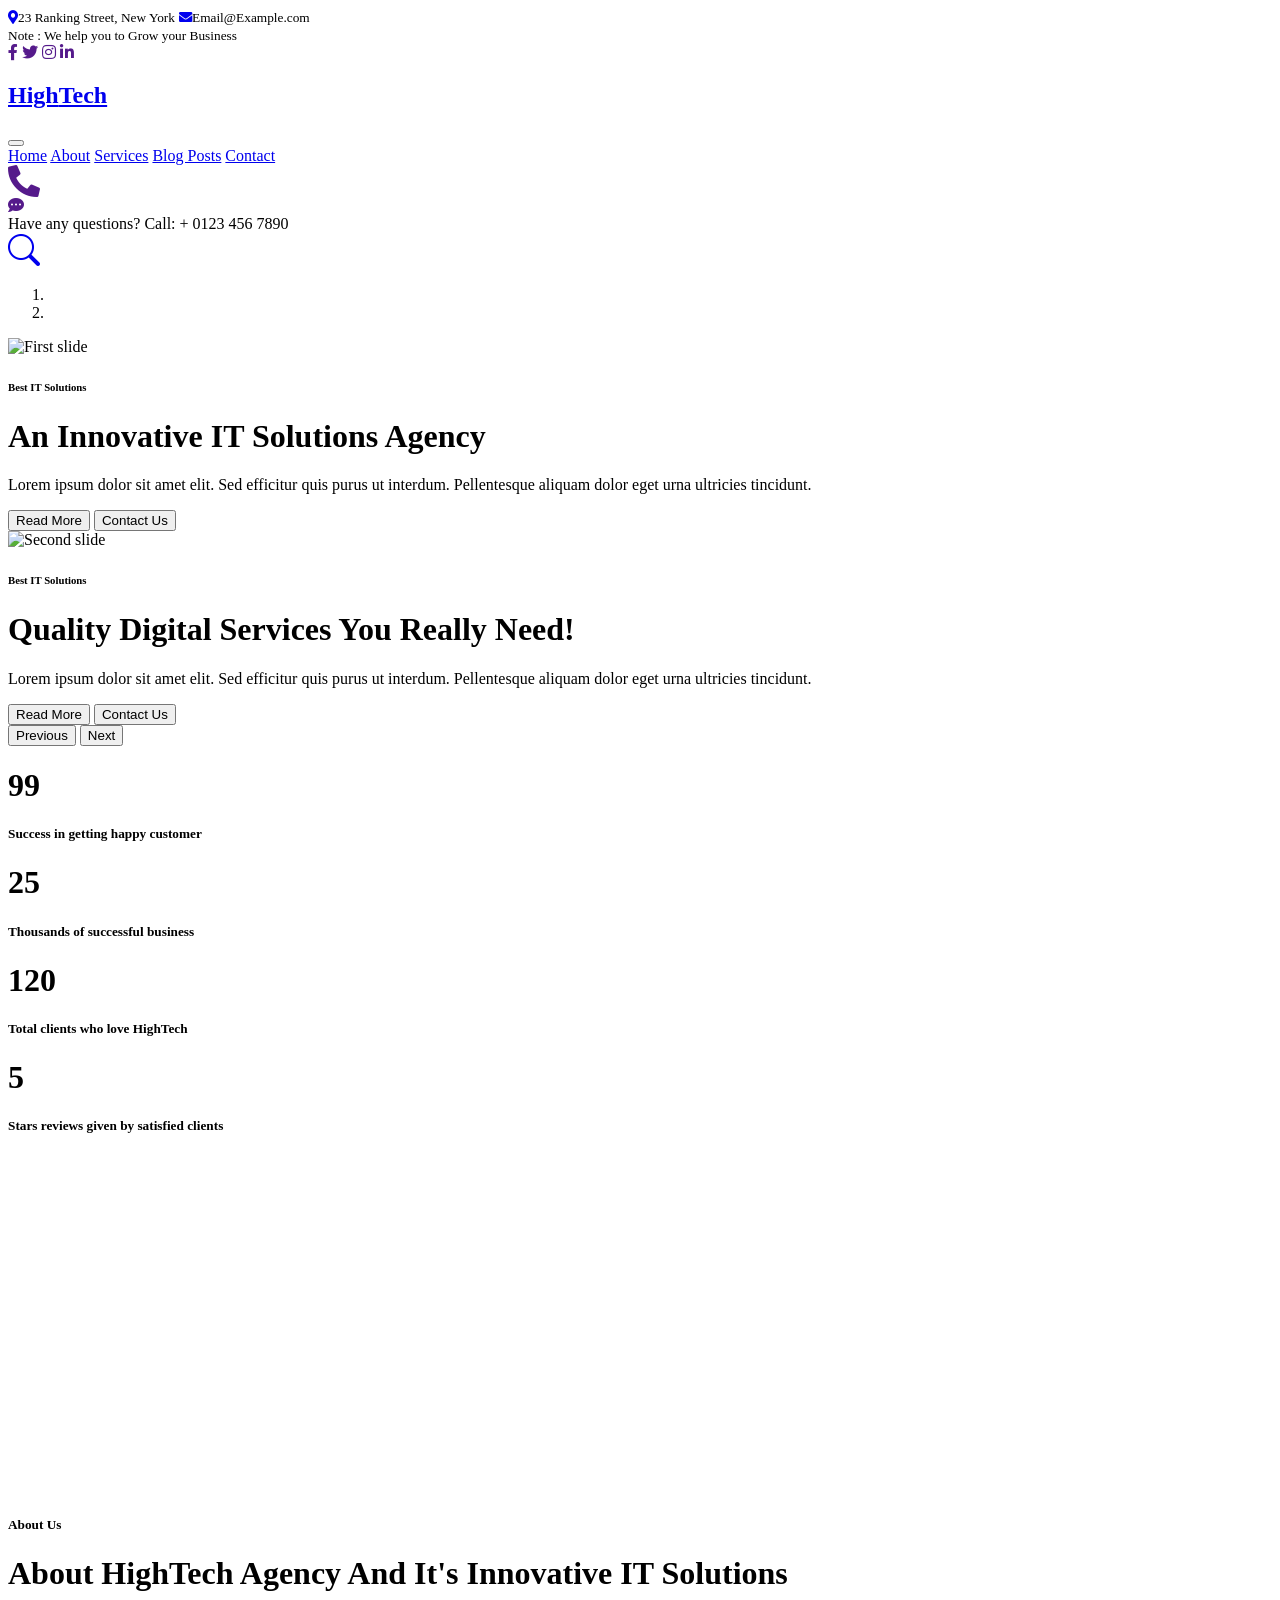
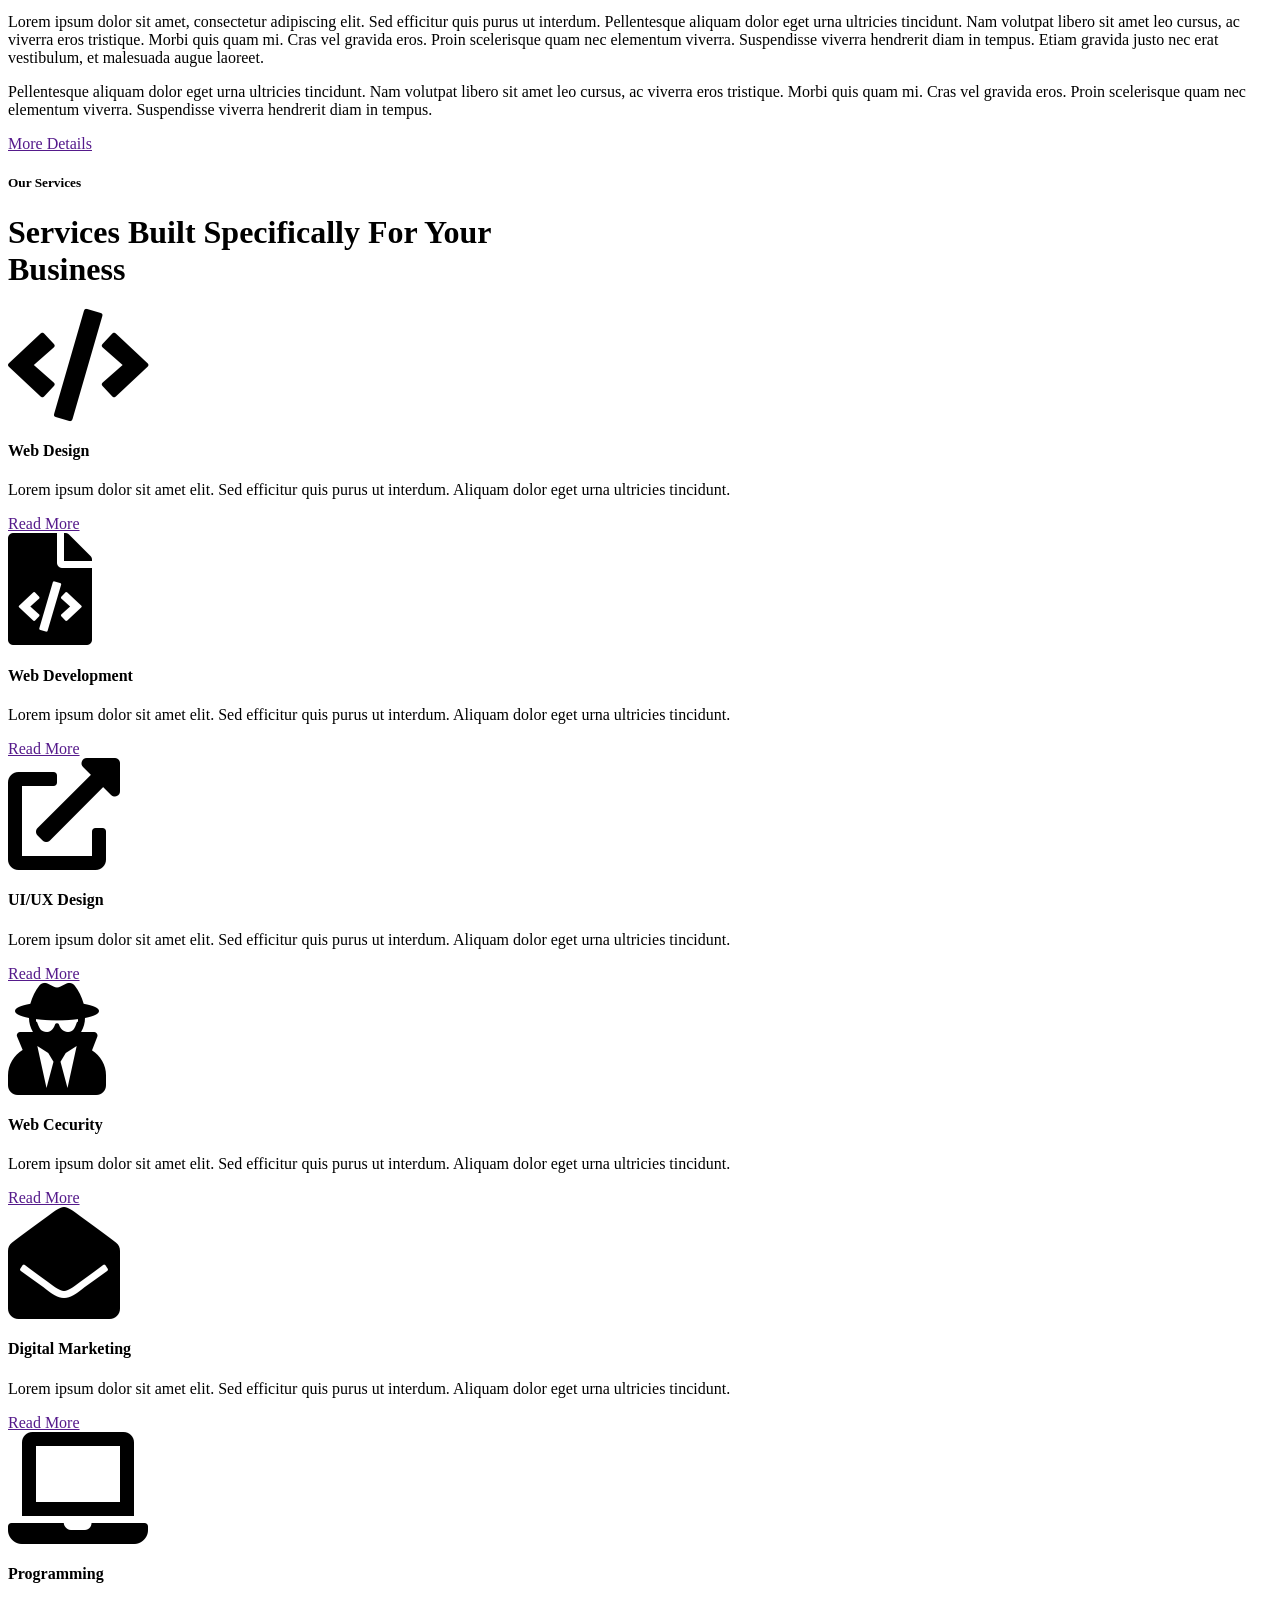
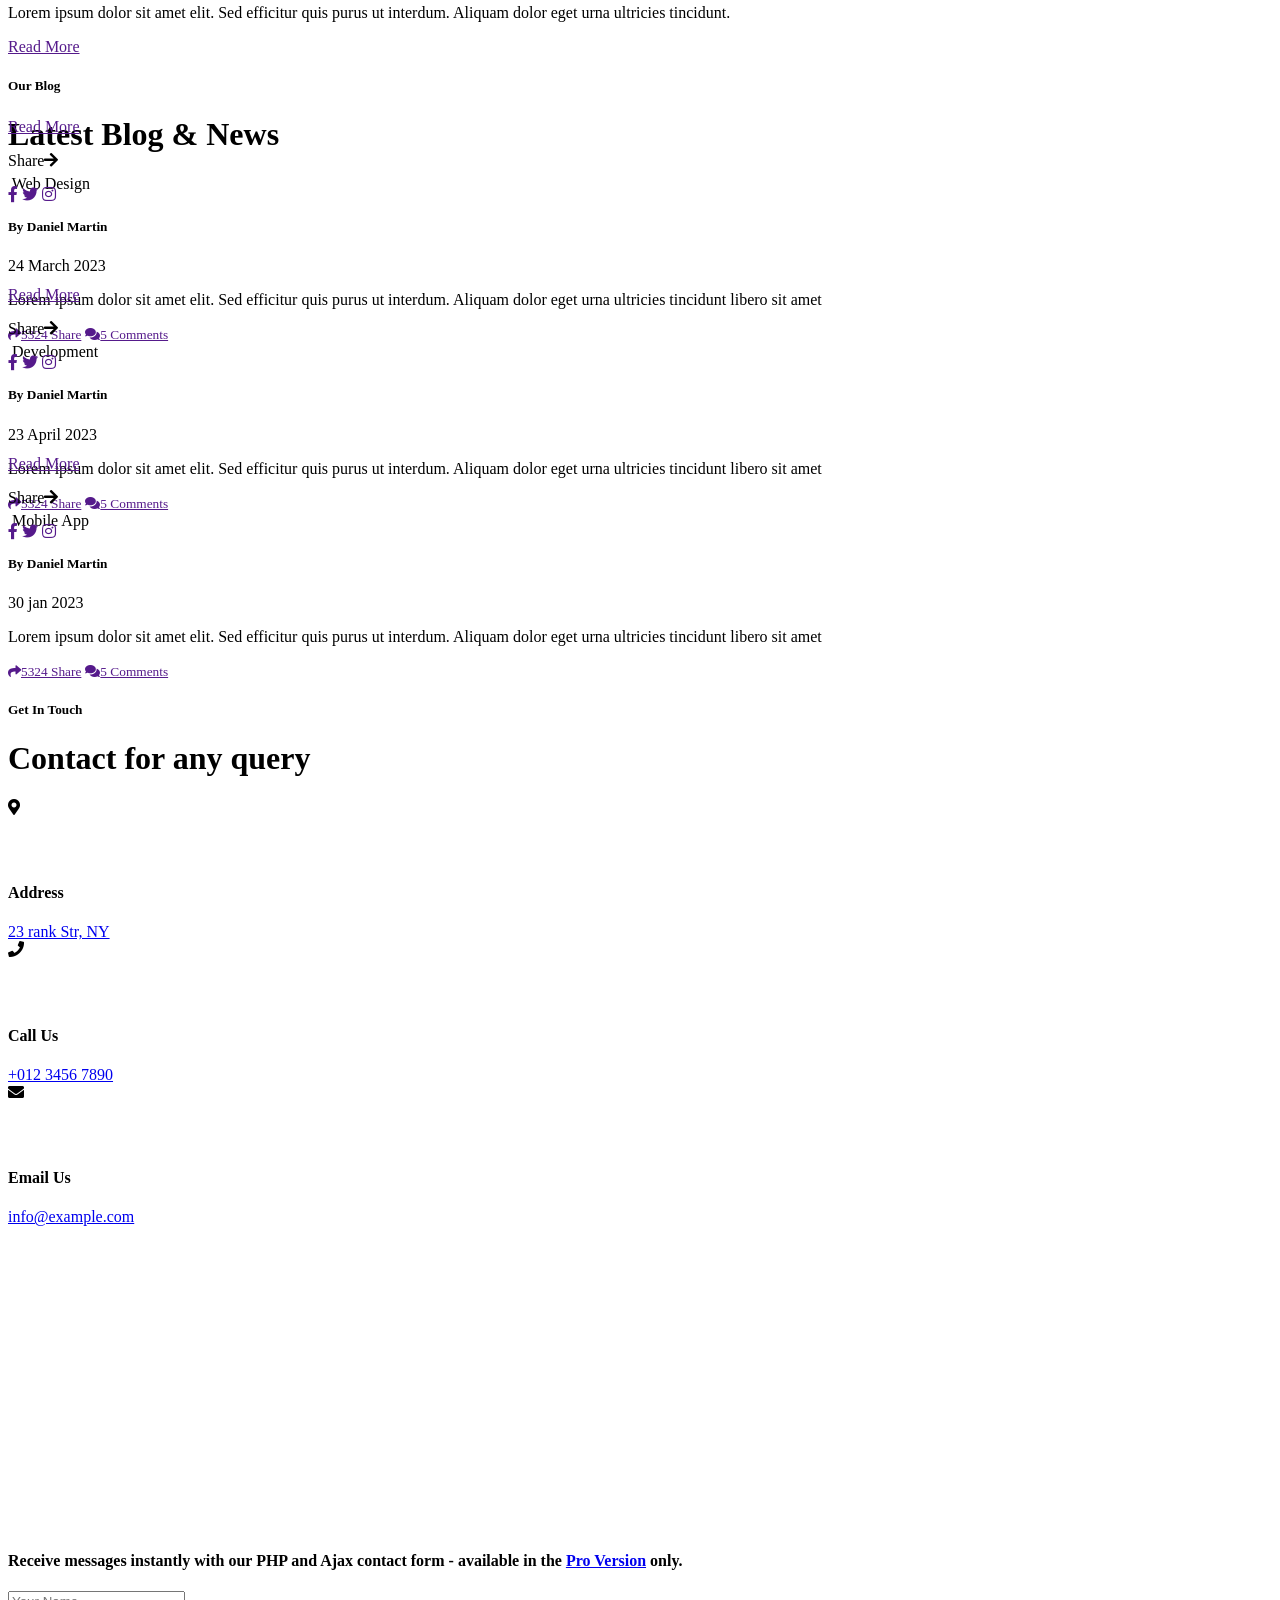
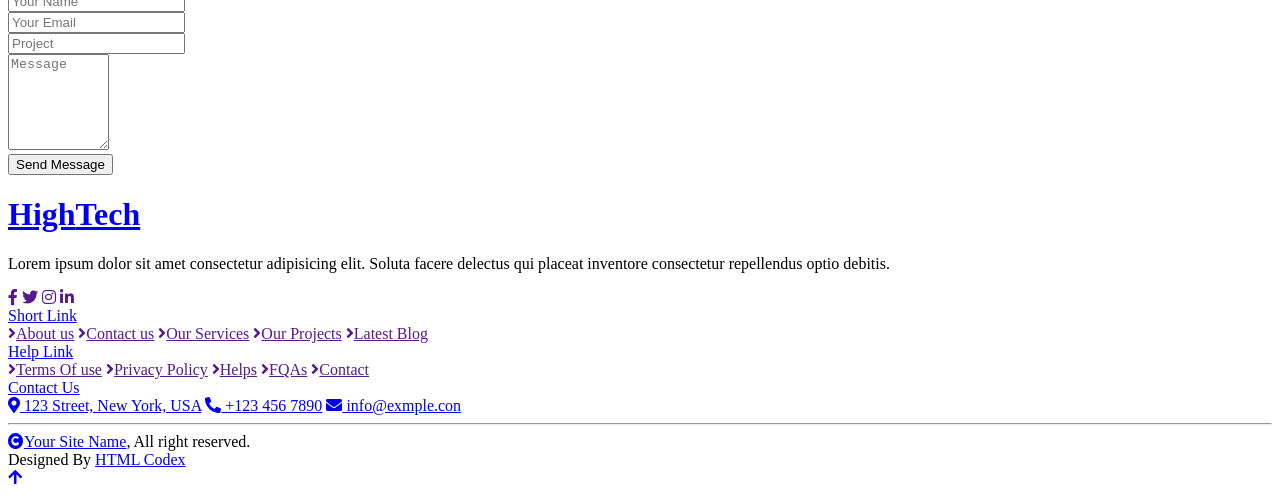
==== commit c283bcef: "Add files via upload" ====
--- a/index.html
+++ b/index.html
@@ -1,600 +1,549 @@
 <!DOCTYPE html>
 <html lang="en">
 
-<head>
-    <meta charset="utf-8">
-    <title>Klinik - Clinic Website Template</title>
-    <meta content="width=device-width, initial-scale=1.0" name="viewport">
-    <meta content="" name="keywords">
-    <meta content="" name="description">
-
-    <!-- Favicon -->
-    <link href="img/favicon.ico" rel="icon">
-
-    <!-- Google Web Fonts -->
-    <link rel="preconnect" href="https://fonts.googleapis.com">
-    <link rel="preconnect" href="https://fonts.gstatic.com" crossorigin>
-    <link href="https://fonts.googleapis.com/css2?family=Open+Sans:wght@400;500&family=Roboto:wght@500;700;900&display=swap" rel="stylesheet"> 
-
-    <!-- Icon Font Stylesheet -->
-    <link href="https://cdnjs.cloudflare.com/ajax/libs/font-awesome/5.10.0/css/all.min.css" rel="stylesheet">
-    <link href="https://cdn.jsdelivr.net/npm/bootstrap-icons@1.4.1/font/bootstrap-icons.css" rel="stylesheet">
-
-    <!-- Libraries Stylesheet -->
-    <link href="lib/animate/animate.min.css" rel="stylesheet">
-    <link href="lib/owlcarousel/assets/owl.carousel.min.css" rel="stylesheet">
-    <link href="lib/tempusdominus/css/tempusdominus-bootstrap-4.min.css" rel="stylesheet" />
-
-    <!-- Customized Bootstrap Stylesheet -->
-    <link href="css/bootstrap.min.css" rel="stylesheet">
-
-    <!-- Template Stylesheet -->
-    <link href="css/style.css" rel="stylesheet">
-</head>
-
-<body>
-    <!-- Spinner Start -->
-    <div id="spinner" class="show bg-white position-fixed translate-middle w-100 vh-100 top-50 start-50 d-flex align-items-center justify-content-center">
-        <div class="spinner-grow text-primary" style="width: 3rem; height: 3rem;" role="status">
-            <span class="sr-only">Loading...</span>
-        </div>
-    </div>
-    <!-- Spinner End -->
-
-
-    <!-- Topbar Start -->
-    <div class="container-fluid bg-light p-0 wow fadeIn" data-wow-delay="0.1s">
-        <div class="row gx-0 d-none d-lg-flex">
-            <div class="col-lg-7 px-5 text-start">
-                <div class="h-100 d-inline-flex align-items-center py-3 me-4">
-                    <small class="fa fa-map-marker-alt text-primary me-2"></small>
-                    <small>123 Street, New York, USA</small>
-                </div>
-                <div class="h-100 d-inline-flex align-items-center py-3">
-                    <small class="far fa-clock text-primary me-2"></small>
-                    <small>Mon - Fri : 09.00 AM - 09.00 PM</small>
-                </div>
-            </div>
-            <div class="col-lg-5 px-5 text-end">
-                <div class="h-100 d-inline-flex align-items-center py-3 me-4">
-                    <small class="fa fa-phone-alt text-primary me-2"></small>
-                    <small>+012 345 6789</small>
-                </div>
-                <div class="h-100 d-inline-flex align-items-center">
-                    <a class="btn btn-sm-square rounded-circle bg-white text-primary me-1" href=""><i class="fab fa-facebook-f"></i></a>
-                    <a class="btn btn-sm-square rounded-circle bg-white text-primary me-1" href=""><i class="fab fa-twitter"></i></a>
-                    <a class="btn btn-sm-square rounded-circle bg-white text-primary me-1" href=""><i class="fab fa-linkedin-in"></i></a>
-                    <a class="btn btn-sm-square rounded-circle bg-white text-primary me-0" href=""><i class="fab fa-instagram"></i></a>
-                </div>
-            </div>
-        </div>
-    </div>
-    <!-- Topbar End -->
-
-
-    <!-- Navbar Start -->
-    <nav class="navbar navbar-expand-lg bg-white navbar-light sticky-top p-0 wow fadeIn" data-wow-delay="0.1s">
-        <a href="index.html" class="navbar-brand d-flex align-items-center px-4 px-lg-5">
-            <h1 class="m-0 text-primary"><i class="far fa-hospital me-3"></i>Klinik</h1>
-        </a>
-        <button type="button" class="navbar-toggler me-4" data-bs-toggle="collapse" data-bs-target="#navbarCollapse">
-            <span class="navbar-toggler-icon"></span>
-        </button>
-        <div class="collapse navbar-collapse" id="navbarCollapse">
-            <div class="navbar-nav ms-auto p-4 p-lg-0">
-                <a href="index.html" class="nav-item nav-link active">Home</a>
-                <a href="about.html" class="nav-item nav-link">About</a>
-                <a href="service.html" class="nav-item nav-link">Service</a>
-                <div class="nav-item dropdown">
-                    <a href="#" class="nav-link dropdown-toggle" data-bs-toggle="dropdown">Pages</a>
-                    <div class="dropdown-menu rounded-0 rounded-bottom m-0">
-                        <a href="feature.html" class="dropdown-item">Feature</a>
-                        <a href="team.html" class="dropdown-item">Our Doctor</a>
-                        <a href="appointment.html" class="dropdown-item">Appointment</a>
-                        <a href="testimonial.html" class="dropdown-item">Testimonial</a>
-                        <a href="404.html" class="dropdown-item">404 Page</a>
-                    </div>
-                </div>
-                <a href="contact.html" class="nav-item nav-link">Contact</a>
-            </div>
-            <a href="" class="btn btn-primary rounded-0 py-4 px-lg-5 d-none d-lg-block">Appointment<i class="fa fa-arrow-right ms-3"></i></a>
-        </div>
-    </nav>
-    <!-- Navbar End -->
-
-
-    <!-- Header Start -->
-    <div class="container-fluid header bg-primary p-0 mb-5">
-        <div class="row g-0 align-items-center flex-column-reverse flex-lg-row">
-            <div class="col-lg-6 p-5 wow fadeIn" data-wow-delay="0.1s">
-                <h1 class="display-4 text-white mb-5">Good Health Is The Root Of All Heppiness</h1>
-                <div class="row g-4">
-                    <div class="col-sm-4">
-                        <div class="border-start border-light ps-4">
-                            <h2 class="text-white mb-1" data-toggle="counter-up">123</h2>
-                            <p class="text-light mb-0">Expert Doctors</p>
-                        </div>
-                    </div>
-                    <div class="col-sm-4">
-                        <div class="border-start border-light ps-4">
-                            <h2 class="text-white mb-1" data-toggle="counter-up">1234</h2>
-                            <p class="text-light mb-0">Medical Stuff</p>
-                        </div>
-                    </div>
-                    <div class="col-sm-4">
-                        <div class="border-start border-light ps-4">
-                            <h2 class="text-white mb-1" data-toggle="counter-up">12345</h2>
-                            <p class="text-light mb-0">Total Patients</p>
-                        </div>
-                    </div>
-                </div>
-            </div>
-            <div class="col-lg-6 wow fadeIn" data-wow-delay="0.5s">
-                <div class="owl-carousel header-carousel">
-                    <div class="owl-carousel-item position-relative">
-                        <img class="img-fluid" src="img/carousel-1.jpg" alt="">
-                        <div class="owl-carousel-text">
-                            <h1 class="display-1 text-white mb-0">Cardiology</h1>
-                        </div>
-                    </div>
-                    <div class="owl-carousel-item position-relative">
-                        <img class="img-fluid" src="img/carousel-2.jpg" alt="">
-                        <div class="owl-carousel-text">
-                            <h1 class="display-1 text-white mb-0">Neurology</h1>
-                        </div>
-                    </div>
-                    <div class="owl-carousel-item position-relative">
-                        <img class="img-fluid" src="img/carousel-3.jpg" alt="">
-                        <div class="owl-carousel-text">
-                            <h1 class="display-1 text-white mb-0">Pulmonary</h1>
-                        </div>
-                    </div>
-                </div>
-            </div>
-        </div>
-    </div>
-    <!-- Header End -->
-
-
-    <!-- About Start -->
-    <div class="container-xxl py-5">
-        <div class="container">
-            <div class="row g-5">
-                <div class="col-lg-6 wow fadeIn" data-wow-delay="0.1s">
-                    <div class="d-flex flex-column">
-                        <img class="img-fluid rounded w-75 align-self-end" src="img/about-1.jpg" alt="">
-                        <img class="img-fluid rounded w-50 bg-white pt-3 pe-3" src="img/about-2.jpg" alt="" style="margin-top: -25%;">
-                    </div>
-                </div>
-                <div class="col-lg-6 wow fadeIn" data-wow-delay="0.5s">
-                    <p class="d-inline-block border rounded-pill py-1 px-4">About Us</p>
-                    <h1 class="mb-4">Why You Should Trust Us? Get Know About Us!</h1>
-                    <p>Tempor erat elitr rebum at clita. Diam dolor diam ipsum sit. Aliqu diam amet diam et eos. Clita erat ipsum et lorem et sit, sed stet lorem sit clita duo justo magna dolore erat amet</p>
-                    <p class="mb-4">Stet no et lorem dolor et diam, amet duo ut dolore vero eos. No stet est diam rebum amet diam ipsum. Clita clita labore, dolor duo nonumy clita sit at, sed sit sanctus dolor eos.</p>
-                    <p><i class="far fa-check-circle text-primary me-3"></i>Quality health care</p>
-                    <p><i class="far fa-check-circle text-primary me-3"></i>Only Qualified Doctors</p>
-                    <p><i class="far fa-check-circle text-primary me-3"></i>Medical Research Professionals</p>
-                    <a class="btn btn-primary rounded-pill py-3 px-5 mt-3" href="">Read More</a>
-                </div>
-            </div>
-        </div>
-    </div>
-    <!-- About End -->
-
-
-    <!-- Service Start -->
-    <div class="container-xxl py-5">
-        <div class="container">
-            <div class="text-center mx-auto mb-5 wow fadeInUp" data-wow-delay="0.1s" style="max-width: 600px;">
-                <p class="d-inline-block border rounded-pill py-1 px-4">Services</p>
-                <h1>Health Care Solutions</h1>
-            </div>
-            <div class="row g-4">
-                <div class="col-lg-4 col-md-6 wow fadeInUp" data-wow-delay="0.1s">
-                    <div class="service-item bg-light rounded h-100 p-5">
-                        <div class="d-inline-flex align-items-center justify-content-center bg-white rounded-circle mb-4" style="width: 65px; height: 65px;">
-                            <i class="fa fa-heartbeat text-primary fs-4"></i>
-                        </div>
-                        <h4 class="mb-3">Cardiology</h4>
-                        <p class="mb-4">Erat ipsum justo amet duo et elitr dolor, est duo duo eos lorem sed diam stet diam sed stet.</p>
-                        <a class="btn" href=""><i class="fa fa-plus text-primary me-3"></i>Read More</a>
-                    </div>
-                </div>
-                <div class="col-lg-4 col-md-6 wow fadeInUp" data-wow-delay="0.3s">
-                    <div class="service-item bg-light rounded h-100 p-5">
-                        <div class="d-inline-flex align-items-center justify-content-center bg-white rounded-circle mb-4" style="width: 65px; height: 65px;">
-                            <i class="fa fa-x-ray text-primary fs-4"></i>
-                        </div>
-                        <h4 class="mb-3">Pulmonary</h4>
-                        <p class="mb-4">Erat ipsum justo amet duo et elitr dolor, est duo duo eos lorem sed diam stet diam sed stet.</p>
-                        <a class="btn" href=""><i class="fa fa-plus text-primary me-3"></i>Read More</a>
-                    </div>
-                </div>
-                <div class="col-lg-4 col-md-6 wow fadeInUp" data-wow-delay="0.5s">
-                    <div class="service-item bg-light rounded h-100 p-5">
-                        <div class="d-inline-flex align-items-center justify-content-center bg-white rounded-circle mb-4" style="width: 65px; height: 65px;">
-                            <i class="fa fa-brain text-primary fs-4"></i>
-                        </div>
-                        <h4 class="mb-3">Neurology</h4>
-                        <p class="mb-4">Erat ipsum justo amet duo et elitr dolor, est duo duo eos lorem sed diam stet diam sed stet.</p>
-                        <a class="btn" href=""><i class="fa fa-plus text-primary me-3"></i>Read More</a>
-                    </div>
-                </div>
-                <div class="col-lg-4 col-md-6 wow fadeInUp" data-wow-delay="0.1s">
-                    <div class="service-item bg-light rounded h-100 p-5">
-                        <div class="d-inline-flex align-items-center justify-content-center bg-white rounded-circle mb-4" style="width: 65px; height: 65px;">
-                            <i class="fa fa-wheelchair text-primary fs-4"></i>
-                        </div>
-                        <h4 class="mb-3">Orthopedics</h4>
-                        <p class="mb-4">Erat ipsum justo amet duo et elitr dolor, est duo duo eos lorem sed diam stet diam sed stet.</p>
-                        <a class="btn" href=""><i class="fa fa-plus text-primary me-3"></i>Read More</a>
-                    </div>
-                </div>
-                <div class="col-lg-4 col-md-6 wow fadeInUp" data-wow-delay="0.3s">
-                    <div class="service-item bg-light rounded h-100 p-5">
-                        <div class="d-inline-flex align-items-center justify-content-center bg-white rounded-circle mb-4" style="width: 65px; height: 65px;">
-                            <i class="fa fa-tooth text-primary fs-4"></i>
-                        </div>
-                        <h4 class="mb-3">Dental Surgery</h4>
-                        <p class="mb-4">Erat ipsum justo amet duo et elitr dolor, est duo duo eos lorem sed diam stet diam sed stet.</p>
-                        <a class="btn" href=""><i class="fa fa-plus text-primary me-3"></i>Read More</a>
-                    </div>
-                </div>
-                <div class="col-lg-4 col-md-6 wow fadeInUp" data-wow-delay="0.5s">
-                    <div class="service-item bg-light rounded h-100 p-5">
-                        <div class="d-inline-flex align-items-center justify-content-center bg-white rounded-circle mb-4" style="width: 65px; height: 65px;">
-                            <i class="fa fa-vials text-primary fs-4"></i>
-                        </div>
-                        <h4 class="mb-3">Laboratory</h4>
-                        <p class="mb-4">Erat ipsum justo amet duo et elitr dolor, est duo duo eos lorem sed diam stet diam sed stet.</p>
-                        <a class="btn" href=""><i class="fa fa-plus text-primary me-3"></i>Read More</a>
-                    </div>
-                </div>
-            </div>
-        </div>
-    </div>
-    <!-- Service End -->
-
-
-    <!-- Feature Start -->
-    <div class="container-fluid bg-primary overflow-hidden my-5 px-lg-0">
-        <div class="container feature px-lg-0">
-            <div class="row g-0 mx-lg-0">
-                <div class="col-lg-6 feature-text py-5 wow fadeIn" data-wow-delay="0.1s">
-                    <div class="p-lg-5 ps-lg-0">
-                        <p class="d-inline-block border rounded-pill text-light py-1 px-4">Features</p>
-                        <h1 class="text-white mb-4">Why Choose Us</h1>
-                        <p class="text-white mb-4 pb-2">Tempor erat elitr rebum at clita. Diam dolor diam ipsum sit. Aliqu diam amet diam et eos. Clita erat ipsum et lorem et sit, sed stet lorem sit clita duo justo erat amet</p>
-                        <div class="row g-4">
-                            <div class="col-6">
-                                <div class="d-flex align-items-center">
-                                    <div class="d-flex flex-shrink-0 align-items-center justify-content-center rounded-circle bg-light" style="width: 55px; height: 55px;">
-                                        <i class="fa fa-user-md text-primary"></i>
+    <head>
+        <meta charset="utf-8">
+        <title>HighTech - IT Solutions Website Template</title>
+        <meta content="width=device-width, initial-scale=1.0" name="viewport">
+        <meta content="" name="keywords">
+        <meta content="" name="description">
+
+        <!-- Google Web Fonts -->
+        <link rel="preconnect" href="https://fonts.googleapis.com">
+        <link rel="preconnect" href="https://fonts.gstatic.com" crossorigin>
+        <link href="https://fonts.googleapis.com/css2?family=Inter:wght@400;500;600&family=Saira:wght@500;600;700&display=swap" rel="stylesheet"> 
+
+        <!-- Icon Font Stylesheet -->
+        <link href="https://cdnjs.cloudflare.com/ajax/libs/font-awesome/5.10.0/css/all.min.css" rel="stylesheet">
+        <link href="https://cdn.jsdelivr.net/npm/bootstrap-icons@1.4.1/font/bootstrap-icons.css" rel="stylesheet">
+
+        <!-- Libraries Stylesheet -->
+        <link href="lib/animate/animate.min.css" rel="stylesheet">
+
+        <!-- Customized Bootstrap Stylesheet -->
+        <link href="css/bootstrap.min.css" rel="stylesheet">
+
+        <!-- Template Stylesheet -->
+        <link href="css/style.css" rel="stylesheet">
+    </head>
+
+    <body>
+        <!-- Spinner Start -->
+        <div id="spinner" class="show position-fixed translate-middle w-100 vh-100 top-50 start-50 d-flex align-items-center justify-content-center">
+            <div class="spinner-grow text-primary" role="status"></div>
+        </div>
+        <!-- Spinner End -->
+
+        <!-- Topbar Start -->
+        <div class="container-fluid bg-dark py-2 d-none d-md-flex">
+            <div class="container">
+                <div class="d-flex justify-content-between topbar">
+                    <div class="top-info">
+                        <small class="me-3 text-white-50"><a href="#"><i class="fas fa-map-marker-alt me-2 text-secondary"></i></a>23 Ranking Street, New York</small>
+                        <small class="me-3 text-white-50"><a href="#"><i class="fas fa-envelope me-2 text-secondary"></i></a>Email@Example.com</small>
+                    </div>
+                    <div id="note" class="text-secondary d-none d-xl-flex"><small>Note : We help you to Grow your Business</small></div>
+                    <div class="top-link">
+                        <a href="" class="bg-light nav-fill btn btn-sm-square rounded-circle"><i class="fab fa-facebook-f text-primary"></i></a>
+                        <a href="" class="bg-light nav-fill btn btn-sm-square rounded-circle"><i class="fab fa-twitter text-primary"></i></a>
+                        <a href="" class="bg-light nav-fill btn btn-sm-square rounded-circle"><i class="fab fa-instagram text-primary"></i></a>
+                        <a href="" class="bg-light nav-fill btn btn-sm-square rounded-circle me-0"><i class="fab fa-linkedin-in text-primary"></i></a>
+                    </div>
+                </div>
+            </div>
+        </div>
+        <!-- Topbar End -->
+
+        <!-- Navbar Start -->
+        <div class="container-fluid bg-primary">
+            <div class="container">
+                <nav class="navbar navbar-dark navbar-expand-lg py-0">
+                    <a href="index.html" class="navbar-brand">
+                        <h1 class="text-white fw-bold d-block">High<span class="text-secondary">Tech</span> </h1>
+                    </a>
+                    <button type="button" class="navbar-toggler me-0" data-bs-toggle="collapse" data-bs-target="#navbarCollapse">
+                        <span class="navbar-toggler-icon"></span>
+                    </button>
+                    <div class="collapse navbar-collapse bg-transparent" id="navbarCollapse">
+                        <div class="navbar-nav ms-auto mx-xl-auto p-0">
+                            <a href="index.html" class="nav-item nav-link active text-secondary">Home</a>
+                            <a href="about.html" class="nav-item nav-link">About</a>
+                            <a href="service.html" class="nav-item nav-link">Services</a>
+                            <a href="blog.html" class="nav-item nav-link">Blog Posts</a>
+                            <a href="contact.html" class="nav-item nav-link">Contact</a>
+                        </div>
+                    </div>
+                    <div class="d-none d-xl-flex flex-shirink-0">
+                        <div id="phone-tada" class="d-flex align-items-center justify-content-center me-4">
+                            <a href="" class="position-relative animated tada infinite">
+                                <i class="fa fa-phone-alt text-white fa-2x"></i>
+                                <div class="position-absolute" style="top: -7px; left: 20px;">
+                                    <span><i class="fa fa-comment-dots text-secondary"></i></span>
+                                </div>
+                            </a>
+                        </div>
+                        <div class="d-flex flex-column pe-4 border-end">
+                            <span class="text-white-50">Have any questions?</span>
+                            <span class="text-secondary">Call: + 0123 456 7890</span>
+                        </div>
+                        <div class="d-flex align-items-center justify-content-center ms-4 ">
+                            <a href="#"><i class="bi bi-search text-white fa-2x"></i> </a>
+                        </div>
+                    </div>
+                </nav>
+            </div>
+        </div>
+        <!-- Navbar End -->
+
+        <!-- Carousel Start -->
+        <div class="container-fluid px-0">
+            <div id="carouselId" class="carousel slide" data-bs-ride="carousel">
+                <ol class="carousel-indicators">
+                    <li data-bs-target="#carouselId" data-bs-slide-to="0" class="active" aria-current="true" aria-label="First slide"></li>
+                    <li data-bs-target="#carouselId" data-bs-slide-to="1" aria-label="Second slide"></li>
+                </ol>
+                <div class="carousel-inner" role="listbox">
+                    <div class="carousel-item active">
+                        <img src="img/carousel-1.jpg" class="img-fluid" alt="First slide">
+                        <div class="carousel-caption">
+                            <div class="container carousel-content">
+                                <h6 class="text-secondary h4 animated fadeInUp">Best IT Solutions</h6>
+                                <h1 class="text-white display-1 mb-4 animated fadeInRight">An Innovative IT Solutions Agency</h1>
+                                <p class="mb-4 text-white fs-5 animated fadeInDown">Lorem ipsum dolor sit amet elit. Sed efficitur quis purus ut interdum. Pellentesque aliquam dolor eget urna ultricies tincidunt.</p>
+                                <a href="" class="me-2"><button type="button" class="px-4 py-sm-3 px-sm-5 btn btn-primary rounded-pill carousel-content-btn1 animated fadeInLeft">Read More</button></a>
+                                <a href="" class="ms-2"><button type="button" class="px-4 py-sm-3 px-sm-5 btn btn-primary rounded-pill carousel-content-btn2 animated fadeInRight">Contact Us</button></a>
+                            </div>
+                        </div>
+                    </div>
+                    <div class="carousel-item">
+                        <img src="img/carousel-2.jpg" class="img-fluid" alt="Second slide">
+                        <div class="carousel-caption">
+                            <div class="container carousel-content">
+                                <h6 class="text-secondary h4 animated fadeInUp">Best IT Solutions</h6>
+                                <h1 class="text-white display-1 mb-4 animated fadeInLeft">Quality Digital Services You Really Need!</h1>
+                                <p class="mb-4 text-white fs-5 animated fadeInDown">Lorem ipsum dolor sit amet elit. Sed efficitur quis purus ut interdum. Pellentesque aliquam dolor eget urna ultricies tincidunt.</p>
+                                <a href="" class="me-2"><button type="button" class="px-4 py-sm-3 px-sm-5 btn btn-primary rounded-pill carousel-content-btn1 animated fadeInLeft">Read More</button></a>
+                                <a href="" class="ms-2"><button type="button" class="px-4 py-sm-3 px-sm-5 btn btn-primary rounded-pill carousel-content-btn2 animated fadeInRight">Contact Us</button></a>
+                            </div>
+                        </div>
+                    </div>
+                </div>
+                <button class="carousel-control-prev" type="button" data-bs-target="#carouselId" data-bs-slide="prev">
+                    <span class="carousel-control-prev-icon" aria-hidden="true"></span>
+                    <span class="visually-hidden">Previous</span>
+                </button>
+                <button class="carousel-control-next" type="button" data-bs-target="#carouselId" data-bs-slide="next">
+                    <span class="carousel-control-next-icon" aria-hidden="true"></span>
+                    <span class="visually-hidden">Next</span>
+                </button>
+            </div>
+        </div>
+        <!-- Carousel End -->
+
+
+        <!-- Fact Start -->
+        <div class="container-fluid bg-secondary py-5">
+            <div class="container">
+                <div class="row">
+                    <div class="col-lg-3 wow fadeIn" data-wow-delay=".1s">
+                        <div class="d-flex counter">
+                            <h1 class="me-3 text-primary counter-value">99</h1>
+                            <h5 class="text-white mt-1">Success in getting happy customer</h5>
+                        </div>
+                    </div>
+                    <div class="col-lg-3 wow fadeIn" data-wow-delay=".3s">
+                        <div class="d-flex counter">
+                            <h1 class="me-3 text-primary counter-value">25</h1>
+                            <h5 class="text-white mt-1">Thousands of successful business</h5>
+                        </div>
+                    </div>
+                    <div class="col-lg-3 wow fadeIn" data-wow-delay=".5s">
+                        <div class="d-flex counter">
+                            <h1 class="me-3 text-primary counter-value">120</h1>
+                            <h5 class="text-white mt-1">Total clients who love HighTech</h5>
+                        </div>
+                    </div>
+                    <div class="col-lg-3 wow fadeIn" data-wow-delay=".7s">
+                        <div class="d-flex counter">
+                            <h1 class="me-3 text-primary counter-value">5</h1>
+                            <h5 class="text-white mt-1">Stars reviews given by satisfied clients</h5>
+                        </div>
+                    </div>
+                </div>
+            </div>
+        </div>
+        <!-- Fact End -->
+
+
+        <!-- About Start -->
+        <div class="container-fluid py-5 my-5">
+            <div class="container pt-5">
+                <div class="row g-5">
+                    <div class="col-lg-5 col-md-6 col-sm-12 wow fadeIn" data-wow-delay=".3s">
+                        <div class="h-100 position-relative">
+                            <img src="img/about-1.jpg" class="img-fluid w-75 rounded" alt="" style="margin-bottom: 25%;">
+                            <div class="position-absolute w-75" style="top: 25%; left: 25%;">
+                                <img src="img/about-2.jpg" class="img-fluid w-100 rounded" alt="">
+                            </div>
+                        </div>
+                    </div>
+                    <div class="col-lg-7 col-md-6 col-sm-12 wow fadeIn" data-wow-delay=".5s">
+                        <h5 class="text-primary">About Us</h5>
+                        <h1 class="mb-4">About HighTech Agency And It's Innovative IT Solutions</h1>
+                        <p>Lorem ipsum dolor sit amet, consectetur adipiscing elit. Sed efficitur quis purus ut interdum. Pellentesque aliquam dolor eget urna ultricies tincidunt. Nam volutpat libero sit amet leo cursus, ac viverra eros tristique. Morbi quis quam mi. Cras vel gravida eros. Proin scelerisque quam nec elementum viverra. Suspendisse viverra hendrerit diam in tempus. Etiam gravida justo nec erat vestibulum, et malesuada augue laoreet.</p>
+                        <p class="mb-4">Pellentesque aliquam dolor eget urna ultricies tincidunt. Nam volutpat libero sit amet leo cursus, ac viverra eros tristique. Morbi quis quam mi. Cras vel gravida eros. Proin scelerisque quam nec elementum viverra. Suspendisse viverra hendrerit diam in tempus.</p>
+                        <a href="" class="btn btn-secondary rounded-pill px-5 py-3 text-white">More Details</a>
+                    </div>
+                </div>
+            </div>
+        </div>
+        <!-- About End -->
+
+
+        <!-- Services Start -->
+        <div class="container-fluid services py-5 mb-5">
+            <div class="container">
+                <div class="text-center mx-auto pb-5 wow fadeIn" data-wow-delay=".3s" style="max-width: 600px;">
+                    <h5 class="text-primary">Our Services</h5>
+                    <h1>Services Built Specifically For Your Business</h1>
+                </div>
+                <div class="row g-5 services-inner">
+                    <div class="col-md-6 col-lg-4 wow fadeIn" data-wow-delay=".3s">
+                        <div class="services-item bg-light">
+                            <div class="p-4 text-center services-content">
+                                <div class="services-content-icon">
+                                    <i class="fa fa-code fa-7x mb-4 text-primary"></i>
+                                    <h4 class="mb-3">Web Design</h4>
+                                    <p class="mb-4">Lorem ipsum dolor sit amet elit. Sed efficitur quis purus ut interdum. Aliquam dolor eget urna ultricies tincidunt.</p>
+                                    <a href="" class="btn btn-secondary text-white px-5 py-3 rounded-pill">Read More</a>
+                                </div>
+                            </div>
+                        </div>
+                    </div>
+                    <div class="col-md-6 col-lg-4 wow fadeIn" data-wow-delay=".5s">
+                        <div class="services-item bg-light">
+                            <div class="p-4 text-center services-content">
+                                <div class="services-content-icon">
+                                    <i class="fa fa-file-code fa-7x mb-4 text-primary"></i>
+                                    <h4 class="mb-3">Web Development</h4>
+                                    <p class="mb-4">Lorem ipsum dolor sit amet elit. Sed efficitur quis purus ut interdum. Aliquam dolor eget urna ultricies tincidunt.</p>
+                                    <a href="" class="btn btn-secondary text-white px-5 py-3 rounded-pill">Read More</a>
+                                </div>
+                            </div>
+                        </div>
+                    </div>
+                    <div class="col-md-6 col-lg-4 wow fadeIn" data-wow-delay=".7s">
+                        <div class="services-item bg-light">
+                            <div class="p-4 text-center services-content">
+                                <div class="services-content-icon">
+                                    <i class="fa fa-external-link-alt fa-7x mb-4 text-primary"></i>
+                                    <h4 class="mb-3">UI/UX Design</h4>
+                                    <p class="mb-4">Lorem ipsum dolor sit amet elit. Sed efficitur quis purus ut interdum. Aliquam dolor eget urna ultricies tincidunt.</p>
+                                    <a href="" class="btn btn-secondary text-white px-5 py-3 rounded-pill">Read More</a>
+                                </div>
+                            </div>
+                        </div>
+                    </div>
+                    <div class="col-md-6 col-lg-4 wow fadeIn" data-wow-delay=".3s">
+                        <div class="services-item bg-light">
+                            <div class="p-4 text-center services-content">
+                                <div class="services-content-icon">
+                                    <i class="fas fa-user-secret fa-7x mb-4 text-primary"></i>
+                                    <h4 class="mb-3">Web Cecurity</h4>
+                                    <p class="mb-4">Lorem ipsum dolor sit amet elit. Sed efficitur quis purus ut interdum. Aliquam dolor eget urna ultricies tincidunt.</p>
+                                    <a href="" class="btn btn-secondary text-white px-5 py-3 rounded-pill">Read More</a>
+                                </div>
+                                
+                            </div>
+                        </div>
+                    </div>
+                    <div class="col-md-6 col-lg-4 wow fadeIn" data-wow-delay=".5s">
+                        <div class="services-item bg-light">
+                            <div class="p-4 text-center services-content">
+                                <div class="services-content-icon">
+                                    <i class="fa fa-envelope-open fa-7x mb-4 text-primary"></i>
+                                    <h4 class="mb-3">Digital Marketing</h4>
+                                    <p class="mb-4">Lorem ipsum dolor sit amet elit. Sed efficitur quis purus ut interdum. Aliquam dolor eget urna ultricies tincidunt.</p>
+                                    <a href="" class="btn btn-secondary text-white px-5 py-3 rounded-pill">Read More</a>
+                                </div>
+                            </div>
+                        </div>
+                    </div>
+                    <div class="col-md-6 col-lg-4 wow fadeIn" data-wow-delay=".7s">
+                        <div class="services-item bg-light">
+                            <div class="p-4 text-center services-content">
+                                <div class="services-content-icon">
+                                    <i class="fas fa-laptop fa-7x mb-4 text-primary"></i>
+                                    <h4 class="mb-3">Programming</h4>
+                                    <p class="mb-4">Lorem ipsum dolor sit amet elit. Sed efficitur quis purus ut interdum. Aliquam dolor eget urna ultricies tincidunt.</p>
+                                    <a href="" class="btn btn-secondary text-white px-5 py-3 rounded-pill">Read More</a>
+                                </div>
+                            </div>
+                        </div>
+                    </div>
+                </div>
+            </div>
+        </div>
+        <!-- Services End -->
+
+
+        <!-- Blog Start -->
+        <div class="container-fluid blog py-5 mb-5">
+            <div class="container">
+                <div class="text-center mx-auto pb-5 wow fadeIn" data-wow-delay=".3s" style="max-width: 600px;">
+                    <h5 class="text-primary">Our Blog</h5>
+                    <h1>Latest Blog & News</h1>
+                </div>
+                <div class="row g-5 justify-content-center">
+                    <div class="col-lg-6 col-xl-4 wow fadeIn" data-wow-delay=".3s">
+                        <div class="blog-item position-relative bg-light rounded">
+                            <img src="img/blog-1.jpg" class="img-fluid w-100 rounded-top" alt="">
+                            <span class="position-absolute px-4 py-3 bg-primary text-white rounded" style="top: -28px; right: 20px;">Web Design</span>
+                            <div class="blog-btn d-flex justify-content-between position-relative px-3" style="margin-top: -75px;">
+                                <div class="blog-icon btn btn-secondary px-3 rounded-pill my-auto">
+                                    <a href="" class="btn text-white">Read More</a>
+                                </div>
+                                <div class="blog-btn-icon btn btn-secondary px-4 py-3 rounded-pill ">
+                                    <div class="blog-icon-1">
+                                        <p class="text-white px-2">Share<i class="fa fa-arrow-right ms-3"></i></p>
                                     </div>
-                                    <div class="ms-4">
-                                        <p class="text-white mb-2">Experience</p>
-                                        <h5 class="text-white mb-0">Doctors</h5>
+                                    <div class="blog-icon-2">
+                                        <a href="" class="btn me-1"><i class="fab fa-facebook-f text-white"></i></a>
+                                        <a href="" class="btn me-1"><i class="fab fa-twitter text-white"></i></a>
+                                        <a href="" class="btn me-1"><i class="fab fa-instagram text-white"></i></a>
                                     </div>
                                 </div>
                             </div>
-                            <div class="col-6">
-                                <div class="d-flex align-items-center">
-                                    <div class="d-flex flex-shrink-0 align-items-center justify-content-center rounded-circle bg-light" style="width: 55px; height: 55px;">
-                                        <i class="fa fa-check text-primary"></i>
+                            <div class="blog-content text-center position-relative px-3" style="margin-top: -25px;">
+                                <img src="img/admin.jpg" class="img-fluid rounded-circle border border-4 border-white mb-3" alt="">
+                                <h5 class="">By Daniel Martin</h5>
+                                <span class="text-secondary">24 March 2023</span>
+                                <p class="py-2">Lorem ipsum dolor sit amet elit. Sed efficitur quis purus ut interdum. Aliquam dolor eget urna ultricies tincidunt libero sit amet</p>
+                            </div>
+                            <div class="blog-coment d-flex justify-content-between px-4 py-2 border bg-primary rounded-bottom">
+                                <a href="" class="text-white"><small><i class="fas fa-share me-2 text-secondary"></i>5324 Share</small></a>
+                                <a href="" class="text-white"><small><i class="fa fa-comments me-2 text-secondary"></i>5 Comments</small></a>
+                            </div>
+                        </div>
+                    </div>
+                    <div class="col-lg-6 col-xl-4 wow fadeIn" data-wow-delay=".5s">
+                        <div class="blog-item position-relative bg-light rounded">
+                            <img src="img/blog-2.jpg" class="img-fluid w-100 rounded-top" alt="">
+                            <span class="position-absolute px-4 py-3 bg-primary text-white rounded" style="top: -28px; right: 20px;">Development</span>
+                            <div class="blog-btn d-flex justify-content-between position-relative px-3" style="margin-top: -75px;">
+                                <div class="blog-icon btn btn-secondary px-3 rounded-pill my-auto">
+                                    <a href="" class="btn text-white ">Read More</a>
+                                </div>
+                                <div class="blog-btn-icon btn btn-secondary px-4 py-3 rounded-pill ">
+                                    <div class="blog-icon-1">
+                                        <p class="text-white px-2">Share<i class="fa fa-arrow-right ms-3"></i></p>
                                     </div>
-                                    <div class="ms-4">
-                                        <p class="text-white mb-2">Quality</p>
-                                        <h5 class="text-white mb-0">Services</h5>
+                                    <div class="blog-icon-2">
+                                        <a href="" class="btn me-1"><i class="fab fa-facebook-f text-white"></i></a>
+                                        <a href="" class="btn me-1"><i class="fab fa-twitter text-white"></i></a>
+                                        <a href="" class="btn me-1"><i class="fab fa-instagram text-white"></i></a>
                                     </div>
                                 </div>
                             </div>
-                            <div class="col-6">
-                                <div class="d-flex align-items-center">
-                                    <div class="d-flex flex-shrink-0 align-items-center justify-content-center rounded-circle bg-light" style="width: 55px; height: 55px;">
-                                        <i class="fa fa-comment-medical text-primary"></i>
+                            <div class="blog-content text-center position-relative px-3" style="margin-top: -25px;">
+                                <img src="img/admin.jpg" class="img-fluid rounded-circle border border-4 border-white mb-3" alt="">
+                                <h5 class="">By Daniel Martin</h5>
+                                <span class="text-secondary">23 April 2023</span>
+                                <p class="py-2">Lorem ipsum dolor sit amet elit. Sed efficitur quis purus ut interdum. Aliquam dolor eget urna ultricies tincidunt libero sit amet</p>
+                            </div>
+                            <div class="blog-coment d-flex justify-content-between px-4 py-2 border bg-primary rounded-bottom">
+                                <a href="" class="text-white"><small><i class="fas fa-share me-2 text-secondary"></i>5324 Share</small></a>
+                                <a href="" class="text-white"><small><i class="fa fa-comments me-2 text-secondary"></i>5 Comments</small></a>
+                            </div>
+                        </div>
+                    </div>
+                    <div class="col-lg-6 col-xl-4 wow fadeIn" data-wow-delay=".7s">
+                        <div class="blog-item position-relative bg-light rounded">
+                            <img src="img/blog-3.jpg" class="img-fluid w-100 rounded-top" alt="">
+                            <span class="position-absolute px-4 py-3 bg-primary text-white rounded" style="top: -28px; right: 20px;">Mobile App</span>
+                            <div class="blog-btn d-flex justify-content-between position-relative px-3" style="margin-top: -75px;">
+                                <div class="blog-icon btn btn-secondary px-3 rounded-pill my-auto">
+                                    <a href="" class="btn text-white ">Read More</a>
+                                </div>
+                                <div class="blog-btn-icon btn btn-secondary px-4 py-3 rounded-pill ">
+                                    <div class="blog-icon-1">
+                                        <p class="text-white px-2">Share<i class="fa fa-arrow-right ms-3"></i></p>
                                     </div>
-                                    <div class="ms-4">
-                                        <p class="text-white mb-2">Positive</p>
-                                        <h5 class="text-white mb-0">Consultation</h5>
+                                    <div class="blog-icon-2">
+                                        <a href="" class="btn me-1"><i class="fab fa-facebook-f text-white"></i></a>
+                                        <a href="" class="btn me-1"><i class="fab fa-twitter text-white"></i></a>
+                                        <a href="" class="btn me-1"><i class="fab fa-instagram text-white"></i></a>
                                     </div>
                                 </div>
                             </div>
-                            <div class="col-6">
-                                <div class="d-flex align-items-center">
-                                    <div class="d-flex flex-shrink-0 align-items-center justify-content-center rounded-circle bg-light" style="width: 55px; height: 55px;">
-                                        <i class="fa fa-headphones text-primary"></i>
-                                    </div>
-                                    <div class="ms-4">
-                                        <p class="text-white mb-2">24 Hours</p>
-                                        <h5 class="text-white mb-0">Support</h5>
-                                    </div>
-                                </div>
-                            </div>
-                        </div>
-                    </div>
-                </div>
-                <div class="col-lg-6 pe-lg-0 wow fadeIn" data-wow-delay="0.5s" style="min-height: 400px;">
-                    <div class="position-relative h-100">
-                        <img class="position-absolute img-fluid w-100 h-100" src="img/feature.jpg" style="object-fit: cover;" alt="">
-                    </div>
-                </div>
-            </div>
-        </div>
-    </div>
-    <!-- Feature End -->
-
-
-    <!-- Team Start -->
-    <div class="container-xxl py-5">
-        <div class="container">
-            <div class="text-center mx-auto mb-5 wow fadeInUp" data-wow-delay="0.1s" style="max-width: 600px;">
-                <p class="d-inline-block border rounded-pill py-1 px-4">Doctors</p>
-                <h1>Our Experience Doctors</h1>
-            </div>
-            <div class="row g-4">
-                <div class="col-lg-3 col-md-6 wow fadeInUp" data-wow-delay="0.1s">
-                    <div class="team-item position-relative rounded overflow-hidden">
-                        <div class="overflow-hidden">
-                            <img class="img-fluid" src="img/team-1.jpg" alt="">
-                        </div>
-                        <div class="team-text bg-light text-center p-4">
-                            <h5>Doctor Name</h5>
-                            <p class="text-primary">Department</p>
-                            <div class="team-social text-center">
-                                <a class="btn btn-square" href=""><i class="fab fa-facebook-f"></i></a>
-                                <a class="btn btn-square" href=""><i class="fab fa-twitter"></i></a>
-                                <a class="btn btn-square" href=""><i class="fab fa-instagram"></i></a>
-                            </div>
-                        </div>
-                    </div>
-                </div>
-                <div class="col-lg-3 col-md-6 wow fadeInUp" data-wow-delay="0.3s">
-                    <div class="team-item position-relative rounded overflow-hidden">
-                        <div class="overflow-hidden">
-                            <img class="img-fluid" src="img/team-2.jpg" alt="">
-                        </div>
-                        <div class="team-text bg-light text-center p-4">
-                            <h5>Doctor Name</h5>
-                            <p class="text-primary">Department</p>
-                            <div class="team-social text-center">
-                                <a class="btn btn-square" href=""><i class="fab fa-facebook-f"></i></a>
-                                <a class="btn btn-square" href=""><i class="fab fa-twitter"></i></a>
-                                <a class="btn btn-square" href=""><i class="fab fa-instagram"></i></a>
-                            </div>
-                        </div>
-                    </div>
-                </div>
-                <div class="col-lg-3 col-md-6 wow fadeInUp" data-wow-delay="0.5s">
-                    <div class="team-item position-relative rounded overflow-hidden">
-                        <div class="overflow-hidden">
-                            <img class="img-fluid" src="img/team-3.jpg" alt="">
-                        </div>
-                        <div class="team-text bg-light text-center p-4">
-                            <h5>Doctor Name</h5>
-                            <p class="text-primary">Department</p>
-                            <div class="team-social text-center">
-                                <a class="btn btn-square" href=""><i class="fab fa-facebook-f"></i></a>
-                                <a class="btn btn-square" href=""><i class="fab fa-twitter"></i></a>
-                                <a class="btn btn-square" href=""><i class="fab fa-instagram"></i></a>
-                            </div>
-                        </div>
-                    </div>
-                </div>
-                <div class="col-lg-3 col-md-6 wow fadeInUp" data-wow-delay="0.7s">
-                    <div class="team-item position-relative rounded overflow-hidden">
-                        <div class="overflow-hidden">
-                            <img class="img-fluid" src="img/team-4.jpg" alt="">
-                        </div>
-                        <div class="team-text bg-light text-center p-4">
-                            <h5>Doctor Name</h5>
-                            <p class="text-primary">Department</p>
-                            <div class="team-social text-center">
-                                <a class="btn btn-square" href=""><i class="fab fa-facebook-f"></i></a>
-                                <a class="btn btn-square" href=""><i class="fab fa-twitter"></i></a>
-                                <a class="btn btn-square" href=""><i class="fab fa-instagram"></i></a>
-                            </div>
-                        </div>
-                    </div>
-                </div>
-            </div>
-        </div>
-    </div>
-    <!-- Team End -->
-
-
-    <!-- Appointment Start -->
-    <div class="container-xxl py-5">
-        <div class="container">
-            <div class="row g-5">
-                <div class="col-lg-6 wow fadeInUp" data-wow-delay="0.1s">
-                    <p class="d-inline-block border rounded-pill py-1 px-4">Appointment</p>
-                    <h1 class="mb-4">Make An Appointment To Visit Our Doctor</h1>
-                    <p class="mb-4">Tempor erat elitr rebum at clita. Diam dolor diam ipsum sit. Aliqu diam amet diam et eos. Clita erat ipsum et lorem et sit, sed stet lorem sit clita duo justo magna dolore erat amet</p>
-                    <div class="bg-light rounded d-flex align-items-center p-5 mb-4">
-                        <div class="d-flex flex-shrink-0 align-items-center justify-content-center rounded-circle bg-white" style="width: 55px; height: 55px;">
-                            <i class="fa fa-phone-alt text-primary"></i>
-                        </div>
-                        <div class="ms-4">
-                            <p class="mb-2">Call Us Now</p>
-                            <h5 class="mb-0">+012 345 6789</h5>
-                        </div>
-                    </div>
-                    <div class="bg-light rounded d-flex align-items-center p-5">
-                        <div class="d-flex flex-shrink-0 align-items-center justify-content-center rounded-circle bg-white" style="width: 55px; height: 55px;">
-                            <i class="fa fa-envelope-open text-primary"></i>
-                        </div>
-                        <div class="ms-4">
-                            <p class="mb-2">Mail Us Now</p>
-                            <h5 class="mb-0">info@example.com</h5>
-                        </div>
-                    </div>
-                </div>
-                <div class="col-lg-6 wow fadeInUp" data-wow-delay="0.5s">
-                    <div class="bg-light rounded h-100 d-flex align-items-center p-5">
-                        <form>
-                            <div class="row g-3">
-                                <div class="col-12 col-sm-6">
-                                    <input type="text" class="form-control border-0" placeholder="Your Name" style="height: 55px;">
-                                </div>
-                                <div class="col-12 col-sm-6">
-                                    <input type="email" class="form-control border-0" placeholder="Your Email" style="height: 55px;">
-                                </div>
-                                <div class="col-12 col-sm-6">
-                                    <input type="text" class="form-control border-0" placeholder="Your Mobile" style="height: 55px;">
-                                </div>
-                                <div class="col-12 col-sm-6">
-                                    <select class="form-select border-0" style="height: 55px;">
-                                        <option selected>Choose Doctor</option>
-                                        <option value="1">Doctor 1</option>
-                                        <option value="2">Doctor 2</option>
-                                        <option value="3">Doctor 3</option>
-                                    </select>
-                                </div>
-                                <div class="col-12 col-sm-6">
-                                    <div class="date" id="date" data-target-input="nearest">
-                                        <input type="text"
-                                            class="form-control border-0 datetimepicker-input"
-                                            placeholder="Choose Date" data-target="#date" data-toggle="datetimepicker" style="height: 55px;">
-                                    </div>
-                                </div>
-                                <div class="col-12 col-sm-6">
-                                    <div class="time" id="time" data-target-input="nearest">
-                                        <input type="text"
-                                            class="form-control border-0 datetimepicker-input"
-                                            placeholder="Choose Date" data-target="#time" data-toggle="datetimepicker" style="height: 55px;">
-                                    </div>
-                                </div>
-                                <div class="col-12">
-                                    <textarea class="form-control border-0" rows="5" placeholder="Describe your problem"></textarea>
-                                </div>
-                                <div class="col-12">
-                                    <button class="btn btn-primary w-100 py-3" type="submit">Book Appointment</button>
-                                </div>
-                            </div>
-                        </form>
-                    </div>
-                </div>
-            </div>
-        </div>
-    </div>
-    <!-- Appointment End -->
-
-
-    <!-- Testimonial Start -->
-    <div class="container-xxl py-5">
-        <div class="container">
-            <div class="text-center mx-auto mb-5 wow fadeInUp" data-wow-delay="0.1s" style="max-width: 600px;">
-                <p class="d-inline-block border rounded-pill py-1 px-4">Testimonial</p>
-                <h1>What Say Our Patients!</h1>
-            </div>
-            <div class="owl-carousel testimonial-carousel wow fadeInUp" data-wow-delay="0.1s">
-                <div class="testimonial-item text-center">
-                    <img class="img-fluid bg-light rounded-circle p-2 mx-auto mb-4" src="img/testimonial-1.jpg" style="width: 100px; height: 100px;">
-                    <div class="testimonial-text rounded text-center p-4">
-                        <p>Clita clita tempor justo dolor ipsum amet kasd amet duo justo duo duo labore sed sed. Magna ut diam sit et amet stet eos sed clita erat magna elitr erat sit sit erat at rebum justo sea clita.</p>
-                        <h5 class="mb-1">Patient Name</h5>
-                        <span class="fst-italic">Profession</span>
-                    </div>
-                </div>
-                <div class="testimonial-item text-center">
-                    <img class="img-fluid bg-light rounded-circle p-2 mx-auto mb-4" src="img/testimonial-2.jpg" style="width: 100px; height: 100px;">
-                    <div class="testimonial-text rounded text-center p-4">
-                        <p>Clita clita tempor justo dolor ipsum amet kasd amet duo justo duo duo labore sed sed. Magna ut diam sit et amet stet eos sed clita erat magna elitr erat sit sit erat at rebum justo sea clita.</p>
-                        <h5 class="mb-1">Patient Name</h5>
-                        <span class="fst-italic">Profession</span>
-                    </div>
-                </div>
-                <div class="testimonial-item text-center">
-                    <img class="img-fluid bg-light rounded-circle p-2 mx-auto mb-4" src="img/testimonial-3.jpg" style="width: 100px; height: 100px;">
-                    <div class="testimonial-text rounded text-center p-4">
-                        <p>Clita clita tempor justo dolor ipsum amet kasd amet duo justo duo duo labore sed sed. Magna ut diam sit et amet stet eos sed clita erat magna elitr erat sit sit erat at rebum justo sea clita.</p>
-                        <h5 class="mb-1">Patient Name</h5>
-                        <span class="fst-italic">Profession</span>
-                    </div>
-                </div>
-            </div>
-        </div>
-    </div>
-    <!-- Testimonial End -->
-
-
-    <!-- Footer Start -->
-    <div class="container-fluid bg-dark text-light footer mt-5 pt-5 wow fadeIn" data-wow-delay="0.1s">
-        <div class="container py-5">
-            <div class="row g-5">
-                <div class="col-lg-3 col-md-6">
-                    <h5 class="text-light mb-4">Address</h5>
-                    <p class="mb-2"><i class="fa fa-map-marker-alt me-3"></i>123 Street, New York, USA</p>
-                    <p class="mb-2"><i class="fa fa-phone-alt me-3"></i>+012 345 67890</p>
-                    <p class="mb-2"><i class="fa fa-envelope me-3"></i>info@example.com</p>
-                    <div class="d-flex pt-2">
-                        <a class="btn btn-outline-light btn-social rounded-circle" href=""><i class="fab fa-twitter"></i></a>
-                        <a class="btn btn-outline-light btn-social rounded-circle" href=""><i class="fab fa-facebook-f"></i></a>
-                        <a class="btn btn-outline-light btn-social rounded-circle" href=""><i class="fab fa-youtube"></i></a>
-                        <a class="btn btn-outline-light btn-social rounded-circle" href=""><i class="fab fa-linkedin-in"></i></a>
-                    </div>
-                </div>
-                <div class="col-lg-3 col-md-6">
-                    <h5 class="text-light mb-4">Services</h5>
-                    <a class="btn btn-link" href="">Cardiology</a>
-                    <a class="btn btn-link" href="">Pulmonary</a>
-                    <a class="btn btn-link" href="">Neurology</a>
-                    <a class="btn btn-link" href="">Orthopedics</a>
-                    <a class="btn btn-link" href="">Laboratory</a>
-                </div>
-                <div class="col-lg-3 col-md-6">
-                    <h5 class="text-light mb-4">Quick Links</h5>
-                    <a class="btn btn-link" href="">About Us</a>
-                    <a class="btn btn-link" href="">Contact Us</a>
-                    <a class="btn btn-link" href="">Our Services</a>
-                    <a class="btn btn-link" href="">Terms & Condition</a>
-                    <a class="btn btn-link" href="">Support</a>
-                </div>
-                <div class="col-lg-3 col-md-6">
-                    <h5 class="text-light mb-4">Newsletter</h5>
-                    <p>Dolor amet sit justo amet elitr clita ipsum elitr est.</p>
-                    <div class="position-relative mx-auto" style="max-width: 400px;">
-                        <input class="form-control border-0 w-100 py-3 ps-4 pe-5" type="text" placeholder="Your email">
-                        <button type="button" class="btn btn-primary py-2 position-absolute top-0 end-0 mt-2 me-2">SignUp</button>
-                    </div>
-                </div>
-            </div>
-        </div>
-        <div class="container">
-            <div class="copyright">
+                            <div class="blog-content text-center position-relative px-3" style="margin-top: -25px;">
+                                <img src="img/admin.jpg" class="img-fluid rounded-circle border border-4 border-white mb-3" alt="">
+                                <h5 class="">By Daniel Martin</h5>
+                                <span class="text-secondary">30 jan 2023</span>
+                                <p class="py-2">Lorem ipsum dolor sit amet elit. Sed efficitur quis purus ut interdum. Aliquam dolor eget urna ultricies tincidunt libero sit amet</p>
+                            </div>
+                            <div class="blog-coments d-flex justify-content-between px-4 py-2 border bg-primary rounded-bottom">
+                                <a href="" class="text-white"><small><i class="fas fa-share me-2 text-secondary"></i>5324 Share</small></a>
+                                <a href="" class="text-white"><small><i class="fa fa-comments me-2 text-secondary"></i>5 Comments</small></a>
+                            </div>
+                        </div>
+                    </div>
+                </div>
+            </div>
+        </div>
+        <!-- Blog End -->
+
+
+        <!-- Contact Start -->
+        <div class="container-fluid py-5 mb-5">
+            <div class="container">
+                <div class="text-center mx-auto pb-5 wow fadeIn" data-wow-delay=".3s" style="max-width: 600px;">
+                    <h5 class="text-primary">Get In Touch</h5>
+                    <h1 class="mb-3">Contact for any query</h1>
+                </div>
+                <div class="contact-detail position-relative p-4 p-md-5">
+                    <div class="row g-5 mb-5 justify-content-center">
+                        <div class="col-xl-4 col-lg-6 wow fadeIn" data-wow-delay=".3s">
+                            <div class="d-flex bg-light p-3 rounded">
+                                <div class="flex-shrink-0 btn-square bg-secondary rounded-circle" style="width: 64px; height: 64px;">
+                                    <i class="fas fa-map-marker-alt text-white"></i>
+                                </div>
+                                <div class="ms-3">
+                                    <h4 class="text-primary">Address</h4>
+                                    <a href="https://goo.gl/maps/Zd4BCynmTb98ivUJ6" target="_blank" class="h5">23 rank Str, NY</a>
+                                </div>
+                            </div>
+                        </div>
+                        <div class="col-xl-4 col-lg-6 wow fadeIn" data-wow-delay=".5s">
+                            <div class="d-flex bg-light p-3 rounded">
+                                <div class="flex-shrink-0 btn-square bg-secondary rounded-circle" style="width: 64px; height: 64px;">
+                                    <i class="fa fa-phone text-white"></i>
+                                </div>
+                                <div class="ms-3">
+                                    <h4 class="text-primary">Call Us</h4>
+                                    <a class="h5" href="tel:+0123456789" target="_blank">+012 3456 7890</a>
+                                </div>
+                            </div>
+                        </div>
+                        <div class="col-xl-4 col-lg-6 wow fadeIn" data-wow-delay=".7s">
+                            <div class="d-flex bg-light p-3 rounded">
+                                <div class="flex-shrink-0 btn-square bg-secondary rounded-circle" style="width: 64px; height: 64px;">
+                                    <i class="fa fa-envelope text-white"></i>
+                                </div>
+                                <div class="ms-3">
+                                    <h4 class="text-primary">Email Us</h4>
+                                    <a class="h5" href="mailto:info@example.com" target="_blank">info@example.com</a>
+                                </div>
+                            </div>
+                        </div>
+                    </div>
+                    <div class="row g-5">
+                        <div class="col-lg-6 wow fadeIn" data-wow-delay=".3s">
+                            <div class="p-4 p-md-5 h-100 rounded contact-map">
+                                <iframe class="rounded w-100 h-100" src="https://www.google.com/maps/embed?pb=!1m18!1m12!1m3!1d3025.4710403339755!2d-73.82241512404069!3d40.685622471397615!2m3!1f0!2f0!3f0!3m2!1i1024!2i768!4f13.1!3m3!1m2!1s0x89c26749046ee14f%3A0xea672968476d962c!2s123rd%20St%2C%20Queens%2C%20NY%2C%20USA!5e0!3m2!1sen!2sbd!4v1686493221834!5m2!1sen!2sbd" style="border:0; min-height:300px;" allowfullscreen="" loading="lazy" referrerpolicy="no-referrer-when-downgrade"></iframe>
+                            </div>
+                        </div>
+                        <div class="col-lg-6 wow fadeIn" data-wow-delay=".5s">
+                            <div class="p-4 p-md-5 rounded contact-form">
+                                <h4 class="mb-4">Receive messages instantly with our PHP and Ajax contact form - available in the <a href="https://htmlcodex.com/downloading/?item=2737">Pro Version</a> only.</h4>
+                                <div class="mb-4">
+                                    <input type="text" class="form-control border-0 py-3" placeholder="Your Name">
+                                </div>
+                                <div class="mb-4">
+                                    <input type="email" class="form-control border-0 py-3" placeholder="Your Email">
+                                </div>
+                                <div class="mb-4">
+                                    <input type="text" class="form-control border-0 py-3" placeholder="Project">
+                                </div>
+                                <div class="mb-4">
+                                    <textarea class="w-100 form-control border-0 py-3" rows="6" cols="10" placeholder="Message"></textarea>
+                                </div>
+                                <div class="text-start">
+                                    <button class="btn bg-primary text-white py-3 px-5" type="button">Send Message</button>
+                                </div>
+                            </div>
+                        </div>
+                    </div>
+                </div>
+            </div> 
+        </div>
+        <!-- Contact End -->
+
+
+        <!-- Footer Start -->
+         <div class="container-fluid footer bg-dark wow fadeIn" data-wow-delay=".3s">
+            <div class="container pt-5 pb-4">
+                <div class="row g-5">
+                    <div class="col-lg-3 col-md-6">
+                        <a href="index.html">
+                            <h1 class="text-white fw-bold d-block">High<span class="text-secondary">Tech</span> </h1>
+                        </a>
+                        <p class="mt-4 text-light">Lorem ipsum dolor sit amet consectetur adipisicing elit. Soluta facere delectus qui placeat inventore consectetur repellendus optio debitis.</p>
+                        <div class="d-flex hightech-link">
+                            <a href="" class="btn-light nav-fill btn btn-square rounded-circle me-2"><i class="fab fa-facebook-f text-primary"></i></a>
+                            <a href="" class="btn-light nav-fill btn btn-square rounded-circle me-2"><i class="fab fa-twitter text-primary"></i></a>
+                            <a href="" class="btn-light nav-fill btn btn-square rounded-circle me-2"><i class="fab fa-instagram text-primary"></i></a>
+                            <a href="" class="btn-light nav-fill btn btn-square rounded-circle me-0"><i class="fab fa-linkedin-in text-primary"></i></a>
+                        </div>
+                    </div>
+                    <div class="col-lg-3 col-md-6">
+                        <a href="#" class="h3 text-secondary">Short Link</a>
+                        <div class="mt-4 d-flex flex-column short-link">
+                            <a href="" class="mb-2 text-white"><i class="fas fa-angle-right text-secondary me-2"></i>About us</a>
+                            <a href="" class="mb-2 text-white"><i class="fas fa-angle-right text-secondary me-2"></i>Contact us</a>
+                            <a href="" class="mb-2 text-white"><i class="fas fa-angle-right text-secondary me-2"></i>Our Services</a>
+                            <a href="" class="mb-2 text-white"><i class="fas fa-angle-right text-secondary me-2"></i>Our Projects</a>
+                            <a href="" class="mb-2 text-white"><i class="fas fa-angle-right text-secondary me-2"></i>Latest Blog</a>
+                        </div>
+                    </div>
+                    <div class="col-lg-3 col-md-6">
+                        <a href="#" class="h3 text-secondary">Help Link</a>
+                        <div class="mt-4 d-flex flex-column help-link">
+                            <a href="" class="mb-2 text-white"><i class="fas fa-angle-right text-secondary me-2"></i>Terms Of use</a>
+                            <a href="" class="mb-2 text-white"><i class="fas fa-angle-right text-secondary me-2"></i>Privacy Policy</a>
+                            <a href="" class="mb-2 text-white"><i class="fas fa-angle-right text-secondary me-2"></i>Helps</a>
+                            <a href="" class="mb-2 text-white"><i class="fas fa-angle-right text-secondary me-2"></i>FQAs</a>
+                            <a href="" class="mb-2 text-white"><i class="fas fa-angle-right text-secondary me-2"></i>Contact</a>
+                        </div>
+                    </div>
+                    <div class="col-lg-3 col-md-6">
+                        <a href="#" class="h3 text-secondary">Contact Us</a>
+                        <div class="text-white mt-4 d-flex flex-column contact-link">
+                            <a href="#" class="pb-3 text-light border-bottom border-primary"><i class="fas fa-map-marker-alt text-secondary me-2"></i> 123 Street, New York, USA</a>
+                            <a href="#" class="py-3 text-light border-bottom border-primary"><i class="fas fa-phone-alt text-secondary me-2"></i> +123 456 7890</a>
+                            <a href="#" class="py-3 text-light border-bottom border-primary"><i class="fas fa-envelope text-secondary me-2"></i> info@exmple.con</a>
+                        </div>
+                    </div>
+                </div>
+                <hr class="text-light mt-5 mb-4">
                 <div class="row">
-                    <div class="col-md-6 text-center text-md-start mb-3 mb-md-0">
-                        &copy; <a class="border-bottom" href="#">Your Site Name</a>, All Right Reserved.
+                    <div class="col-md-6 text-center text-md-start">
+                        <span class="text-light"><a href="#" class="text-secondary"><i class="fas fa-copyright text-secondary me-2"></i>Your Site Name</a>, All right reserved.</span>
                     </div>
                     <div class="col-md-6 text-center text-md-end">
-                        <!--/*** This template is free as long as you keep the footer author’s credit link/attribution link/backlink. If you'd like to use the template without the footer author’s credit link/attribution link/backlink, you can purchase the Credit Removal License from "https://htmlcodex.com/credit-removal". Thank you for your support. ***/-->
-                        Designed By <a class="border-bottom" href="https://htmlcodex.com">HTML Codex</a>
-                    </div>
-                </div>
-            </div>
-        </div>
-    </div>
-    <!-- Footer End -->
-
-
-    <!-- Back to Top -->
-    <a href="#" class="btn btn-lg btn-primary btn-lg-square rounded-circle back-to-top"><i class="bi bi-arrow-up"></i></a>
-
-
-    <!-- JavaScript Libraries -->
-    <script src="https://code.jquery.com/jquery-3.4.1.min.js"></script>
-    <script src="https://cdn.jsdelivr.net/npm/bootstrap@5.0.0/dist/js/bootstrap.bundle.min.js"></script>
-    <script src="lib/wow/wow.min.js"></script>
-    <script src="lib/easing/easing.min.js"></script>
-    <script src="lib/waypoints/waypoints.min.js"></script>
-    <script src="lib/counterup/counterup.min.js"></script>
-    <script src="lib/owlcarousel/owl.carousel.min.js"></script>
-    <script src="lib/tempusdominus/js/moment.min.js"></script>
-    <script src="lib/tempusdominus/js/moment-timezone.min.js"></script>
-    <script src="lib/tempusdominus/js/tempusdominus-bootstrap-4.min.js"></script>
-
-    <!-- Template Javascript -->
-    <script src="js/main.js"></script>
-</body>
+                        <!--/*** The author’s attribution link must remain intact in the template. ***/-->
+                        <!--/*** If you wish to remove this credit link, please purchase the Pro Version . ***/-->
+                        <span class="text-light">Designed By <a href="https://htmlcodex.com" class="text-secondary">HTML Codex</a></span>
+                    </div>
+                </div>
+            </div>
+        </div>
+        <!-- Footer End -->
+
+
+        <!-- Back to Top -->
+        <a href="#" class="btn btn-secondary btn-square rounded-circle back-to-top"><i class="fa fa-arrow-up text-white"></i></a>
+
+        
+        <!-- JavaScript Libraries -->
+        <script src="https://ajax.googleapis.com/ajax/libs/jquery/3.6.4/jquery.min.js"></script>
+        <script src="https://cdn.jsdelivr.net/npm/bootstrap@5.0.0/dist/js/bootstrap.bundle.min.js"></script>
+        <script src="lib/wow/wow.min.js"></script>
+        <script src="lib/easing/easing.min.js"></script>
+        <script src="lib/waypoints/waypoints.min.js"></script>
+
+        <!-- Template Javascript -->
+        <script src="js/main.js"></script>
+    </body>
 
 </html>
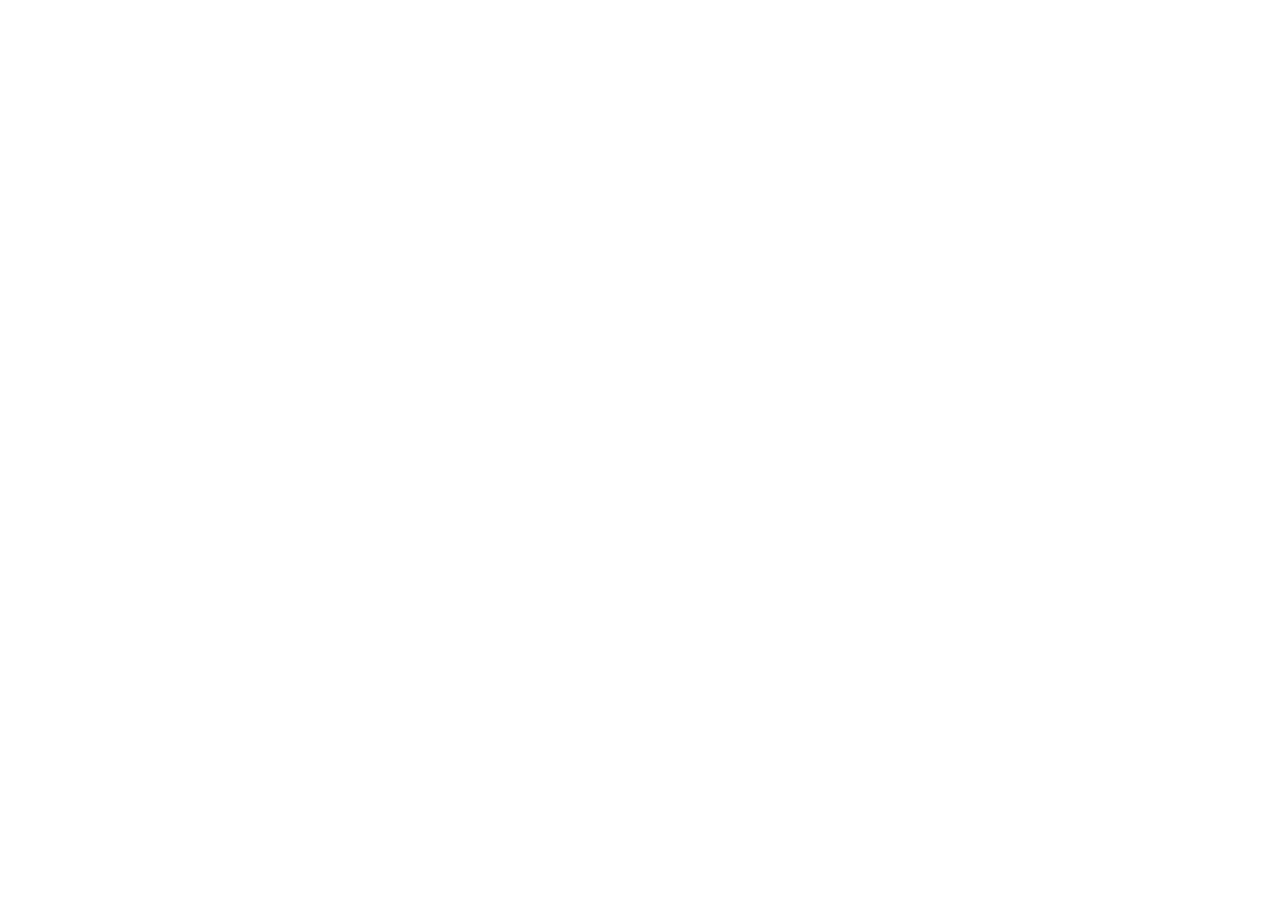
==== commit 449b076e: "Add files via upload" ====
--- a/index.html
+++ b/index.html
@@ -1,549 +1,21 @@
-<!DOCTYPE html>
-<html lang="en">
-
-    <head>
-        <meta charset="utf-8">
-        <title>HighTech - IT Solutions Website Template</title>
-        <meta content="width=device-width, initial-scale=1.0" name="viewport">
-        <meta content="" name="keywords">
-        <meta content="" name="description">
-
-        <!-- Google Web Fonts -->
-        <link rel="preconnect" href="https://fonts.googleapis.com">
-        <link rel="preconnect" href="https://fonts.gstatic.com" crossorigin>
-        <link href="https://fonts.googleapis.com/css2?family=Inter:wght@400;500;600&family=Saira:wght@500;600;700&display=swap" rel="stylesheet"> 
-
-        <!-- Icon Font Stylesheet -->
-        <link href="https://cdnjs.cloudflare.com/ajax/libs/font-awesome/5.10.0/css/all.min.css" rel="stylesheet">
-        <link href="https://cdn.jsdelivr.net/npm/bootstrap-icons@1.4.1/font/bootstrap-icons.css" rel="stylesheet">
-
-        <!-- Libraries Stylesheet -->
-        <link href="lib/animate/animate.min.css" rel="stylesheet">
-
-        <!-- Customized Bootstrap Stylesheet -->
-        <link href="css/bootstrap.min.css" rel="stylesheet">
-
-        <!-- Template Stylesheet -->
-        <link href="css/style.css" rel="stylesheet">
-    </head>
-
-    <body>
-        <!-- Spinner Start -->
-        <div id="spinner" class="show position-fixed translate-middle w-100 vh-100 top-50 start-50 d-flex align-items-center justify-content-center">
-            <div class="spinner-grow text-primary" role="status"></div>
-        </div>
-        <!-- Spinner End -->
-
-        <!-- Topbar Start -->
-        <div class="container-fluid bg-dark py-2 d-none d-md-flex">
-            <div class="container">
-                <div class="d-flex justify-content-between topbar">
-                    <div class="top-info">
-                        <small class="me-3 text-white-50"><a href="#"><i class="fas fa-map-marker-alt me-2 text-secondary"></i></a>23 Ranking Street, New York</small>
-                        <small class="me-3 text-white-50"><a href="#"><i class="fas fa-envelope me-2 text-secondary"></i></a>Email@Example.com</small>
-                    </div>
-                    <div id="note" class="text-secondary d-none d-xl-flex"><small>Note : We help you to Grow your Business</small></div>
-                    <div class="top-link">
-                        <a href="" class="bg-light nav-fill btn btn-sm-square rounded-circle"><i class="fab fa-facebook-f text-primary"></i></a>
-                        <a href="" class="bg-light nav-fill btn btn-sm-square rounded-circle"><i class="fab fa-twitter text-primary"></i></a>
-                        <a href="" class="bg-light nav-fill btn btn-sm-square rounded-circle"><i class="fab fa-instagram text-primary"></i></a>
-                        <a href="" class="bg-light nav-fill btn btn-sm-square rounded-circle me-0"><i class="fab fa-linkedin-in text-primary"></i></a>
-                    </div>
-                </div>
-            </div>
-        </div>
-        <!-- Topbar End -->
-
-        <!-- Navbar Start -->
-        <div class="container-fluid bg-primary">
-            <div class="container">
-                <nav class="navbar navbar-dark navbar-expand-lg py-0">
-                    <a href="index.html" class="navbar-brand">
-                        <h1 class="text-white fw-bold d-block">High<span class="text-secondary">Tech</span> </h1>
-                    </a>
-                    <button type="button" class="navbar-toggler me-0" data-bs-toggle="collapse" data-bs-target="#navbarCollapse">
-                        <span class="navbar-toggler-icon"></span>
-                    </button>
-                    <div class="collapse navbar-collapse bg-transparent" id="navbarCollapse">
-                        <div class="navbar-nav ms-auto mx-xl-auto p-0">
-                            <a href="index.html" class="nav-item nav-link active text-secondary">Home</a>
-                            <a href="about.html" class="nav-item nav-link">About</a>
-                            <a href="service.html" class="nav-item nav-link">Services</a>
-                            <a href="blog.html" class="nav-item nav-link">Blog Posts</a>
-                            <a href="contact.html" class="nav-item nav-link">Contact</a>
-                        </div>
-                    </div>
-                    <div class="d-none d-xl-flex flex-shirink-0">
-                        <div id="phone-tada" class="d-flex align-items-center justify-content-center me-4">
-                            <a href="" class="position-relative animated tada infinite">
-                                <i class="fa fa-phone-alt text-white fa-2x"></i>
-                                <div class="position-absolute" style="top: -7px; left: 20px;">
-                                    <span><i class="fa fa-comment-dots text-secondary"></i></span>
-                                </div>
-                            </a>
-                        </div>
-                        <div class="d-flex flex-column pe-4 border-end">
-                            <span class="text-white-50">Have any questions?</span>
-                            <span class="text-secondary">Call: + 0123 456 7890</span>
-                        </div>
-                        <div class="d-flex align-items-center justify-content-center ms-4 ">
-                            <a href="#"><i class="bi bi-search text-white fa-2x"></i> </a>
-                        </div>
-                    </div>
-                </nav>
-            </div>
-        </div>
-        <!-- Navbar End -->
-
-        <!-- Carousel Start -->
-        <div class="container-fluid px-0">
-            <div id="carouselId" class="carousel slide" data-bs-ride="carousel">
-                <ol class="carousel-indicators">
-                    <li data-bs-target="#carouselId" data-bs-slide-to="0" class="active" aria-current="true" aria-label="First slide"></li>
-                    <li data-bs-target="#carouselId" data-bs-slide-to="1" aria-label="Second slide"></li>
-                </ol>
-                <div class="carousel-inner" role="listbox">
-                    <div class="carousel-item active">
-                        <img src="img/carousel-1.jpg" class="img-fluid" alt="First slide">
-                        <div class="carousel-caption">
-                            <div class="container carousel-content">
-                                <h6 class="text-secondary h4 animated fadeInUp">Best IT Solutions</h6>
-                                <h1 class="text-white display-1 mb-4 animated fadeInRight">An Innovative IT Solutions Agency</h1>
-                                <p class="mb-4 text-white fs-5 animated fadeInDown">Lorem ipsum dolor sit amet elit. Sed efficitur quis purus ut interdum. Pellentesque aliquam dolor eget urna ultricies tincidunt.</p>
-                                <a href="" class="me-2"><button type="button" class="px-4 py-sm-3 px-sm-5 btn btn-primary rounded-pill carousel-content-btn1 animated fadeInLeft">Read More</button></a>
-                                <a href="" class="ms-2"><button type="button" class="px-4 py-sm-3 px-sm-5 btn btn-primary rounded-pill carousel-content-btn2 animated fadeInRight">Contact Us</button></a>
-                            </div>
-                        </div>
-                    </div>
-                    <div class="carousel-item">
-                        <img src="img/carousel-2.jpg" class="img-fluid" alt="Second slide">
-                        <div class="carousel-caption">
-                            <div class="container carousel-content">
-                                <h6 class="text-secondary h4 animated fadeInUp">Best IT Solutions</h6>
-                                <h1 class="text-white display-1 mb-4 animated fadeInLeft">Quality Digital Services You Really Need!</h1>
-                                <p class="mb-4 text-white fs-5 animated fadeInDown">Lorem ipsum dolor sit amet elit. Sed efficitur quis purus ut interdum. Pellentesque aliquam dolor eget urna ultricies tincidunt.</p>
-                                <a href="" class="me-2"><button type="button" class="px-4 py-sm-3 px-sm-5 btn btn-primary rounded-pill carousel-content-btn1 animated fadeInLeft">Read More</button></a>
-                                <a href="" class="ms-2"><button type="button" class="px-4 py-sm-3 px-sm-5 btn btn-primary rounded-pill carousel-content-btn2 animated fadeInRight">Contact Us</button></a>
-                            </div>
-                        </div>
-                    </div>
-                </div>
-                <button class="carousel-control-prev" type="button" data-bs-target="#carouselId" data-bs-slide="prev">
-                    <span class="carousel-control-prev-icon" aria-hidden="true"></span>
-                    <span class="visually-hidden">Previous</span>
-                </button>
-                <button class="carousel-control-next" type="button" data-bs-target="#carouselId" data-bs-slide="next">
-                    <span class="carousel-control-next-icon" aria-hidden="true"></span>
-                    <span class="visually-hidden">Next</span>
-                </button>
-            </div>
-        </div>
-        <!-- Carousel End -->
-
-
-        <!-- Fact Start -->
-        <div class="container-fluid bg-secondary py-5">
-            <div class="container">
-                <div class="row">
-                    <div class="col-lg-3 wow fadeIn" data-wow-delay=".1s">
-                        <div class="d-flex counter">
-                            <h1 class="me-3 text-primary counter-value">99</h1>
-                            <h5 class="text-white mt-1">Success in getting happy customer</h5>
-                        </div>
-                    </div>
-                    <div class="col-lg-3 wow fadeIn" data-wow-delay=".3s">
-                        <div class="d-flex counter">
-                            <h1 class="me-3 text-primary counter-value">25</h1>
-                            <h5 class="text-white mt-1">Thousands of successful business</h5>
-                        </div>
-                    </div>
-                    <div class="col-lg-3 wow fadeIn" data-wow-delay=".5s">
-                        <div class="d-flex counter">
-                            <h1 class="me-3 text-primary counter-value">120</h1>
-                            <h5 class="text-white mt-1">Total clients who love HighTech</h5>
-                        </div>
-                    </div>
-                    <div class="col-lg-3 wow fadeIn" data-wow-delay=".7s">
-                        <div class="d-flex counter">
-                            <h1 class="me-3 text-primary counter-value">5</h1>
-                            <h5 class="text-white mt-1">Stars reviews given by satisfied clients</h5>
-                        </div>
-                    </div>
-                </div>
-            </div>
-        </div>
-        <!-- Fact End -->
-
-
-        <!-- About Start -->
-        <div class="container-fluid py-5 my-5">
-            <div class="container pt-5">
-                <div class="row g-5">
-                    <div class="col-lg-5 col-md-6 col-sm-12 wow fadeIn" data-wow-delay=".3s">
-                        <div class="h-100 position-relative">
-                            <img src="img/about-1.jpg" class="img-fluid w-75 rounded" alt="" style="margin-bottom: 25%;">
-                            <div class="position-absolute w-75" style="top: 25%; left: 25%;">
-                                <img src="img/about-2.jpg" class="img-fluid w-100 rounded" alt="">
-                            </div>
-                        </div>
-                    </div>
-                    <div class="col-lg-7 col-md-6 col-sm-12 wow fadeIn" data-wow-delay=".5s">
-                        <h5 class="text-primary">About Us</h5>
-                        <h1 class="mb-4">About HighTech Agency And It's Innovative IT Solutions</h1>
-                        <p>Lorem ipsum dolor sit amet, consectetur adipiscing elit. Sed efficitur quis purus ut interdum. Pellentesque aliquam dolor eget urna ultricies tincidunt. Nam volutpat libero sit amet leo cursus, ac viverra eros tristique. Morbi quis quam mi. Cras vel gravida eros. Proin scelerisque quam nec elementum viverra. Suspendisse viverra hendrerit diam in tempus. Etiam gravida justo nec erat vestibulum, et malesuada augue laoreet.</p>
-                        <p class="mb-4">Pellentesque aliquam dolor eget urna ultricies tincidunt. Nam volutpat libero sit amet leo cursus, ac viverra eros tristique. Morbi quis quam mi. Cras vel gravida eros. Proin scelerisque quam nec elementum viverra. Suspendisse viverra hendrerit diam in tempus.</p>
-                        <a href="" class="btn btn-secondary rounded-pill px-5 py-3 text-white">More Details</a>
-                    </div>
-                </div>
-            </div>
-        </div>
-        <!-- About End -->
-
-
-        <!-- Services Start -->
-        <div class="container-fluid services py-5 mb-5">
-            <div class="container">
-                <div class="text-center mx-auto pb-5 wow fadeIn" data-wow-delay=".3s" style="max-width: 600px;">
-                    <h5 class="text-primary">Our Services</h5>
-                    <h1>Services Built Specifically For Your Business</h1>
-                </div>
-                <div class="row g-5 services-inner">
-                    <div class="col-md-6 col-lg-4 wow fadeIn" data-wow-delay=".3s">
-                        <div class="services-item bg-light">
-                            <div class="p-4 text-center services-content">
-                                <div class="services-content-icon">
-                                    <i class="fa fa-code fa-7x mb-4 text-primary"></i>
-                                    <h4 class="mb-3">Web Design</h4>
-                                    <p class="mb-4">Lorem ipsum dolor sit amet elit. Sed efficitur quis purus ut interdum. Aliquam dolor eget urna ultricies tincidunt.</p>
-                                    <a href="" class="btn btn-secondary text-white px-5 py-3 rounded-pill">Read More</a>
-                                </div>
-                            </div>
-                        </div>
-                    </div>
-                    <div class="col-md-6 col-lg-4 wow fadeIn" data-wow-delay=".5s">
-                        <div class="services-item bg-light">
-                            <div class="p-4 text-center services-content">
-                                <div class="services-content-icon">
-                                    <i class="fa fa-file-code fa-7x mb-4 text-primary"></i>
-                                    <h4 class="mb-3">Web Development</h4>
-                                    <p class="mb-4">Lorem ipsum dolor sit amet elit. Sed efficitur quis purus ut interdum. Aliquam dolor eget urna ultricies tincidunt.</p>
-                                    <a href="" class="btn btn-secondary text-white px-5 py-3 rounded-pill">Read More</a>
-                                </div>
-                            </div>
-                        </div>
-                    </div>
-                    <div class="col-md-6 col-lg-4 wow fadeIn" data-wow-delay=".7s">
-                        <div class="services-item bg-light">
-                            <div class="p-4 text-center services-content">
-                                <div class="services-content-icon">
-                                    <i class="fa fa-external-link-alt fa-7x mb-4 text-primary"></i>
-                                    <h4 class="mb-3">UI/UX Design</h4>
-                                    <p class="mb-4">Lorem ipsum dolor sit amet elit. Sed efficitur quis purus ut interdum. Aliquam dolor eget urna ultricies tincidunt.</p>
-                                    <a href="" class="btn btn-secondary text-white px-5 py-3 rounded-pill">Read More</a>
-                                </div>
-                            </div>
-                        </div>
-                    </div>
-                    <div class="col-md-6 col-lg-4 wow fadeIn" data-wow-delay=".3s">
-                        <div class="services-item bg-light">
-                            <div class="p-4 text-center services-content">
-                                <div class="services-content-icon">
-                                    <i class="fas fa-user-secret fa-7x mb-4 text-primary"></i>
-                                    <h4 class="mb-3">Web Cecurity</h4>
-                                    <p class="mb-4">Lorem ipsum dolor sit amet elit. Sed efficitur quis purus ut interdum. Aliquam dolor eget urna ultricies tincidunt.</p>
-                                    <a href="" class="btn btn-secondary text-white px-5 py-3 rounded-pill">Read More</a>
-                                </div>
-                                
-                            </div>
-                        </div>
-                    </div>
-                    <div class="col-md-6 col-lg-4 wow fadeIn" data-wow-delay=".5s">
-                        <div class="services-item bg-light">
-                            <div class="p-4 text-center services-content">
-                                <div class="services-content-icon">
-                                    <i class="fa fa-envelope-open fa-7x mb-4 text-primary"></i>
-                                    <h4 class="mb-3">Digital Marketing</h4>
-                                    <p class="mb-4">Lorem ipsum dolor sit amet elit. Sed efficitur quis purus ut interdum. Aliquam dolor eget urna ultricies tincidunt.</p>
-                                    <a href="" class="btn btn-secondary text-white px-5 py-3 rounded-pill">Read More</a>
-                                </div>
-                            </div>
-                        </div>
-                    </div>
-                    <div class="col-md-6 col-lg-4 wow fadeIn" data-wow-delay=".7s">
-                        <div class="services-item bg-light">
-                            <div class="p-4 text-center services-content">
-                                <div class="services-content-icon">
-                                    <i class="fas fa-laptop fa-7x mb-4 text-primary"></i>
-                                    <h4 class="mb-3">Programming</h4>
-                                    <p class="mb-4">Lorem ipsum dolor sit amet elit. Sed efficitur quis purus ut interdum. Aliquam dolor eget urna ultricies tincidunt.</p>
-                                    <a href="" class="btn btn-secondary text-white px-5 py-3 rounded-pill">Read More</a>
-                                </div>
-                            </div>
-                        </div>
-                    </div>
-                </div>
-            </div>
-        </div>
-        <!-- Services End -->
-
-
-        <!-- Blog Start -->
-        <div class="container-fluid blog py-5 mb-5">
-            <div class="container">
-                <div class="text-center mx-auto pb-5 wow fadeIn" data-wow-delay=".3s" style="max-width: 600px;">
-                    <h5 class="text-primary">Our Blog</h5>
-                    <h1>Latest Blog & News</h1>
-                </div>
-                <div class="row g-5 justify-content-center">
-                    <div class="col-lg-6 col-xl-4 wow fadeIn" data-wow-delay=".3s">
-                        <div class="blog-item position-relative bg-light rounded">
-                            <img src="img/blog-1.jpg" class="img-fluid w-100 rounded-top" alt="">
-                            <span class="position-absolute px-4 py-3 bg-primary text-white rounded" style="top: -28px; right: 20px;">Web Design</span>
-                            <div class="blog-btn d-flex justify-content-between position-relative px-3" style="margin-top: -75px;">
-                                <div class="blog-icon btn btn-secondary px-3 rounded-pill my-auto">
-                                    <a href="" class="btn text-white">Read More</a>
-                                </div>
-                                <div class="blog-btn-icon btn btn-secondary px-4 py-3 rounded-pill ">
-                                    <div class="blog-icon-1">
-                                        <p class="text-white px-2">Share<i class="fa fa-arrow-right ms-3"></i></p>
-                                    </div>
-                                    <div class="blog-icon-2">
-                                        <a href="" class="btn me-1"><i class="fab fa-facebook-f text-white"></i></a>
-                                        <a href="" class="btn me-1"><i class="fab fa-twitter text-white"></i></a>
-                                        <a href="" class="btn me-1"><i class="fab fa-instagram text-white"></i></a>
-                                    </div>
-                                </div>
-                            </div>
-                            <div class="blog-content text-center position-relative px-3" style="margin-top: -25px;">
-                                <img src="img/admin.jpg" class="img-fluid rounded-circle border border-4 border-white mb-3" alt="">
-                                <h5 class="">By Daniel Martin</h5>
-                                <span class="text-secondary">24 March 2023</span>
-                                <p class="py-2">Lorem ipsum dolor sit amet elit. Sed efficitur quis purus ut interdum. Aliquam dolor eget urna ultricies tincidunt libero sit amet</p>
-                            </div>
-                            <div class="blog-coment d-flex justify-content-between px-4 py-2 border bg-primary rounded-bottom">
-                                <a href="" class="text-white"><small><i class="fas fa-share me-2 text-secondary"></i>5324 Share</small></a>
-                                <a href="" class="text-white"><small><i class="fa fa-comments me-2 text-secondary"></i>5 Comments</small></a>
-                            </div>
-                        </div>
-                    </div>
-                    <div class="col-lg-6 col-xl-4 wow fadeIn" data-wow-delay=".5s">
-                        <div class="blog-item position-relative bg-light rounded">
-                            <img src="img/blog-2.jpg" class="img-fluid w-100 rounded-top" alt="">
-                            <span class="position-absolute px-4 py-3 bg-primary text-white rounded" style="top: -28px; right: 20px;">Development</span>
-                            <div class="blog-btn d-flex justify-content-between position-relative px-3" style="margin-top: -75px;">
-                                <div class="blog-icon btn btn-secondary px-3 rounded-pill my-auto">
-                                    <a href="" class="btn text-white ">Read More</a>
-                                </div>
-                                <div class="blog-btn-icon btn btn-secondary px-4 py-3 rounded-pill ">
-                                    <div class="blog-icon-1">
-                                        <p class="text-white px-2">Share<i class="fa fa-arrow-right ms-3"></i></p>
-                                    </div>
-                                    <div class="blog-icon-2">
-                                        <a href="" class="btn me-1"><i class="fab fa-facebook-f text-white"></i></a>
-                                        <a href="" class="btn me-1"><i class="fab fa-twitter text-white"></i></a>
-                                        <a href="" class="btn me-1"><i class="fab fa-instagram text-white"></i></a>
-                                    </div>
-                                </div>
-                            </div>
-                            <div class="blog-content text-center position-relative px-3" style="margin-top: -25px;">
-                                <img src="img/admin.jpg" class="img-fluid rounded-circle border border-4 border-white mb-3" alt="">
-                                <h5 class="">By Daniel Martin</h5>
-                                <span class="text-secondary">23 April 2023</span>
-                                <p class="py-2">Lorem ipsum dolor sit amet elit. Sed efficitur quis purus ut interdum. Aliquam dolor eget urna ultricies tincidunt libero sit amet</p>
-                            </div>
-                            <div class="blog-coment d-flex justify-content-between px-4 py-2 border bg-primary rounded-bottom">
-                                <a href="" class="text-white"><small><i class="fas fa-share me-2 text-secondary"></i>5324 Share</small></a>
-                                <a href="" class="text-white"><small><i class="fa fa-comments me-2 text-secondary"></i>5 Comments</small></a>
-                            </div>
-                        </div>
-                    </div>
-                    <div class="col-lg-6 col-xl-4 wow fadeIn" data-wow-delay=".7s">
-                        <div class="blog-item position-relative bg-light rounded">
-                            <img src="img/blog-3.jpg" class="img-fluid w-100 rounded-top" alt="">
-                            <span class="position-absolute px-4 py-3 bg-primary text-white rounded" style="top: -28px; right: 20px;">Mobile App</span>
-                            <div class="blog-btn d-flex justify-content-between position-relative px-3" style="margin-top: -75px;">
-                                <div class="blog-icon btn btn-secondary px-3 rounded-pill my-auto">
-                                    <a href="" class="btn text-white ">Read More</a>
-                                </div>
-                                <div class="blog-btn-icon btn btn-secondary px-4 py-3 rounded-pill ">
-                                    <div class="blog-icon-1">
-                                        <p class="text-white px-2">Share<i class="fa fa-arrow-right ms-3"></i></p>
-                                    </div>
-                                    <div class="blog-icon-2">
-                                        <a href="" class="btn me-1"><i class="fab fa-facebook-f text-white"></i></a>
-                                        <a href="" class="btn me-1"><i class="fab fa-twitter text-white"></i></a>
-                                        <a href="" class="btn me-1"><i class="fab fa-instagram text-white"></i></a>
-                                    </div>
-                                </div>
-                            </div>
-                            <div class="blog-content text-center position-relative px-3" style="margin-top: -25px;">
-                                <img src="img/admin.jpg" class="img-fluid rounded-circle border border-4 border-white mb-3" alt="">
-                                <h5 class="">By Daniel Martin</h5>
-                                <span class="text-secondary">30 jan 2023</span>
-                                <p class="py-2">Lorem ipsum dolor sit amet elit. Sed efficitur quis purus ut interdum. Aliquam dolor eget urna ultricies tincidunt libero sit amet</p>
-                            </div>
-                            <div class="blog-coments d-flex justify-content-between px-4 py-2 border bg-primary rounded-bottom">
-                                <a href="" class="text-white"><small><i class="fas fa-share me-2 text-secondary"></i>5324 Share</small></a>
-                                <a href="" class="text-white"><small><i class="fa fa-comments me-2 text-secondary"></i>5 Comments</small></a>
-                            </div>
-                        </div>
-                    </div>
-                </div>
-            </div>
-        </div>
-        <!-- Blog End -->
-
-
-        <!-- Contact Start -->
-        <div class="container-fluid py-5 mb-5">
-            <div class="container">
-                <div class="text-center mx-auto pb-5 wow fadeIn" data-wow-delay=".3s" style="max-width: 600px;">
-                    <h5 class="text-primary">Get In Touch</h5>
-                    <h1 class="mb-3">Contact for any query</h1>
-                </div>
-                <div class="contact-detail position-relative p-4 p-md-5">
-                    <div class="row g-5 mb-5 justify-content-center">
-                        <div class="col-xl-4 col-lg-6 wow fadeIn" data-wow-delay=".3s">
-                            <div class="d-flex bg-light p-3 rounded">
-                                <div class="flex-shrink-0 btn-square bg-secondary rounded-circle" style="width: 64px; height: 64px;">
-                                    <i class="fas fa-map-marker-alt text-white"></i>
-                                </div>
-                                <div class="ms-3">
-                                    <h4 class="text-primary">Address</h4>
-                                    <a href="https://goo.gl/maps/Zd4BCynmTb98ivUJ6" target="_blank" class="h5">23 rank Str, NY</a>
-                                </div>
-                            </div>
-                        </div>
-                        <div class="col-xl-4 col-lg-6 wow fadeIn" data-wow-delay=".5s">
-                            <div class="d-flex bg-light p-3 rounded">
-                                <div class="flex-shrink-0 btn-square bg-secondary rounded-circle" style="width: 64px; height: 64px;">
-                                    <i class="fa fa-phone text-white"></i>
-                                </div>
-                                <div class="ms-3">
-                                    <h4 class="text-primary">Call Us</h4>
-                                    <a class="h5" href="tel:+0123456789" target="_blank">+012 3456 7890</a>
-                                </div>
-                            </div>
-                        </div>
-                        <div class="col-xl-4 col-lg-6 wow fadeIn" data-wow-delay=".7s">
-                            <div class="d-flex bg-light p-3 rounded">
-                                <div class="flex-shrink-0 btn-square bg-secondary rounded-circle" style="width: 64px; height: 64px;">
-                                    <i class="fa fa-envelope text-white"></i>
-                                </div>
-                                <div class="ms-3">
-                                    <h4 class="text-primary">Email Us</h4>
-                                    <a class="h5" href="mailto:info@example.com" target="_blank">info@example.com</a>
-                                </div>
-                            </div>
-                        </div>
-                    </div>
-                    <div class="row g-5">
-                        <div class="col-lg-6 wow fadeIn" data-wow-delay=".3s">
-                            <div class="p-4 p-md-5 h-100 rounded contact-map">
-                                <iframe class="rounded w-100 h-100" src="https://www.google.com/maps/embed?pb=!1m18!1m12!1m3!1d3025.4710403339755!2d-73.82241512404069!3d40.685622471397615!2m3!1f0!2f0!3f0!3m2!1i1024!2i768!4f13.1!3m3!1m2!1s0x89c26749046ee14f%3A0xea672968476d962c!2s123rd%20St%2C%20Queens%2C%20NY%2C%20USA!5e0!3m2!1sen!2sbd!4v1686493221834!5m2!1sen!2sbd" style="border:0; min-height:300px;" allowfullscreen="" loading="lazy" referrerpolicy="no-referrer-when-downgrade"></iframe>
-                            </div>
-                        </div>
-                        <div class="col-lg-6 wow fadeIn" data-wow-delay=".5s">
-                            <div class="p-4 p-md-5 rounded contact-form">
-                                <h4 class="mb-4">Receive messages instantly with our PHP and Ajax contact form - available in the <a href="https://htmlcodex.com/downloading/?item=2737">Pro Version</a> only.</h4>
-                                <div class="mb-4">
-                                    <input type="text" class="form-control border-0 py-3" placeholder="Your Name">
-                                </div>
-                                <div class="mb-4">
-                                    <input type="email" class="form-control border-0 py-3" placeholder="Your Email">
-                                </div>
-                                <div class="mb-4">
-                                    <input type="text" class="form-control border-0 py-3" placeholder="Project">
-                                </div>
-                                <div class="mb-4">
-                                    <textarea class="w-100 form-control border-0 py-3" rows="6" cols="10" placeholder="Message"></textarea>
-                                </div>
-                                <div class="text-start">
-                                    <button class="btn bg-primary text-white py-3 px-5" type="button">Send Message</button>
-                                </div>
-                            </div>
-                        </div>
-                    </div>
-                </div>
-            </div> 
-        </div>
-        <!-- Contact End -->
-
-
-        <!-- Footer Start -->
-         <div class="container-fluid footer bg-dark wow fadeIn" data-wow-delay=".3s">
-            <div class="container pt-5 pb-4">
-                <div class="row g-5">
-                    <div class="col-lg-3 col-md-6">
-                        <a href="index.html">
-                            <h1 class="text-white fw-bold d-block">High<span class="text-secondary">Tech</span> </h1>
-                        </a>
-                        <p class="mt-4 text-light">Lorem ipsum dolor sit amet consectetur adipisicing elit. Soluta facere delectus qui placeat inventore consectetur repellendus optio debitis.</p>
-                        <div class="d-flex hightech-link">
-                            <a href="" class="btn-light nav-fill btn btn-square rounded-circle me-2"><i class="fab fa-facebook-f text-primary"></i></a>
-                            <a href="" class="btn-light nav-fill btn btn-square rounded-circle me-2"><i class="fab fa-twitter text-primary"></i></a>
-                            <a href="" class="btn-light nav-fill btn btn-square rounded-circle me-2"><i class="fab fa-instagram text-primary"></i></a>
-                            <a href="" class="btn-light nav-fill btn btn-square rounded-circle me-0"><i class="fab fa-linkedin-in text-primary"></i></a>
-                        </div>
-                    </div>
-                    <div class="col-lg-3 col-md-6">
-                        <a href="#" class="h3 text-secondary">Short Link</a>
-                        <div class="mt-4 d-flex flex-column short-link">
-                            <a href="" class="mb-2 text-white"><i class="fas fa-angle-right text-secondary me-2"></i>About us</a>
-                            <a href="" class="mb-2 text-white"><i class="fas fa-angle-right text-secondary me-2"></i>Contact us</a>
-                            <a href="" class="mb-2 text-white"><i class="fas fa-angle-right text-secondary me-2"></i>Our Services</a>
-                            <a href="" class="mb-2 text-white"><i class="fas fa-angle-right text-secondary me-2"></i>Our Projects</a>
-                            <a href="" class="mb-2 text-white"><i class="fas fa-angle-right text-secondary me-2"></i>Latest Blog</a>
-                        </div>
-                    </div>
-                    <div class="col-lg-3 col-md-6">
-                        <a href="#" class="h3 text-secondary">Help Link</a>
-                        <div class="mt-4 d-flex flex-column help-link">
-                            <a href="" class="mb-2 text-white"><i class="fas fa-angle-right text-secondary me-2"></i>Terms Of use</a>
-                            <a href="" class="mb-2 text-white"><i class="fas fa-angle-right text-secondary me-2"></i>Privacy Policy</a>
-                            <a href="" class="mb-2 text-white"><i class="fas fa-angle-right text-secondary me-2"></i>Helps</a>
-                            <a href="" class="mb-2 text-white"><i class="fas fa-angle-right text-secondary me-2"></i>FQAs</a>
-                            <a href="" class="mb-2 text-white"><i class="fas fa-angle-right text-secondary me-2"></i>Contact</a>
-                        </div>
-                    </div>
-                    <div class="col-lg-3 col-md-6">
-                        <a href="#" class="h3 text-secondary">Contact Us</a>
-                        <div class="text-white mt-4 d-flex flex-column contact-link">
-                            <a href="#" class="pb-3 text-light border-bottom border-primary"><i class="fas fa-map-marker-alt text-secondary me-2"></i> 123 Street, New York, USA</a>
-                            <a href="#" class="py-3 text-light border-bottom border-primary"><i class="fas fa-phone-alt text-secondary me-2"></i> +123 456 7890</a>
-                            <a href="#" class="py-3 text-light border-bottom border-primary"><i class="fas fa-envelope text-secondary me-2"></i> info@exmple.con</a>
-                        </div>
-                    </div>
-                </div>
-                <hr class="text-light mt-5 mb-4">
-                <div class="row">
-                    <div class="col-md-6 text-center text-md-start">
-                        <span class="text-light"><a href="#" class="text-secondary"><i class="fas fa-copyright text-secondary me-2"></i>Your Site Name</a>, All right reserved.</span>
-                    </div>
-                    <div class="col-md-6 text-center text-md-end">
-                        <!--/*** The author’s attribution link must remain intact in the template. ***/-->
-                        <!--/*** If you wish to remove this credit link, please purchase the Pro Version . ***/-->
-                        <span class="text-light">Designed By <a href="https://htmlcodex.com" class="text-secondary">HTML Codex</a></span>
-                    </div>
-                </div>
-            </div>
-        </div>
-        <!-- Footer End -->
-
-
-        <!-- Back to Top -->
-        <a href="#" class="btn btn-secondary btn-square rounded-circle back-to-top"><i class="fa fa-arrow-up text-white"></i></a>
-
-        
-        <!-- JavaScript Libraries -->
-        <script src="https://ajax.googleapis.com/ajax/libs/jquery/3.6.4/jquery.min.js"></script>
-        <script src="https://cdn.jsdelivr.net/npm/bootstrap@5.0.0/dist/js/bootstrap.bundle.min.js"></script>
-        <script src="lib/wow/wow.min.js"></script>
-        <script src="lib/easing/easing.min.js"></script>
-        <script src="lib/waypoints/waypoints.min.js"></script>
-
-        <!-- Template Javascript -->
-        <script src="js/main.js"></script>
-    </body>
-
-</html>+<!doctype html>
+<html lang="en">
+  <head>
+    <meta charset="UTF-8" />
+    <link rel="icon" type="image/svg+xml" href="/vite.svg" />
+    <meta name="viewport" content="width=device-width, initial-scale=1.0" />
+    <meta name="description" content="Allied Development Venture (ADV) — Healthcare Revenue Cycle Management, managed services, and technology-enabled solutions for U.S. healthcare providers. Managed RCM, medical billing, coding support, denial management, and A/R services." />
+    <meta name="keywords" content="Healthcare Revenue Cycle Management, RCM Services, Medical Billing Services, RCM Outsourcing, Medical Billing Company, Denial Management, A/R Management, Healthcare RCM USA" />
+    <meta property="og:title" content="Allied Development Venture (ADV) — Healthcare Revenue Cycle Management" />
+    <meta property="og:description" content="Managed RCM services, administrative support, and technology-enabled solutions for U.S. healthcare organizations." />
+    <meta property="og:type" content="website" />
+    <meta property="og:image" content="https://bolt.new/static/og_default.png" />
+    <meta name="twitter:card" content="summary_large_image" />
+    <meta name="twitter:image" content="https://bolt.new/static/og_default.png" />
+    <title data-default>Allied Development Venture (ADV) — Healthcare Revenue Cycle Management</title>
+  </head>
+  <body>
+    <div id="root"></div>
+    <script type="module" src="/src/main.tsx"></script>
+  </body>
+</html>
